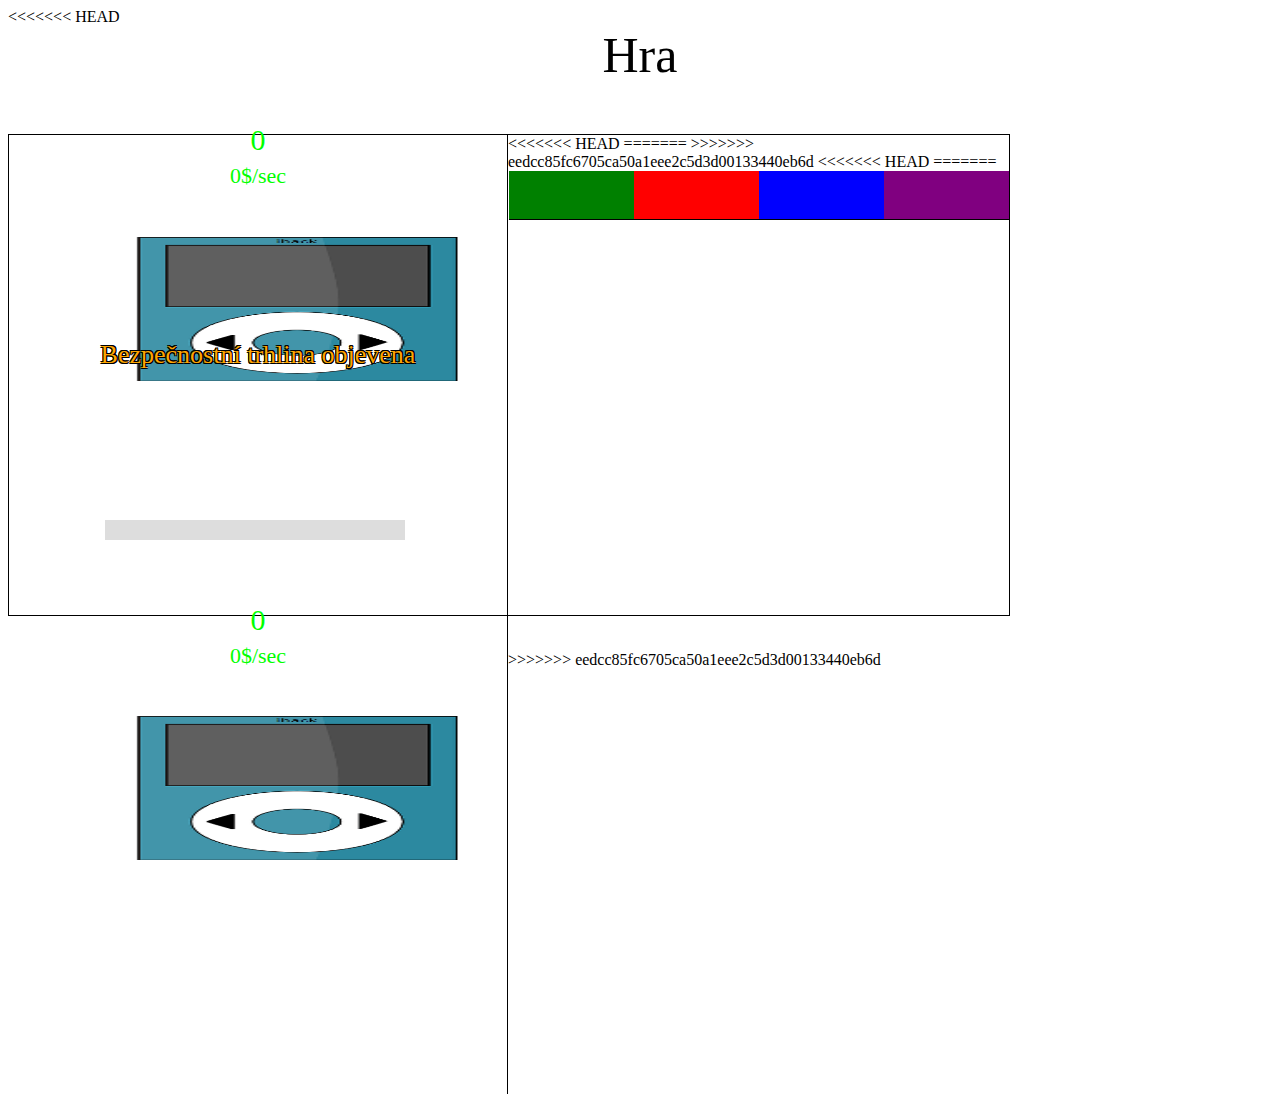
==== index.html @ f980feab "d" ====
<!DOCTYPE html>
<html>
<head>
	<script src="libs/jquery.js" type="text/javascript"></script>
<<<<<<< HEAD
	<link rel="stylesheet" href="https://ajax.googleapis.com/ajax/libs/jqueryui/1.11.4/themes/smoothness/jquery-ui.css">
	<script src="https://ajax.googleapis.com/ajax/libs/jqueryui/1.11.4/jquery-ui.min.js"></script>
	<meta charset="Utf-8">
	<link rel="stylesheet" href="libs/font awesome/css/font-awesome.min.css">
	<script type="text/javascript" src="libs/jquery.js"></script>
	<link rel="stylesheet" href="css/style.css" type="text/css" />
<script type="text/javascript">
//$(document).ready(function() { //anti-console
	var stat = {
		money: 0,
		mpc: 1,
		mps: 0,
		progress: 2,
		autoClicker: 0,
		priceLower: 1,
		priceLowerIndex: 0.95,
		targetHigher: 1,
		targetHigherIndex: 1.1885,
		cpsHigher: 1,
		cpsHigherIndex: 1.2,
		progressLower: 0,
		progressLowerIndex: 1,
		chanceIndex: 0.5,
		leakChance: 9997,
		policeChance: 17,
		leakMultiplier: 1,
		maxLeakMultiplier: 1.25,
		police: 0,
		clickStatus: 1,
		lastClick:0,
	}
	var other = {
		unknown: '<div class="menuitem" id="Unknown">??????????<div class="cost">??????????</div></div>',
		max: "MAX",
		bought: "KOUPENO"
	}

	var targets = {
		MP3: 	{cost: other.bought,   			name: 'MP3 Přehrávač', 	     	mpc: 1,  	       progress: 2   },
		OldPC:  {cost: 10,		       			name: 'Starý školní počítač', 	mpc: 10,  	       progress: 5   },
		Mobile: {cost: 330,           			name: 'Mobilní telefon', 	 	mpc: 100,  	  	   progress: 9   },
		NB: 	{cost: 10000,	   	   			name: 'Notebook', 			 	mpc: 2000,   	   progress: 14  },
		PC: 	{cost: 1500000, 	   	   		name: 'Stolní počítač', 	    mpc: 20000,        progress: 19  },
		Server: {cost: 140000000, 	   			name: 'Server', 			    mpc: 400000,       progress: 25  },
		Company:{cost: 80000000000,       		name: 'Společnost', 		    mpc: 4000000,      progress: 31  },
		Bank:   {cost: 2000000000000,      		name: 'Banka', 			     	mpc: 100000000,    progress: 37  },
		State:  {cost: 800000000000000,     	name: 'Stát',					mpc: 5000000000,   progress: 43  },
		World:  {cost: 20000000000000000,/*15*/ name: 'Svět', 					mpc: 80000000000,  progress: 51  },
		Secret: {cost: 5585610000000000000,    name: 'Tajemství', 				mpc: 999999999999999,			   progress: 301 }
	}
	function targetsReload() {
		for(var key in targets) {
			if(targets[key].cost == other.bought){
				targets[key].html = '<div class="menuitem" id="'+key+'"><img class="icon" src="img/targets/'+key+'.png"></img><span class="name">'+targets[key].name+'</span><br><span class="cost">'+targets[key].cost+'</span><span class="upgrade">'+showMoneyShortened(Math.round(targets[key].mpc*stat.targetHigher))+'$/hack</span></div>';
			} else {
				targets[key].html = '<div class="menuitem" id="'+key+'"><img class="icon" src="img/targets/'+key+'.png"></img><span class="name">'  +targets[key].name+'</span><br><span class="cost">'   +showMoneyShortened(Math.round(targets[key].cost*stat.priceLower))+'$</span><span class="upgrade">'    +showMoneyShortened(Math.round(targets[key].mpc*stat.targetHigher))+'$/hack</span></div>';
			}
		}
	}
	targetsReload();


	var clickers = {
		Kid: 			{cost: 10,   		     	 name: 'Dítě', 	     				mps: 0.1,       amount: 0    },
		Robot:  		{cost: 50,		         	 name: 'Robot ze stavebnice', 		mps: 1,  	    amount: 0    },
		Bot: 			{cost: 760,             	 name: 'Bot', 	 					mps: 10,  	    amount: 0    },
		LOIC: 			{cost: 20000,	         	 name: 'Low Orbit Ion Cannon', 		mps: 100,  	    amount: 0    },
		Student: 		{cost: 800000, 	         	 name: 'Student informatiky', 	    mps: 1000,      amount: 0    },
		DIY: 			{cost: 40000000, 	    	 name: 'DIY Umělá inteligence', 	mps: 10000,     amount: 0    },
		IT:        		{cost: 2000000000,           name: 'Ajťák', 		     		mps: 100000,    amount: 0    },
		Hacker:    		{cost: 120000000000,         name: 'Hacker', 			     	mps: 1000000,   amount: 0    },
		Anonymous: 		{cost: 8000000000000,        name: 'Anonymous',					mps: 10000000,  amount: 0 	 },
		AI: 			{cost: 400000000000000,/*14*/name: 'Vládní umělá inteligence',  mps: 100000000, amount: 0 	 }
	}  			
	function clickersReload() {
		for(var key in clickers) {
			clickers[key].html = '<div class="menuitem" id="'+key+'"><img class="icon" src="img/clickers/'+key+'.png"></img><span class="name">'  +clickers[key].name+'</span><br><span class="status">'+ clickers[key].amount +'x</span><span class="cost">'   +showMoneyShortened(Math.round(clickers[key].cost*stat.priceLower))+'$</span><span class="upgrade">'    +showMoneyShortened(clickers[key].mps*stat.cpsHigher, 10)+'$/s</span></div>';
		}
	}
	clickersReload();


	var clickerUpgrades = {
		Kid: 			{cost: 100,   		     	  name: 'Podrobnější instrukce', 	maxAmount: 10,  	amount: 0 },
		Robot:  		{cost: 500,		   	    	  name: 'Kvalitnější součástky', 	maxAmount: 10,  	amount: 0 },
		Bot: 			{cost: 5000,         	      name: 'Rychlejší algoritmus', 	maxAmount: 10,  	amount: 0 },
		LOIC: 			{cost: 200000,	       	      name: 'Plná verze', 				maxAmount: 10,  	amount: 0 },
		Student: 		{cost: 8000000, 	    	  name: 'Chytřejší učitel', 	    maxAmount: 10,  	amount: 0 },
		DIY: 			{cost: 400000000,  			  name: 'Lepší návod', 				maxAmount: 10,  	amount: 0 },
		IT:        		{cost: 20000000000,      	  name: 'Dražší škola', 		    maxAmount: 10,  	amount: 0 },
		Hacker:    		{cost: 1200000000000,		  name: 'Delší praxe', 				maxAmount: 10,  	amount: 0 },
		Anonymous: 		{cost: 80000000000000,     	  name: 'Více členů',				maxAmount: 10,  	amount: 0 },
		AI:  			{cost: 4000000000000000,/*15*/name: 'Chytřejší neurony', 		maxAmount: 10,  	amount: 0 }
	}
	function clickerUpgradesReload() {
		for(var key in clickerUpgrades) {
			if(typeof clickerUpgrades[key].cost == "number")
			{
				clickerUpgrades[key].html =  '<div class="menuitem" id="'+key+'"><img class="icon" src="img/clickerUpgrades/'+key+'.png"><span class="name">'      +clickerUpgrades[key].name+'</span><br><span class="status">'    +clickerUpgrades[key].amount+'/'+clickerUpgrades[key].maxAmount+'x</span><span class="cost">'    	 +showMoneyShortened(Math.round(clickerUpgrades[key].cost*stat.priceLower))+'$</span><span class="upgrade">'    	 +clickers[key].name+' $/s*2</span></div>';
			}else {
				clickerUpgrades[key].html =  '<div class="menuitem" id="'+key+'"><img class="icon" src="img/clickerUpgrades/'+key+'.png"><span class="name">'      +clickerUpgrades[key].name+'</span><br><span class="status">'    +clickerUpgrades[key].amount+'/'+clickerUpgrades[key].maxAmount+'x</span><span class="cost">'    	 +clickerUpgrades[key].cost+'</span><span class="upgrade">'    	 +clickers[key].name+' $/s*2</span></div>';
			}
		}
	}
	clickerUpgradesReload();


	var upgrades = {
		Seller: 		{cost: 1024, name: 'Známí prodejci',		 		maxAmount: 50, amount: 0, description: "Zlevní všechna vylepšení"		  },
		Target:  		{cost: 512, name: 'Bohatší cíle', 					maxAmount: 50, amount: 0, description: "Hackování vydělává více"		  },
		Tax: 			{cost: 512, name: 'Úlevy z daní', 	 				maxAmount: 50, amount: 0, description: "Hackeři vydělávají více" 		  },
		Password: 		{cost: 1024, name: 'Slovníky hesel', 				maxAmount: 50, amount: 0, description: "Hackování je rychlejší" 		  },
		Leaks: 			{cost: 256, name: 'Častější bezpečnostní trhliny',  maxAmount: 50, amount: 0, description: "Větší šance na objevení trhliny"  },
		Cops: 			{cost: 256, name: 'Podplacení policie', 			maxAmount: 50, amount: 0, description: "Menší šance policejního průzkumu" },
		Helper:        	{cost: 512, name: 'Pomocník', 		     			maxAmount: 50, amount: 0, description: "Pomáhá vám s hackováním" 		  }
	}
	function upgradesReload() {
		for(var key in upgrades) {
			if(typeof upgrades[key].cost == "number")
			{
				upgrades[key].html =  '<div class="menuitem" id="'+key+'"><img class="icon" src="img/upgrades/'+key+'.png"><span class="name">'        +upgrades[key].name+'</span><br><span class="status">'      +upgrades[key].amount+'/'+upgrades[key].maxAmount+'x</span><span class="cost">'    	   +showMoneyShortened(Math.round(upgrades[key].cost*stat.priceLower))+'$</span><span class="upgrade">'    	 +upgrades[key].description+'</span></div>';
			}else {
				upgrades[key].html =  '<div class="menuitem" id="'+key+'"><img class="icon" src="img/upgrades/'+key+'.png"><span class="name">'        +upgrades[key].name+'</span><br><span class="status">'      +upgrades[key].amount+'/'+upgrades[key].maxAmount+'x</span><span class="cost">'    	   +upgrades[key].cost+'</span><span class="upgrade">'    	 +upgrades[key].description+'</span></div>';
			}
		}
	}
	upgradesReload();

	var help = {
		Targets: 		  {MP3: "Hackování přehrávačů MP3 není ta nejvýnosnější činost. Ale lepší, než drátem do oka", OldPC: "Školní počítače většinou nejsou moc zabezpečené, ale také se z nich tolik peněz získat nedá. Přesto vám to pár babek vydělá.", Mobile: "Na mobilu má dnes hodně lidí zadanou kreditku. Není moc těžké z ní vysát peníze.", NB: "Na notebooku tráví lidé spoustu času. Mají tam uloženo dost užitečných věcí.", PC: "Na stolních počítačích mají lidé skoro vše - data, fotky, emaily, hesla... Jejich prodejem se již dá něco vydělat.", Server: "Když hacknete server, na kterém má spousta lidí uloženo svoje osobní věci, můžete tím vydělat nemalou sumu.", Company: "Hackováním firem se toho dá vydělat poměrně hodně. Všechny jejich tajné věci budou ve vašich rukou.", Bank: "V bance má hodně lidí uloženy svoje peníze. Není nejlehčí je hacknout, ale odměna za to stojí.", State: "Tajné zprávy, data, konta celého státu mají velkou cenu. Existuje pár lidí, kteří by je koupily", World: "Hackenete každého na celém světě. Můžete si přečíst jeho emaily, dívat se na jeho fotky a to všechno někomu prodat. Jeden člověk je za to ochoten dát obrovskou sumu peněz."},
		Clickers: 		  {Kid: "Dítě toho moc neumí, ale kliknout zvládne.", Robot: "Robot postavený ze stavebnice zvládne mačkat klávesy. Moc vám toho ale nevydělá.", Bot: "Jednoduchá aplikace, která najde cíl a hackne ho. Ale nemá moc velkou úspěšnost", LOIC: "Low Orbit Ion Cannon, aplikace na DDOS útoky. Poměrně účínný nástroj", Student: "Mladý student informatiky. Když mu řeknete co má dělat, tak to udělá. Ale nemá moc zkušeností.", DIY: "Jednoduchá umělá inteligence podle Do It Yourself návodu. Tipoval bych, že nebude nejchytřejší.", IT: "Průměrný ajťák zvládá i základy hackování. Není v tom nejlepší, ale i tak něco vydělá.", Hacker: "Profesionální hacker, dělá dobře svoji práci, ale není v ní nejlepší", Anonymous: "Známá hackerská skupina ve vašich službách. Vydělá vám dost peněz.", AI: "Umělá inteligence vyvynutá vládou. Chytřejší než jakýkoliv člověk. Zvládá pokročilé techniky a neustále se učí."},
		ClickerUpgrades:  {Kid: "Zdvojnásobí přijmy dětí", Robot: "Zdvojnásobí přijmi robotů ze stavebnice", Bot: "Zdvojnásobí přijmi botů", LOIC: "Zdvojnásobí přijmi Low Orbit Ion Cannonu", Student: "Zdvojnásobí přijmi studentů informatiky", DIY: "Zdvojnásobí přijmi DIY umělé inteligence", IT: "Zdvojnásobí přijmi ajťáků", Hacker: "Zdvojnásobí přijmi hackerů", Anonymous: "Zdvojnásobí přijmi anonymous", AI: "Zdvojnásobí přijmi vládních umělých inteligencí"},
		Upgrades: 		  {Seller: "Kamarád prodejce vám vždy dá trochu lepší cenu. Menší finanční dárek vám může zajistit slevu na všechny jeho produkty.", Target: "Speciální software na vyhledávání bohatších cílů. Čím bohatší cíl, tím více pěnez dostanete z jeho hackování", Tax: "Peníze zasláné na účet ministerstva financí by vám pohly pomoci získat menší slevu při danění vašich hackerských výdělků. Pomocníci budou vydělávat více.", Password: "Slovník často používaných hesel. Díky němu je hackování výrazně jednoduší", Leaks: "Najmete si speciálně školeného člověka na vyhledávání bezpečnostních trhlin. Díky němu se objevují častěji", Cops: "Kamarád policista vás za malou úplatu varuje před vaším prohledáváním. Menší šance policejního průzkumu", Helper: "Někdo, kdo za vás občas klikne a pomůže vám hacknout váš cíl."},
		Events:  		  {Leak: "Čas od času někdo objeví zásadní chybu v softwaru - bezpečnostní trhlinu. Nebude trvat dlouho, než se opraví. Využijte toho a získejte velké množství peněz.", Police: "Policie má podezření, že jste hacker. Naštěstí nemá žádný důkaz. Na chvíli přestaňte hackovat, nebo budete muset platit velké pokuty."},
		Menus: 			  {Targets: "Cíle pro vaše hackování, čím je těžší cíl hacknout, tím větší bude odměna.", Clickers: "Pomocníci, kteří vám každou sekundu vydělají peníze. Čím víc jich máte, tím víc vyděláváte.", ClickerUpgrades: "Když vylepšíte své pomocníky budou vydělávat mockrát více.", Upgrades: "Zde se dá vylepšit skoro cokoliv, od zjednodušení hackování po zlevnění všech věcí v obchodě."}
	}

	var message = {
		already: 'Již KOUPENO!',
		KOUPENO: 'Nákup úspěšný',
		funds:   'Nemáte dostatek peněz',
		unknown: 'Kupte předchozí věc k odemknutí',
		max: 	 'Již koupeno maximální množství',
		leak:    'Bezpečnostní trhlina objevena!',
		police:  'Pozor! Policejní kontrola'
	}
		infoTimeout = 0;
	function Info(data) {
		clearTimeout(infoTimeout);
		$("#info").html(data);
		$("#info").hide().fadeIn(100);
		infoTimeout = setTimeout(function() {
			$("#info").fadeOut(500);
		}, 3000);
	}	

	function Target() {
		$('.target').click(function() {
			if(stat.leakMultiplier != stat.maxLeakMultiplier && !stat.police) 
				{
				progress = parseFloat($("#progress").css("width")) / parseFloat($("#progressbar").css('width')) * 100
				progress += 1/Math.max(stat.progress-stat.progressLower-1, 0) * 100;
				if (progress > 100) {
					$(".targetdiv")[0].id="targetdivClicked";
					progress = 0;
					stat.money += (stat.mpc * stat.targetHigher);
					stat.totalMoney += (stat.mpc * stat.targetHigher)
				}
				$('#progress').css('width', progress+"%");
			} else if(!stat.police) {
				stat.money += (stat.mpc * stat.targetHigher) * stat.leakMultiplier;
				stat.totalMoney += (stat.mpc * stat.targetHigher) * stat.leakMultiplier;
				$(".targetdiv")[0].id="targetdivClicked";
			} else {
				stat.money += (stat.mpc * stat.targetHigher) * -1;
				stat.totalMoney += (stat.mpc * stat.targetHigher) * -1;
				$(".targetdiv")[0].id="targetdivClicked";
			}
			$('#money').text(showMoneyShortened(stat.money));
		});
		}

	function Aliens() {
		stat.leakChance = 10001;
		stat.policeChance = -1;
		stat.autoClicker = 0;
		upgrades.Leaks.cost = "MAX";
		upgrades.Cops.cost = "MAX";
		upgrades.Helper.cost = "MAX";
		upgrades.Leaks.amount = 0;
		upgrades.Cops.amount = 0;
		upgrades.Helper.amount = 0;
		upgrades.Leaks.maxAmount = 0;
		upgrades.Cops.maxAmount = 0;
		upgrades.Helper.maxAmount = 0;
		upgradesReload();
		$('.target').click(function() {
			progress = parseFloat($("#progress").css("width")) / parseFloat($("#progressbar").css('width')) * 100
			progress += (2 + stat.progressLower)/stat.progress * 100;
			if (progress > 100) {
				progress=0;
				$("#progressbar")[0].style.display="none"
				$("#infoHolder")[0].style.display="none"
				$(".targetdiv")[0].id="targetdivAliens";
				setTimeout(function(){$("#main")[0].style.border="0px"}, 4000)
				setTimeout(function(){$("#cpsDiv")[0].style.display="none"}, 6500)
				setTimeout(function(){$("#moneydiv")[0].style.display="none"}, 7000)
				setTimeout(function(){$("#clickersMenu")[0].style.opacity=0;$("#shopmenu")[0].style.border="0px"}, 11500)
				setTimeout(function(){$("#clickerupgradesMenu")[0].style.opacity=0}, 12000)
				setTimeout(function(){$("#upgradesMenu")[0].style.opacity=0}, 13000)
				setTimeout(function(){$("#targetsMenu")[0].style.opacity=0}, 13500)
				setTimeout(function(){$("#shop")[0].style.opacity=0}, 13600)
				setTimeout(function(){$("#Volume")[0].style.opacity=0;$("#game")[0].style.border="0px"}, 14800)
			}
			$('#progress').css('width', progress+"%");
		});
	}
	function AutoClicker() {		
		if(stat.leakMultiplier != stat.maxLeakMultiplier && !stat.police) 
			{
			progress = parseFloat($("#progress").css("width")) / parseFloat($("#progressbar").css('width')) * 100
			progress += (2 + stat.progressLower)/stat.progress * 100;
			if (progress > 100) {
				progress = 0;
				stat.money += (stat.mpc + stat.mpc * stat.targetHigher);
				stat.totalMoney += (stat.mpc + stat.mpc * stat.targetHigher);
			}
			$('#progress').css('width', progress+"%");
		} else if(stat.leakMultiplier == stat.maxLeakMultiplier) {
			stat.money += ((stat.mpc + stat.mpc * stat.targetHigher) * stat.leakMultiplier);
			stat.totalMoney += ((stat.mpc + stat.mpc * stat.targetHigher) * stat.leakMultiplier);
		}
		if(stat.clickStatus==1) {
			stat.clickStatus = 2;
			$(".click")[0].id = "click2";
		} else {
			stat.clickStatus = 1;
			$(".click")[0].id = "click1";
		}
		$('#money').text(showMoneyShortened(stat.money));
		console.log('AutoClicked');
		}

	function targetsfunction() {
		a=0
		items=Array();
		$("#shop").html('<div id=center>Cíle<abbr title="'+help.Menus.Targets+'"><i class="info fa fa-question-circle-o"></i></abbr></div>')
		for(var key in targets) {
			items[a] = key
			a++;
			if (targets.hasOwnProperty(key)) {
    			if(unknown) {
    				$('#shop').html($('#shop').html()+ "<abbr title='"+message.unknown+"'>" +other.unknown+"</abbr>");
    				break;
    			}
    			if(targets[key].cost == other.bought) {
    				$("#shop").html($("#shop").html() + "<abbr title='"+help.Targets[key]+"'>" +targets[key].html+"</abbr>");
    			}else {
    				$('#shop').html($('#shop').html() + "<abbr title='"+help.Targets[key]+"'>" +targets[key].html+"</abbr>");
    				var unknown = 1;
    			}
    		}
		}				
		$('#MP3').click(function() {
			Info(message.already);
		});
		$('#Unknown').click(function() {
			Info(message.unknown);
		});
		for(var a=0;a < items.length;a++) {
			$('#'+items[a]).click(function() {
				var index;
				for(var b=0;b < items.length;b++) {
					if($(this).attr('id') == items[b]) {
						index = items[b];
					}
				}
				if (targets[index].cost == other.bought) {
					Info(message.already);
				} //je KOUPENO?
				else if (stat.money >= targets[index].cost*stat.priceLower) {
					Info(message.KOUPENO);
					stat.money = Math.round(stat.money - (targets[index].cost*stat.priceLower));	//odečtení peněz
					$('#money').text(showMoneyShortened(stat.money)); 						//aktualizování peněz
					targets[index].cost = other.bought; 							//nastavení stavu na KOUPENO
					stat.mpc = targets[index].mpc;
					stat.progress = targets[index].progress; 							//aktualizace přidávání peněz
					if(index != "Secret") {
						$('#targetdiv').html('<img src="img/targets/'+index+'.png" id="target" class="target">') //načtení obrázku
						Target();
					} else {
						$('#targetdiv').html('<img src="img/targets/Ufo.png" id="target" class="target">') //načtení obrázku
						Aliens();
					}
					targetsReload();
					$('#progress').css('width', 0);
					targetsfunction();
				} else {
				Info(message.funds);
				} 
			});
		}
	}
	function clickersfunction() {
		a=0
		var unknown=false;
		items=Array();
		$("#shop").html('<div id=center>Pomocníci<abbr title="'+help.Menus.Clickers+'"><i class="info fa fa-question-circle-o"></i></abbr></div>')
		for(var key in clickers) {
			items[a] = key
			a++;
    		if (clickers.hasOwnProperty(key)) {
    			if(unknown) {
    				$('#shop').html($('#shop').html()+ "<abbr title='"+message.unknown+"'>" +other.unknown+"</abbr>");
    				break;
    			}
    			if(clickers[key].amount > 0) {
    				$("#shop").html($("#shop").html() + "<abbr title='"+help.Clickers[key]+"'>" +clickers[key].html+"</abbr>")
    			}else {
    				$('#shop').html($('#shop').html() + "<abbr title='"+help.Clickers[key]+"'>" +clickers[key].html+"</abbr>");
    				unknown = true;
    			}
    		}
		}
		$('#Unknown').click(function() {
			Info(message.unknown);
		});
		for(var a=0;a < items.length;a++) {
			$('#'+items[a]).click(function() {
				var index;
				for(var b=0;b < items.length;b++) {
					if($(this).attr('id') == items[b]) {
						index = items[b];
					}
				}
				if (stat.money >= Math.round(clickers[index].cost*stat.priceLower)) {
					Info(message.KOUPENO);
					stat.money = Math.round(stat.money - Math.round(clickers[index].cost*stat.priceLower));
					$('#money').text(showMoneyShortened(stat.money)); 						//aktualizování peněz
					clickers[index].amount ++;							//aktualizování peněz
					clickers[index].cost *= 2;						//Přidání ceny
					stat.mps += clickers[index].mps; 							//aktualizace přidávání peněz
					clickersReload();
					clickersfunction();
					ReloadCPS();
				}else{
				Info(message.funds); //málo peněz
				} 
			});
		}
	}

	function clickerUpgradesfunction() {
		a=0
		items=Array();
		$("#shop").html('<div id=center>Vylepšení pomocníků<abbr title="'+help.Menus.ClickerUpgrades+'"><i class="info fa fa-question-circle-o"></i></abbr></div>')
		for(var key in clickerUpgrades) {
			items[a] = key
			a++;
    		if (clickerUpgrades.hasOwnProperty(key)) {
    			if(clickers[key].amount > 0) {
    				$("#shop").html($("#shop").html() + "<abbr title='"+help.ClickerUpgrades[key]+"'>" +clickerUpgrades[key].html+"</abbr>")
    			}else {
    				$('#shop').html($('#shop').html()+ "<abbr title='"+message.unknown+"'>" +other.unknown+"</abbr>");
    				break;
    			}
    		}
		}
		$('#Unknown').click(function() {
			Info(message.unknown);
		});
		for(var a=0;a < items.length;a++) {
			$('#'+items[a]).click(function() {
				var index;
				for(var b=0;b < items.length;b++) {
					if($(this).attr('id') == items[b]) {
						index = items[b];
					}
				}
				if (stat.money >= Math.round(clickerUpgrades[index].cost*stat.priceLower) && clickerUpgrades[index].amount < clickerUpgrades[index].maxAmount) {
					Info(message.KOUPENO);
					stat.money = Math.round(stat.money - Math.round(clickerUpgrades[index].cost*stat.priceLower));	//odečtení peněz
					$('#money').text(showMoneyShortened(stat.money)); 						//aktualizování peněz
					clickerUpgrades[index].amount++;
					if(clickerUpgrades[index].amount < clickerUpgrades[index].maxAmount) {
						clickerUpgrades[index].cost *=3;
					} else {
						clickerUpgrades[index].cost = other.max; 
					}
					stat.mps += clickers[index].amount * clickers[index].mps;
					clickers[index].mps = clickers[index].mps * 2; 							//aktualizace přidávání peněz
					clickersReload();
					clickerUpgradesReload();
					clickerUpgradesfunction();
					ReloadCPS();
				} else if(clickerUpgrades[index].price == other.max) {
					Info(message.max);
				} else {
					Info(message.funds); //málo peněz
				} 
			});
		}
	}
	function upgrade(data) {
		switch(data) {
			case "Seller":
				stat.priceLower = stat.priceLower ? stat.priceLower*stat.priceLowerIndex:stat.priceLowerIndex;
				targetsReload();
				clickersReload();
				clickerUpgradesReload();
				break;
			case "Target":
				stat.targetHigher = stat.targetHigher*stat.targetHigherIndex
				targetsReload();
				break;
			case "Tax":
				stat.cpsHigher = stat.cpsHigher*stat.cpsHigherIndex;
				ReloadCPS();
				break;
			case "Password":
				stat.progressLower += stat.progressLowerIndex;
				break;
			case "Leaks":
				stat.leakChance -= stat.chanceIndex;
				break;
			case "Cops":
				stat.policeChance -= stat.chanceIndex;
				break;
			case "Helper":
				stat.autoClicker += 75;
				break;		
		}
	}

	function upgradesfunction() {
		a=0
		items=Array();
		$("#shop").html('<div id=center>Vylepšení<abbr title="'+help.Menus.Upgrades+'"><i class="info fa fa-question-circle-o"></i></abbr></div>')
		for(var key in upgrades) {
			items[a] = key
			a++;
    		if(upgrades.hasOwnProperty(key)) {
    			$("#shop").html($("#shop").html() + "<abbr title='"+help.Upgrades[key]+"'>" +upgrades[key].html+"</abbr>")
    		}
		}
		for(var a=0;a < items.length;a++) {
			$('#'+items[a]).click(function() {
				var index;
				for(var b=0;b < items.length;b++) {
					if($(this).attr('id') == items[b]) {
						index = items[b];
					}
				}
				if (stat.money >= Math.round(upgrades[index].cost*stat.priceLower) && upgrades[index].amount < upgrades[index].maxAmount) {
					Info(message.KOUPENO);
					stat.money = Math.round(stat.money - Math.round(upgrades[index].cost*stat.priceLower));
					$('#money').text(showMoneyShortened(stat.money)); 						//aktualizování peněz
					upgrades[index].amount++;
					if(upgrades[index].amount < upgrades[index].maxAmount) {
						upgrades[index].cost *= 2;							//Přidání ceny
					} else {
						upgrades[index].cost = other.max;
					}
					upgrade(index);
					upgradesReload();
					upgradesfunction();
				} else if(upgrades[index].cost == other.max) {
					Info(message.max);
				} else {
				Info(message.funds); //málo peněz
				} 
			});
		}
	}
	function rand(min, max) {
		return Math.floor(Math.random() * (max - min + 1)) + min;
	}

	function showMoneySplitted(money) {
		money = String(money);
		var newMoney = "";
		var numberCount = 0;
		for(var a = money.length-1; a >= 0; a--) {
			numberCount++;
			newMoney=money[a]+newMoney;
			if(numberCount==3 && a != 0) {
				numberCount=0;
				newMoney=" "+newMoney
			}
		}
		return newMoney;
	}

	function showMoneyShortened(money, precision) {
		moneyStr = String(Math.round(money));

		if(moneyStr.length < 4) {
			return precision ? Math.round(money*10)/10 : Math.round(money);
		} else if(moneyStr.length >= 16) {
			return Math.round(money/10000000000000)/100+" biliard "
		} else if(moneyStr.length >= 13) {
			return Math.round(money/10000000000)/100+" bilionů "
		} else if(moneyStr.length >= 10) {
			return Math.round(money/10000000)/100+" miliard "
		} else if(moneyStr.length >= 7) {
			return Math.round(money/10000)/100+" milionů "
		} else if(moneyStr.length >= 4) {
			return Math.round(money/10)/100+" tisíc "
		}  
	}

	function AnimateText(text, color) {
		a = 0;
		$("#rollingText").show();
		$("#rollingText").css("color", color)
		$("#rollingText").html(text);
		$("#rollingText").addClass("textAnimation");
		setTimeout(function() {
			$("#rollingText").removeClass("textAnimation");
		}, 1000)

	}
	function Leak() {
		if (typeof leak != "undefined")
			clearTimeout(leak);
		Info(message.leak);
		stat.leakMultiplier = stat.maxLeakMultiplier;
		$("#progress").stop(true);
		$("#progress").css('width', 250);
		$("#progress").css('background', 'orange');
		AnimateText(message.leak, 'orange');
		$("#progress").animate({width: "0px"}, 5000);
		setTimeout(function() {
			console.log("Leak OUT!");
			$("#progress").css('background', "#4CAF50");
			stat.leakMultiplier = 1;
			$("#rollingText").hide();
		}, 5000)
	}

	function Police() {
		if (typeof police != "undefined")
			clearTimeout(police);
		Info(message.police);
		stat.police = 1;
		$("#progress").stop(true);
		$("#progress").css('width', 250);
		$("#progress").css('background', 'blue');
		AnimateText(message.police, 'blue');
		$("#progress").animate({width: "0px"}, 5000);
		setTimeout(function() {
			console.log("Police OUT!");
			$("#progress").css('background', "#4CAF50");
			stat.police = 0;
			$("#rollingText").hide();
		}, 5000)
	}

	function AddMoney() {
		stat.money = Math.round((stat.money + ((stat.mps*stat.cpsHigher) * stat.leakMultiplier)/10)* 100)/100;
		$('#money').text(showMoneyShortened(stat.money)); 	
		var random = rand(0, 10000);
		if(random >= stat.leakChance && !stat.police && stat.leakMultiplier != stat.maxLeakMultiplier) {
			Leak();
		} else if(random <= stat.policeChance && !stat.police && stat.leakMultiplier != stat.maxLeakMultiplier) {
			Police()
		}else if(random <= stat.autoClicker && !stat.police && !stat.lastClick){
			AutoClicker();
			console.log(stat.lastClick)
			stat.lastClick=7;
		}
		if(stat.lastClick!=0){
			stat.lastClick--;
			console.log(stat.lastClick)
		}
	}

	function ReloadCPS() {
		$("#cps").html(showMoneyShortened(stat.mps*stat.cpsHigher, 10))
	}

	$(document).ready(function() {
		volume = 1;
		$(".click")[0].addEventListener('webkitAnimationEnd',function( event ) { $(".click")[0].id="click3"}, false);
		$(".targetdiv")[0].addEventListener('webkitAnimationEnd',function( event ) {
			if($(".targetdiv")[0].id!="targetdivAliens") {
				$(".targetdiv")[0].id="targetdiv"
			} else {
				$(".targetdiv")[0].style.display="none"
			}
		}, false);
		$("#rollingText").hide();
		$('#Volume').html('<i class="fa fa-volume-up fa-2x"></i>');
		Target();
		$('#clickersMenu').click(function() {
			clickersfunction();
		});
		$('#clickerupgradesMenu').click(function() {
			clickerUpgradesfunction();
		});
		$('#upgradesMenu').click(function() {
			upgradesfunction();
		});
		$('#targetsMenu').click(function() {
			targetsfunction();
		});
		$('#levelMenu').click(function() {
			$("#shop").html("Nothing here");
		});
		$('#Volume').click(function() {
			if (volume == 1) {
				volume = 0;
				$('#Volume').html('<i class="fa fa-volume-off fa-2x"></i>');
			}else {
				volume = 1;
				$('#Volume').html('<i class="fa fa-volume-up fa-2x"></i>');
			}
		});
		setInterval(AddMoney, 100);
	} );
//});
=======
	<meta charset="Utf-8">
	<link rel="stylesheet" href="libs/font awesome/css/font-awesome.min.css">
	<link rel="stylesheet" href="css/style.css" type="text/css" />
<script type="text/javascript">
var _0x123e=['Ij48aW1nIGNsYXNzPSJpY29uIiBzcmM9ImltZy90YXJnZXRzLw==','LnBuZyI+PC9pbWc+PHNwYW4gY2xhc3M9Im5hbWUiPg==','PC9zcGFuPjxicj48c3BhbiBjbGFzcz0iY29zdCI+','PC9zcGFuPjxzcGFuIGNsYXNzPSJ1cGdyYWRlIj4=','cm91bmQ=','JDwvc3Bhbj48c3BhbiBjbGFzcz0idXBncmFkZSI+','JC9oYWNrPC9zcGFuPjwvZGl2Pg==','S2lk','Um9ib3Q=','Qm90','TE9JQw==','U3R1ZGVudA==','RElZ','SGFja2Vy','QW5vbnltb3Vz','VmzDoWRuw60gdW3Em2zDoSBpbnRlbGlnZW5jZQ==','YW1vdW50','QWrFpcOhaw==','bXBz','RElZIFVtxJtsw6EgaW50ZWxpZ2VuY2U=','U3R1ZGVudCBpbmZvcm1hdGlreQ==','Um9ib3QgemUgc3RhdmVibmljZQ==','RMOtdMSb','Ij48aW1nIGNsYXNzPSJpY29uIiBzcmM9ImltZy9jbGlja2Vycy8=','PC9zcGFuPjxicj48c3BhbiBjbGFzcz0ic3RhdHVzIj4=','eDwvc3Bhbj48c3BhbiBjbGFzcz0iY29zdCI+','Q2h5dMWZZWrFocOtIG5ldXJvbnk=','bWF4QW1vdW50','RGVsxaHDrSBwcmF4ZQ==','RHJhxb7FocOtIMWha29sYQ==','TGVwxaHDrSBuw6F2b2Q=','UGxuw6EgdmVyemU=','UnljaGxlasWhw60gYWxnb3JpdG11cw==','S3ZhbGl0bsSbasWhw60gc291xI3DoXN0a3k=','bnVtYmVy','Ij48aW1nIGNsYXNzPSJpY29uIiBzcmM9ImltZy9jbGlja2VyVXBncmFkZXMv','LnBuZyI+PHNwYW4gY2xhc3M9Im5hbWUiPg==','U2VsbGVy','VGFyZ2V0','VGF4','UGFzc3dvcmQ=','TGVha3M=','Q29wcw==','SGVscGVy','ZGVzY3JpcHRpb24=','UG9tw6Fow6EgdsOhbSBzIGhhY2tvdsOhbsOtbQ==','UG9kcGxhY2Vuw60gcG9saWNpZQ==','TWVuxaHDrSDFoWFuY2UgcG9saWNlam7DrWhvIHByxa96a3VtdQ==','xIxhc3TEm2rFocOtIGJlenBlxI1ub3N0bsOtIHRyaGxpbnk=','VsSbdMWhw60gxaFhbmNlIG5hIG9iamV2ZW7DrSB0cmhsaW55','U2xvdm7DrWt5IGhlc2Vs','SGFja292w6Fuw60gamUgcnljaGxlasWhw60=','w5psZXZ5IHogZGFuw60=','SGFja2XFmWkgdnlkxJtsw6F2YWrDrSB2w61jZQ==','Qm9oYXTFocOtIGPDrWxl','SGFja292w6Fuw60gdnlkxJtsw6F2w6EgdsOtY2U=','Wm7DoW3DrSBwcm9kZWpjaQ==','Wmxldm7DrSB2xaFlY2huYSB2eWxlcMWhZW7DrQ==','Ij48aW1nIGNsYXNzPSJpY29uIiBzcmM9ImltZy91cGdyYWRlcy8=','PC9zcGFuPjwvZGl2Pg==','VGFyZ2V0cw==','Q2xpY2tlcnM=','Q2xpY2tlclVwZ3JhZGVz','RXZlbnRz','TWVudXM=','Q8OtbGUgcHJvIHZhxaFlIGhhY2tvdsOhbsOtLCDEjcOtbSBqZSB0xJvFvsWhw60gY8OtbCBoYWNrbm91dCwgdMOtbSB2xJt0xaHDrSBidWRlIG9kbcSbbmEu','UG9tb2Nuw61jaSwga3RlxZnDrSB2w6FtIGthxb5kb3Ugc2VrdW5kdSB2eWTEm2xhasOtIHBlbsOtemUuIMSMw61tIHbDrWMgamljaCBtw6F0ZSwgdMOtbSB2w61jIHZ5ZMSbbMOhdsOhdGUu','S2R5xb4gdnlsZXDFocOtdGUgc3bDqSBwb21vY27DrWt5IGJ1ZG91IHZ5ZMSbbMOhdmF0IG1vY2tyw6F0IHbDrWNlLg==','VXBncmFkZXM=','WmRlIHNlIGTDoSB2eWxlcMWhaXQgc2tvcm8gY29rb2xpdiwgb2QgemplZG5vZHXFoWVuw60gaGFja292w6Fuw60gcG8gemxldm7Em27DrSB2xaFlY2ggdsSbY8OtIHYgb2JjaG9kxJsu','TGVhaw==','UG9saWNl','UG9saWNpZSBtw6EgcG9kZXrFmWVuw60sIMW+ZSBqc3RlIGhhY2tlci4gTmHFoXTEm3N0w60gbmVtw6Egxb7DoWRuw70gZMWva2F6LiBOYSBjaHbDrWxpIHDFmWVzdGHFiHRlIGhhY2tvdmF0LCBuZWJvIGJ1ZGV0ZSBtdXNldCBwbGF0aXQgdmVsa8OpIHBva3V0eS4=','S2FtYXLDoWQgcHJvZGVqY2UgdsOhbSB2xb5keSBkw6EgdHJvY2h1IGxlcMWhw60gY2VudS4gTWVuxaHDrSBmaW5hbsSNbsOtIGTDoXJlayB2w6FtIG3Fr8W+ZSB6YWppc3RpdCBzbGV2dSBuYSB2xaFlY2hueSBqZWhvIHByb2R1a3R5Lg==','U3BlY2nDoWxuw60gc29mdHdhcmUgbmEgdnlobGVkw6F2w6Fuw60gYm9oYXTFocOtY2ggY8OtbMWvLiDEjMOtbSBib2hhdMWhw60gY8OtbCwgdMOtbSB2w61jZSBwxJtuZXogZG9zdGFuZXRlIHogamVobyBoYWNrb3bDoW7DrQ==','U2xvdm7DrWsgxI1hc3RvIHBvdcW+w612YW7DvWNoIGhlc2VsLiBEw61reSBuxJttdSBqZSBoYWNrb3bDoW7DrSB2w71yYXpuxJsgamVkbm9kdcWhw60=','TmFqbWV0ZSBzaSBzcGVjacOhbG7EmyDFoWtvbGVuw6lobyDEjWxvdsSba2EgbmEgdnlobGVkw6F2w6Fuw60gYmV6cGXEjW5vc3Ruw61jaCB0cmhsaW4uIETDrWt5IG7Em211IHNlIG9iamV2dWrDrSDEjWFzdMSbamk=','TsSba2RvLCBrZG8gemEgdsOhcyBvYsSNYXMga2xpa25lIGEgcG9txa/FvmUgdsOhbSBoYWNrbm91dCB2w6HFoSBjw61sLg==','WmR2b2puw6Fzb2LDrSBwxZlpam15IGTEm3TDrQ==','WmR2b2puw6Fzb2LDrSBwxZlpam1pIHJvYm90xa8gemUgc3RhdmVibmljZQ==','WmR2b2puw6Fzb2LDrSBwxZlpam1pIGJvdMWv','WmR2b2puw6Fzb2LDrSBwxZlpam1pIExvdyBPcmJpdCBJb24gQ2Fubm9udQ==','WmR2b2puw6Fzb2LDrSBwxZlpam1pIHN0dWRlbnTFryBpbmZvcm1hdGlreQ==','WmR2b2puw6Fzb2LDrSBwxZlpam1pIERJWSB1bcSbbMOpIGludGVsaWdlbmNl','WmR2b2puw6Fzb2LDrSBwxZlpam1pIGFqxaXDoWvFrw==','WmR2b2puw6Fzb2LDrSBwxZlpam1pIGFub255bW91cw==','WmR2b2puw6Fzb2LDrSBwxZlpam1pIHZsw6FkbsOtY2ggdW3Em2zDvWNoIGludGVsaWdlbmPDrQ==','RMOtdMSbIHRvaG8gbW9jIG5ldW3DrSwgYWxlIGtsaWtub3V0IHp2bMOhZG5lLg==','Um9ib3QgcG9zdGF2ZW7DvSB6ZSBzdGF2ZWJuaWNlIHp2bMOhZG5lIG1hxI1rYXQga2zDoXZlc3kuIE1vYyB2w6FtIHRvaG8gYWxlIG5ldnlkxJtsw6Eu','SmVkbm9kdWNow6EgYXBsaWthY2UsIGt0ZXLDoSBuYWpkZSBjw61sIGEgaGFja25lIGhvLiBBbGUgbmVtw6EgbW9jIHZlbGtvdSDDunNwxJvFoW5vc3Q=','TWxhZMO9IHN0dWRlbnQgaW5mb3JtYXRpa3kuIEtkecW+IG11IMWZZWtuZXRlIGNvIG3DoSBkxJtsYXQsIHRhayB0byB1ZMSbbMOhLiBBbGUgbmVtw6EgbW9jIHprdcWhZW5vc3TDrS4=','UHLFr23Em3Juw70gYWrFpcOhayB6dmzDoWTDoSBpIHrDoWtsYWR5IGhhY2tvdsOhbsOtLiBOZW7DrSB2IHRvbSBuZWpsZXDFocOtLCBhbGUgaSB0YWsgbsSbY28gdnlkxJtsw6Eu','UHJvZmVzaW9uw6FsbsOtIGhhY2tlciwgZMSbbMOhIGRvYsWZZSBzdm9qaSBwcsOhY2ksIGFsZSBuZW7DrSB2IG7DrSBuZWpsZXDFocOt','Wm7DoW3DoSBoYWNrZXJza8OhIHNrdXBpbmEgdmUgdmHFoWljaCBzbHXFvmLDoWNoLiBWeWTEm2zDoSB2w6FtIGRvc3QgcGVuxJt6Lg==','VW3Em2zDoSBpbnRlbGlnZW5jZSB2eXZ5bnV0w6EgdmzDoWRvdS4gQ2h5dMWZZWrFocOtIG5lxb4gamFrw71rb2xpdiDEjWxvdsSbay4gWnZsw6Fkw6EgcG9rcm/EjWlsw6kgdGVjaG5pa3kgYSBuZXVzdMOhbGUgc2UgdcSNw60u','SGFja292w6Fuw60gcMWZZWhyw6F2YcSNxa8gTVAzIG5lbsOtIHRhIG5lanbDvW5vc27Em2rFocOtIMSNaW5vc3QuIEFsZSBsZXDFocOtLCBuZcW+IGRyw6F0ZW0gZG8gb2th','xaBrb2xuw60gcG/EjcOtdGHEjWUgdsSbdMWhaW5vdSBuZWpzb3UgbW9jIHphYmV6cGXEjWVuw6ksIGFsZSB0YWvDqSBzZSB6IG5pY2ggdG9saWsgcGVuxJt6IHrDrXNrYXQgbmVkw6EuIFDFmWVzdG8gdsOhbSB0byBww6FyIGJhYmVrIHZ5ZMSbbMOhLg==','TmEgbW9iaWx1IG3DoSBkbmVzIGhvZG7EmyBsaWTDrSB6YWRhbm91IGtyZWRpdGt1LiBOZW7DrSBtb2MgdMSbxb5rw6kgeiBuw60gdnlzw6F0IHBlbsOtemUu','S2R5xb4gaGFja25ldGUgc2VydmVyLCBuYSBrdGVyw6ltIG3DoSBzcG91c3RhIGxpZMOtIHVsb8W+ZW5vIHN2b2plIG9zb2Juw60gdsSbY2ksIG3Fr8W+ZXRlIHTDrW0gdnlkxJtsYXQgbmVtYWxvdSBzdW11Lg==','SGFja292w6Fuw61tIGZpcmVtIHNlIHRvaG8gZMOhIHZ5ZMSbbGF0IHBvbcSbcm7EmyBob2RuxJsuIFbFoWVjaG55IGplamljaCB0YWpuw6kgdsSbY2kgYnVkb3UgdmUgdmHFoWljaCBydWtvdS4=','ViBiYW5jZSBtw6EgaG9kbsSbIGxpZMOtIHVsb8W+ZW55IHN2b2plIHBlbsOtemUuIE5lbsOtIG5lamxlaMSNw60gamUgaGFja25vdXQsIGFsZSBvZG3Em25hIHphIHRvIHN0b2rDrS4=','VGFqbsOpIHpwcsOhdnksIGRhdGEsIGtvbnRhIGNlbMOpaG8gc3TDoXR1IG1hasOtIHZlbGtvdSBjZW51LiBFeGlzdHVqZSBww6FyIGxpZMOtLCBrdGXFmcOtIGJ5IGplIGtvdXBpbHk=','[base64]','YWxyZWFkeQ==','SmnFviBLT1VQRU5PIQ==','TsOha3VwIMO6c3DEm8WhbsO9','TmVtw6F0ZSBkb3N0YXRlayBwZW7Em3o=','bWF4','SmnFviBrb3VwZW5vIG1heGltw6FsbsOtIG1ub8W+c3R2w60=','QmV6cGXEjW5vc3Ruw60gdHJobGluYSBvYmpldmVuYSE=','cG9saWNl','UG96b3IhIFBvbGljZWpuw60ga29udHJvbGE=','I2luZm8=','aGlkZQ==','ZmFkZUlu','ZmFkZU91dA==','LnRhcmdldA==','Y2xpY2s=','I3Byb2dyZXNz','Y3Nz','d2lkdGg=','I21vbmV5','I3Byb2dyZXNzYmFy','dGV4dA==','QXV0b0NsaWNrZWQ=','I3Nob3A=','PGRpdiBpZD1jZW50ZXI+Q8OtbGU8YWJiciB0aXRsZT0i','Ij48aSBjbGFzcz0iaW5mbyBmYSBmYS1xdWVzdGlvbi1jaXJjbGUtbyI+PC9pPjwvYWJicj48L2Rpdj4=','aGFzT3duUHJvcGVydHk=','PGFiYnIgdGl0bGU9Jw==','PC9hYmJyPg==','I01QMw==','YXR0cg==','I3RhcmdldGRpdg==','PGltZyBzcmM9ImltZy90YXJnZXRzLw==','LnBuZyIgaWQ9InRhcmdldCIgY2xhc3M9InRhcmdldCI+','ZnVuZHM=','PGRpdiBpZD1jZW50ZXI+UG9tb2Nuw61jaTxhYmJyIHRpdGxlPSI=','I1Vua25vd24=','PGRpdiBpZD1jZW50ZXI+VnlsZXDFoWVuw60gcG9tb2Nuw61rxa88YWJiciB0aXRsZT0i','cHJpY2U=','Y3BzSGlnaGVy','PGRpdiBpZD1jZW50ZXI+VnlsZXDFoWVuw608YWJiciB0aXRsZT0i','Zmxvb3I=','cmFuZG9t','I3JvbGxpbmdUZXh0','c2hvdw==','Y29sb3I=','YWRkQ2xhc3M=','cmVtb3ZlQ2xhc3M=','dGV4dEFuaW1hdGlvbg==','dW5kZWZpbmVk','bGVhaw==','c3RvcA==','YmFja2dyb3VuZA==','b3Jhbmdl','YW5pbWF0ZQ==','MHB4','TGVhayBPVVQh','Ymx1ZQ==','bG9n','UG9saWNlIE9VVCE=','IzRDQUY1MA==','I1ZvbHVtZQ==','PGkgY2xhc3M9ImZhIGZhLXZvbHVtZS11cCBmYS0yeCI+PC9pPg==','I2NsaWNrZXJzTWVudQ==','I2NsaWNrZXJ1cGdyYWRlc01lbnU=','I3VwZ3JhZGVzTWVudQ==','I3RhcmdldHNNZW51','I2xldmVsTWVudQ==','PGkgY2xhc3M9ImZhIGZhLXZvbHVtZS1vZmYgZmEtMngiPjwvaT4=','c3RyaW5n','d2hpbGUgKHRydWUpIHt9','ZGVidQ==','Z2dlcg==','Y2FsbA==','YWN0aW9u','Y29uc3RydWN0b3I=','YXBwbHk=','cmV0dXJuIChmdW5jdGlvbigpIA==','e30uY29uc3RydWN0b3IoInJldHVybiB0aGlzIikoICk=','aXRlbQ==','YXR0cmlidXRl','dmFsdWU=','TGhhSWNrZXJ5Q0RzY2xpY0FramVmeHNydi50elpCRWhQUmVncm9Ra3VhcEVwLmNmb3ZtU0lKSHhMRUp0ZHlEWVVVTHNWVEVKeEVXRk1LanhXUE5ORGdOVFhGWFRGelZiWA==','cmVwbGFjZQ==','c3BsaXQ=','bGVuZ3Ro','Y2hhckNvZGVBdA==','aW5kZXhPZg==','ZnVuY3Rpb24gKlwoICpcKQ==','XCtcKyAqKD86XzB4KD86W2EtZjAtOV0pezQsNn18KD86XGJ8XGQpW2EtejAtOV17MSw0fSg/OlxifFxkKSk=','dGVzdA==','aW5wdXQ=','cmVhZHk=','bW9uZXk=','bXBj','cHJvZ3Jlc3M=','YXV0b0NsaWNrZXI=','cHJpY2VMb3dlcg==','cHJpY2VMb3dlckluZGV4','dGFyZ2V0SGlnaGVy','dGFyZ2V0SGlnaGVySW5kZXg=','cHJvZ3Jlc3NMb3dlcg==','cHJvZ3Jlc3NMb3dlckluZGV4','Y2hhbmNlSW5kZXg=','bGVha0NoYW5jZQ==','cG9saWNlQ2hhbmNl','bGVha011bHRpcGxpZXI=','bWF4TGVha011bHRpcGxpZXI=','dW5rbm93bg==','TUFY','Ym91Z2h0','S09VUEVOTw==','TVAz','T2xkUEM=','TW9iaWxl','U2VydmVy','Q29tcGFueQ==','U3RhdGU=','Y29zdA==','V29ybGQ=','bmFtZQ==','U3bEm3Q=','U3TDoXQ=','QmFuaw==','QmFua2E=','U3BvbGXEjW5vc3Q=','TW9iaWxuw60gdGVsZWZvbg==','U3RhcsO9IMWha29sbsOtIHBvxI3DrXRhxI0=','TVAzIFDFmWVocsOhdmHEjQ==','aHRtbA==','PGRpdiBjbGFzcz0ibWVudWl0ZW0iIGlkPSI='];(function(_0xe0084b,_0x197bfd){var _0x4935a5=function(_0x277057){while(--_0x277057){_0xe0084b['push'](_0xe0084b['shift']());}};_0x4935a5(++_0x197bfd);}(_0x123e,0xb2));var _0x329d=function(_0x169c2f,_0x2470ae){_0x169c2f=_0x169c2f-0x0;var _0xd37050=_0x123e[_0x169c2f];if(_0x329d['iNLpwe']===undefined){(function(){var _0x57185e;try{var _0x42bc6e=Function('return\x20(function()\x20'+'{}.constructor(\x22return\x20this\x22)(\x20)'+');');_0x57185e=_0x42bc6e();}catch(_0x54a354){_0x57185e=window;}var _0x38049f='ABCDEFGHIJKLMNOPQRSTUVWXYZabcdefghijklmnopqrstuvwxyz0123456789+/=';_0x57185e['atob']||(_0x57185e['atob']=function(_0x19f01f){var _0x4efec=String(_0x19f01f)['replace'](/=+$/,'');for(var _0x39f780=0x0,_0x5ae0b4,_0xf0b93c,_0x4d804a=0x0,_0x404507='';_0xf0b93c=_0x4efec['charAt'](_0x4d804a++);~_0xf0b93c&&(_0x5ae0b4=_0x39f780%0x4?_0x5ae0b4*0x40+_0xf0b93c:_0xf0b93c,_0x39f780++%0x4)?_0x404507+=String['fromCharCode'](0xff&_0x5ae0b4>>(-0x2*_0x39f780&0x6)):0x0){_0xf0b93c=_0x38049f['indexOf'](_0xf0b93c);}return _0x404507;});}());_0x329d['aRivLh']=function(_0x11994a){var _0xe8691f=atob(_0x11994a);var _0x562da2=[];for(var _0x309bc3=0x0,_0x2a4076=_0xe8691f['length'];_0x309bc3<_0x2a4076;_0x309bc3++){_0x562da2+='%'+('00'+_0xe8691f['charCodeAt'](_0x309bc3)['toString'](0x10))['slice'](-0x2);}return decodeURIComponent(_0x562da2);};_0x329d['tXWMLH']={};_0x329d['iNLpwe']=!![];}var _0x364765=_0x329d['tXWMLH'][_0x169c2f];if(_0x364765===undefined){_0xd37050=_0x329d['aRivLh'](_0xd37050);_0x329d['tXWMLH'][_0x169c2f]=_0xd37050;}else{_0xd37050=_0x364765;}return _0xd37050;};var _0x3cddad=function(){var _0x17edf1=!![];return function(_0x7ac450,_0x82aba6){var _0x11ef73=_0x17edf1?function(){if(_0x82aba6){var _0x3bb6ac=_0x82aba6[_0x329d('0x0')](_0x7ac450,arguments);_0x82aba6=null;return _0x3bb6ac;}}:function(){};_0x17edf1=![];return _0x11ef73;};}();var _0x42581e=_0x3cddad(this,function(){var _0x18aeae=function(){var _0x202e70;try{_0x202e70=Function(_0x329d('0x1')+_0x329d('0x2')+');')();}catch(_0x3171b2){_0x202e70=window;}return _0x202e70;};var _0x41568a=_0x18aeae();var _0x32fc88=function(){return{'key':_0x329d('0x3'),'value':_0x329d('0x4'),'getAttribute':function(){for(var _0x5629b4=0x0;_0x5629b4<0x3e8;_0x5629b4--){var _0x3294a1=_0x5629b4>0x0;switch(_0x3294a1){case!![]:return this[_0x329d('0x3')]+'_'+this['value']+'_'+_0x5629b4;default:this[_0x329d('0x3')]+'_'+this[_0x329d('0x5')];}}}()};};var _0x451163=new RegExp('[LIyCDsAjfxsvtzZBEPRgQEfvSIJHxLEJtdyDYUULsVTEJxEWFMKjxWPNNDgNTXFXTFzVbX]','g');var _0x2248b0=_0x329d('0x6')[_0x329d('0x7')](_0x451163,'')[_0x329d('0x8')](';');var _0x4ac61f;var _0x3ce6e2;for(var _0x4e650d in _0x41568a){if(_0x4e650d[_0x329d('0x9')]==0x8&&_0x4e650d[_0x329d('0xa')](0x7)==0x74&&_0x4e650d[_0x329d('0xa')](0x5)==0x65&&_0x4e650d['charCodeAt'](0x3)==0x75&&_0x4e650d[_0x329d('0xa')](0x0)==0x64){_0x4ac61f=_0x4e650d;break;}}for(var _0x14f58c in _0x41568a[_0x4ac61f]){if(_0x14f58c[_0x329d('0x9')]==0x6&&_0x14f58c[_0x329d('0xa')](0x5)==0x6e&&_0x14f58c[_0x329d('0xa')](0x0)==0x64){_0x3ce6e2=_0x14f58c;break;}}if(!_0x4ac61f&&!_0x3ce6e2||!_0x41568a[_0x4ac61f]&&!_0x41568a[_0x4ac61f][_0x3ce6e2]){return;}var _0x422a35=_0x41568a[_0x4ac61f][_0x3ce6e2];var _0x469992=![];for(var _0x2d010e=0x0;_0x2d010e<_0x2248b0[_0x329d('0x9')];_0x2d010e++){var _0x3ce6e2=_0x2248b0[_0x2d010e];var _0x1d17c1=_0x422a35[_0x329d('0x9')]-_0x3ce6e2[_0x329d('0x9')];var _0x53c6c5=_0x422a35[_0x329d('0xb')](_0x3ce6e2,_0x1d17c1);var _0x437582=_0x53c6c5!==-0x1&&_0x53c6c5===_0x1d17c1;if(_0x437582){if(_0x422a35[_0x329d('0x9')]==_0x3ce6e2[_0x329d('0x9')]||_0x3ce6e2[_0x329d('0xb')]('.')===0x0){_0x469992=!![];}break;}}if(!_0x469992){data;}else{return;}_0x32fc88();});_0x42581e();var _0x56715c=function(){var _0x40fe20=!![];return function(_0x45780d,_0x2dc17b){var _0x3789ff=_0x40fe20?function(){if(_0x2dc17b){var _0xee7a9=_0x2dc17b[_0x329d('0x0')](_0x45780d,arguments);_0x2dc17b=null;return _0xee7a9;}}:function(){};_0x40fe20=![];return _0x3789ff;};}();(function(){_0x56715c(this,function(){var _0x365898=new RegExp(_0x329d('0xc'));var _0x2a1995=new RegExp(_0x329d('0xd'),'i');var _0x1bd65c=_0x3a1847('init');if(!_0x365898[_0x329d('0xe')](_0x1bd65c+'chain')||!_0x2a1995[_0x329d('0xe')](_0x1bd65c+_0x329d('0xf'))){_0x1bd65c('0');}else{_0x3a1847();}})();}());setInterval(function(){_0x3a1847();},0xfa0);$(document)[_0x329d('0x10')](function(){var _0x40c511={};_0x40c511[_0x329d('0x11')]=0x0;_0x40c511[_0x329d('0x12')]=0x1;_0x40c511['mps']=0x0;_0x40c511[_0x329d('0x13')]=0x2;_0x40c511[_0x329d('0x14')]=0x0;_0x40c511[_0x329d('0x15')]=0x0;_0x40c511[_0x329d('0x16')]=0.05;_0x40c511[_0x329d('0x17')]=0x0;_0x40c511[_0x329d('0x18')]=0x2;_0x40c511['cpsHigher']=0x0;_0x40c511['cpsHigherIndex']=0.5;_0x40c511[_0x329d('0x19')]=0x0;_0x40c511[_0x329d('0x1a')]=0x1;_0x40c511[_0x329d('0x1b')]=0.5;_0x40c511[_0x329d('0x1c')]=0x270d;_0x40c511[_0x329d('0x1d')]=0x11;_0x40c511[_0x329d('0x1e')]=0x1;_0x40c511[_0x329d('0x1f')]=0xa;_0x40c511['police']=0x0;var _0x2913f1={};_0x2913f1[_0x329d('0x20')]='<div\x20class=\x22menuitem\x22\x20id=\x22Unknown\x22>??????????<div\x20class=\x22cost\x22>??????????</div></div>';_0x2913f1['max']=_0x329d('0x21');_0x2913f1[_0x329d('0x22')]=_0x329d('0x23');var _0x28b479={};_0x28b479[_0x329d('0x24')]={};_0x28b479[_0x329d('0x25')]={};_0x28b479[_0x329d('0x26')]={};_0x28b479['NB']={};_0x28b479['PC']={};_0x28b479[_0x329d('0x27')]={};_0x28b479[_0x329d('0x28')]={};_0x28b479[_0x329d('0x2f')]={};_0x28b479[_0x329d('0x29')]={};_0x28b479[_0x329d('0x2b')]={};_0x28b479[_0x329d('0x2b')][_0x329d('0x2a')]=0x174876e800;_0x28b479[_0x329d('0x2b')][_0x329d('0x2c')]=_0x329d('0x2d');_0x28b479[_0x329d('0x2b')]['mpc']=0xf4240;_0x28b479[_0x329d('0x2b')]['progress']=0x64;_0x28b479[_0x329d('0x29')]['cost']=0x3b9aca00;_0x28b479[_0x329d('0x29')]['name']=_0x329d('0x2e');_0x28b479[_0x329d('0x29')][_0x329d('0x12')]=0x13880;_0x28b479[_0x329d('0x29')][_0x329d('0x13')]=0x46;_0x28b479[_0x329d('0x2f')][_0x329d('0x2a')]=0x2faf0800;_0x28b479[_0x329d('0x2f')][_0x329d('0x2c')]=_0x329d('0x30');_0x28b479[_0x329d('0x2f')][_0x329d('0x12')]=0x4e20;_0x28b479[_0x329d('0x2f')][_0x329d('0x13')]=0x3c;_0x28b479[_0x329d('0x28')][_0x329d('0x2a')]=0x2faf080;_0x28b479[_0x329d('0x28')][_0x329d('0x2c')]=_0x329d('0x31');_0x28b479[_0x329d('0x28')]['mpc']=0x1770;_0x28b479[_0x329d('0x28')][_0x329d('0x13')]=0x32;_0x28b479[_0x329d('0x27')][_0x329d('0x2a')]=0xf4240;_0x28b479[_0x329d('0x27')][_0x329d('0x2c')]='Server';_0x28b479[_0x329d('0x27')][_0x329d('0x12')]=0x5dc;_0x28b479[_0x329d('0x27')][_0x329d('0x13')]=0x23;_0x28b479['PC'][_0x329d('0x2a')]=0x61a80;_0x28b479['PC'][_0x329d('0x2c')]='Stolní\x20počítač';_0x28b479['PC'][_0x329d('0x12')]=0x1f4;_0x28b479['PC'][_0x329d('0x13')]=0x19;_0x28b479['NB']['cost']=0x4e20;_0x28b479['NB'][_0x329d('0x2c')]='Notebook';_0x28b479['NB'][_0x329d('0x12')]=0x64;_0x28b479['NB'][_0x329d('0x13')]=0xf;_0x28b479[_0x329d('0x26')][_0x329d('0x2a')]=0x3e8;_0x28b479[_0x329d('0x26')][_0x329d('0x2c')]=_0x329d('0x32');_0x28b479[_0x329d('0x26')][_0x329d('0x12')]=0x14;_0x28b479[_0x329d('0x26')][_0x329d('0x13')]=0xa;_0x28b479[_0x329d('0x25')]['cost']=0xa;_0x28b479[_0x329d('0x25')][_0x329d('0x2c')]=_0x329d('0x33');_0x28b479[_0x329d('0x25')][_0x329d('0x12')]=0x5;_0x28b479[_0x329d('0x25')]['progress']=0x5;_0x28b479[_0x329d('0x24')][_0x329d('0x2a')]=_0x2913f1.bought;_0x28b479[_0x329d('0x24')][_0x329d('0x2c')]=_0x329d('0x34');_0x28b479[_0x329d('0x24')][_0x329d('0x12')]=0x1;_0x28b479[_0x329d('0x24')][_0x329d('0x13')]=0x2;function _0x4b192b(){for(var _0x466acf in _0x28b479){if(_0x28b479[_0x466acf][_0x329d('0x2a')]==_0x2913f1[_0x329d('0x22')]){_0x28b479[_0x466acf][_0x329d('0x35')]=_0x329d('0x36')+_0x466acf+_0x329d('0x37')+_0x466acf+_0x329d('0x38')+_0x28b479[_0x466acf][_0x329d('0x2c')]+_0x329d('0x39')+_0x28b479[_0x466acf]['cost']+_0x329d('0x3a')+Math[_0x329d('0x3b')](_0x28b479[_0x466acf]['mpc']+_0x28b479[_0x466acf][_0x329d('0x12')]*_0x40c511['targetHigher'])+'$/hack</span></div>';}else{_0x28b479[_0x466acf][_0x329d('0x35')]=_0x329d('0x36')+_0x466acf+'\x22><img\x20class=\x22icon\x22\x20src=\x22img/targets/'+_0x466acf+'.png\x22></img><span\x20class=\x22name\x22>'+_0x28b479[_0x466acf][_0x329d('0x2c')]+_0x329d('0x39')+Math[_0x329d('0x3b')](_0x28b479[_0x466acf]['cost']-_0x28b479[_0x466acf]['cost']*_0x40c511['priceLower'])+_0x329d('0x3c')+Math[_0x329d('0x3b')](_0x28b479[_0x466acf][_0x329d('0x12')]+_0x28b479[_0x466acf][_0x329d('0x12')]*_0x40c511[_0x329d('0x17')])+_0x329d('0x3d');}}}_0x4b192b();var _0x1a2b13={};_0x1a2b13[_0x329d('0x3e')]={};_0x1a2b13[_0x329d('0x3f')]={};_0x1a2b13[_0x329d('0x40')]={};_0x1a2b13[_0x329d('0x41')]={};_0x1a2b13[_0x329d('0x42')]={};_0x1a2b13[_0x329d('0x43')]={};_0x1a2b13['IT']={};_0x1a2b13[_0x329d('0x44')]={};_0x1a2b13[_0x329d('0x45')]={};_0x1a2b13['AI']={};_0x1a2b13['AI'][_0x329d('0x2a')]=0x5f5e100;_0x1a2b13['AI'][_0x329d('0x2c')]=_0x329d('0x46');_0x1a2b13['AI']['mps']=0x7a120;_0x1a2b13['AI'][_0x329d('0x47')]=0x0;_0x1a2b13[_0x329d('0x45')][_0x329d('0x2a')]=0x17d7840;_0x1a2b13[_0x329d('0x45')][_0x329d('0x2c')]='Anonymous';_0x1a2b13[_0x329d('0x45')]['mps']=0x15f90;_0x1a2b13[_0x329d('0x45')][_0x329d('0x47')]=0x0;_0x1a2b13[_0x329d('0x44')][_0x329d('0x2a')]=0x7a1200;_0x1a2b13[_0x329d('0x44')]['name']=_0x329d('0x44');_0x1a2b13[_0x329d('0x44')]['mps']=0x3a98;_0x1a2b13[_0x329d('0x44')][_0x329d('0x47')]=0x0;_0x1a2b13['IT'][_0x329d('0x2a')]=0x186a0;_0x1a2b13['IT'][_0x329d('0x2c')]=_0x329d('0x48');_0x1a2b13['IT'][_0x329d('0x49')]=0xfa0;_0x1a2b13['IT'][_0x329d('0x47')]=0x0;_0x1a2b13[_0x329d('0x43')][_0x329d('0x2a')]=0x4e20;_0x1a2b13[_0x329d('0x43')][_0x329d('0x2c')]=_0x329d('0x4a');_0x1a2b13[_0x329d('0x43')][_0x329d('0x49')]=0x3e8;_0x1a2b13[_0x329d('0x43')]['amount']=0x0;_0x1a2b13[_0x329d('0x42')][_0x329d('0x2a')]=0x1388;_0x1a2b13[_0x329d('0x42')][_0x329d('0x2c')]=_0x329d('0x4b');_0x1a2b13[_0x329d('0x42')][_0x329d('0x49')]=0xfa;_0x1a2b13[_0x329d('0x42')][_0x329d('0x47')]=0x0;_0x1a2b13[_0x329d('0x41')][_0x329d('0x2a')]=0x3e8;_0x1a2b13[_0x329d('0x41')][_0x329d('0x2c')]='Low\x20Orbit\x20Ion\x20Cannon';_0x1a2b13[_0x329d('0x41')][_0x329d('0x49')]=0x32;_0x1a2b13[_0x329d('0x41')]['amount']=0x0;_0x1a2b13[_0x329d('0x40')][_0x329d('0x2a')]=0xfa;_0x1a2b13[_0x329d('0x40')]['name']=_0x329d('0x40');_0x1a2b13[_0x329d('0x40')][_0x329d('0x49')]=0xa;_0x1a2b13[_0x329d('0x40')]['amount']=0x0;_0x1a2b13[_0x329d('0x3f')][_0x329d('0x2a')]=0x32;_0x1a2b13[_0x329d('0x3f')][_0x329d('0x2c')]=_0x329d('0x4c');_0x1a2b13[_0x329d('0x3f')][_0x329d('0x49')]=0x2;_0x1a2b13[_0x329d('0x3f')]['amount']=0x0;_0x1a2b13[_0x329d('0x3e')][_0x329d('0x2a')]=0xa;_0x1a2b13[_0x329d('0x3e')][_0x329d('0x2c')]=_0x329d('0x4d');_0x1a2b13[_0x329d('0x3e')][_0x329d('0x49')]=0.1;_0x1a2b13[_0x329d('0x3e')]['amount']=0x0;function _0x5d25fb(){for(var _0x17666a in _0x1a2b13){_0x1a2b13[_0x17666a][_0x329d('0x35')]='<div\x20class=\x22menuitem\x22\x20id=\x22'+_0x17666a+_0x329d('0x4e')+_0x17666a+_0x329d('0x38')+_0x1a2b13[_0x17666a][_0x329d('0x2c')]+_0x329d('0x4f')+_0x1a2b13[_0x17666a][_0x329d('0x47')]+_0x329d('0x50')+Math[_0x329d('0x3b')](_0x1a2b13[_0x17666a][_0x329d('0x2a')]-_0x1a2b13[_0x17666a][_0x329d('0x2a')]*_0x40c511['priceLower'])+'$</span><span\x20class=\x22upgrade\x22>'+_0x1a2b13[_0x17666a]['mps']+'$/s</span></div>';}}_0x5d25fb();var _0x5c0629={};_0x5c0629[_0x329d('0x3e')]={};_0x5c0629[_0x329d('0x3f')]={};_0x5c0629[_0x329d('0x40')]={};_0x5c0629[_0x329d('0x41')]={};_0x5c0629[_0x329d('0x42')]={};_0x5c0629[_0x329d('0x43')]={};_0x5c0629['IT']={};_0x5c0629[_0x329d('0x44')]={};_0x5c0629[_0x329d('0x45')]={};_0x5c0629['AI']={};_0x5c0629['AI'][_0x329d('0x2a')]=0x3d090000;_0x5c0629['AI'][_0x329d('0x2c')]=_0x329d('0x51');_0x5c0629['AI'][_0x329d('0x52')]=0x32;_0x5c0629['AI'][_0x329d('0x47')]=0x0;_0x5c0629[_0x329d('0x45')][_0x329d('0x2a')]=0x5b8d800;_0x5c0629[_0x329d('0x45')][_0x329d('0x2c')]='Více\x20členů';_0x5c0629[_0x329d('0x45')][_0x329d('0x52')]=0x32;_0x5c0629[_0x329d('0x45')][_0x329d('0x47')]=0x0;_0x5c0629[_0x329d('0x44')][_0x329d('0x2a')]=0xfa000;_0x5c0629[_0x329d('0x44')][_0x329d('0x2c')]=_0x329d('0x53');_0x5c0629[_0x329d('0x44')][_0x329d('0x52')]=0x32;_0x5c0629[_0x329d('0x44')][_0x329d('0x47')]=0x0;_0x5c0629['IT'][_0x329d('0x2a')]=0xabe00;_0x5c0629['IT'][_0x329d('0x2c')]=_0x329d('0x54');_0x5c0629['IT'][_0x329d('0x52')]=0x32;_0x5c0629['IT'][_0x329d('0x47')]=0x0;_0x5c0629[_0x329d('0x43')]['cost']=0x19000;_0x5c0629[_0x329d('0x43')]['name']=_0x329d('0x55');_0x5c0629[_0x329d('0x43')][_0x329d('0x52')]=0x32;_0x5c0629[_0x329d('0x43')][_0x329d('0x47')]=0x0;_0x5c0629[_0x329d('0x42')][_0x329d('0x2a')]=0xc800;_0x5c0629[_0x329d('0x42')]['name']='Chytřejší\x20učitel';_0x5c0629[_0x329d('0x42')][_0x329d('0x52')]=0x32;_0x5c0629[_0x329d('0x42')][_0x329d('0x47')]=0x0;_0x5c0629[_0x329d('0x41')]['cost']=0x2800;_0x5c0629[_0x329d('0x41')][_0x329d('0x2c')]=_0x329d('0x56');_0x5c0629[_0x329d('0x41')][_0x329d('0x52')]=0x32;_0x5c0629[_0x329d('0x41')][_0x329d('0x47')]=0x0;_0x5c0629[_0x329d('0x40')][_0x329d('0x2a')]=0xa00;_0x5c0629[_0x329d('0x40')][_0x329d('0x2c')]=_0x329d('0x57');_0x5c0629[_0x329d('0x40')][_0x329d('0x52')]=0x32;_0x5c0629[_0x329d('0x40')]['amount']=0x0;_0x5c0629[_0x329d('0x3f')][_0x329d('0x2a')]=0x200;_0x5c0629[_0x329d('0x3f')][_0x329d('0x2c')]=_0x329d('0x58');_0x5c0629[_0x329d('0x3f')]['maxAmount']=0x32;_0x5c0629[_0x329d('0x3f')][_0x329d('0x47')]=0x0;_0x5c0629[_0x329d('0x3e')][_0x329d('0x2a')]=0x80;_0x5c0629[_0x329d('0x3e')][_0x329d('0x2c')]='Podrobnější\x20instrukce';_0x5c0629[_0x329d('0x3e')][_0x329d('0x52')]=0x32;_0x5c0629[_0x329d('0x3e')][_0x329d('0x47')]=0x0;function _0x194133(){for(var _0x2d5758 in _0x5c0629){if(typeof _0x5c0629[_0x2d5758][_0x329d('0x2a')]==_0x329d('0x59')){_0x5c0629[_0x2d5758][_0x329d('0x35')]=_0x329d('0x36')+_0x2d5758+_0x329d('0x5a')+_0x2d5758+_0x329d('0x5b')+_0x5c0629[_0x2d5758][_0x329d('0x2c')]+_0x329d('0x4f')+_0x5c0629[_0x2d5758][_0x329d('0x47')]+'/'+_0x5c0629[_0x2d5758][_0x329d('0x52')]+'x</span><span\x20class=\x22cost\x22>'+Math[_0x329d('0x3b')](_0x5c0629[_0x2d5758][_0x329d('0x2a')]-_0x5c0629[_0x2d5758][_0x329d('0x2a')]*_0x40c511['priceLower'])+_0x329d('0x3c')+_0x1a2b13[_0x2d5758][_0x329d('0x2c')]+'\x20$/s*2</span></div>';}else{_0x5c0629[_0x2d5758][_0x329d('0x35')]=_0x329d('0x36')+_0x2d5758+_0x329d('0x5a')+_0x2d5758+_0x329d('0x5b')+_0x5c0629[_0x2d5758][_0x329d('0x2c')]+'</span><br><span\x20class=\x22status\x22>'+_0x5c0629[_0x2d5758][_0x329d('0x47')]+'/'+_0x5c0629[_0x2d5758][_0x329d('0x52')]+_0x329d('0x50')+_0x5c0629[_0x2d5758]['cost']+'</span><span\x20class=\x22upgrade\x22>'+_0x1a2b13[_0x2d5758][_0x329d('0x2c')]+'\x20$/s*2</span></div>';}}}_0x194133();var _0xfb5b62={};_0xfb5b62[_0x329d('0x5c')]={};_0xfb5b62[_0x329d('0x5d')]={};_0xfb5b62[_0x329d('0x5e')]={};_0xfb5b62[_0x329d('0x5f')]={};_0xfb5b62[_0x329d('0x60')]={};_0xfb5b62[_0x329d('0x61')]={};_0xfb5b62[_0x329d('0x62')]={};_0xfb5b62[_0x329d('0x62')][_0x329d('0x2a')]=0x800;_0xfb5b62[_0x329d('0x62')][_0x329d('0x2c')]='Pomocník';_0xfb5b62[_0x329d('0x62')][_0x329d('0x52')]=0x28;_0xfb5b62[_0x329d('0x62')][_0x329d('0x47')]=0x0;_0xfb5b62[_0x329d('0x62')][_0x329d('0x63')]=_0x329d('0x64');_0xfb5b62[_0x329d('0x61')]['cost']=0x400;_0xfb5b62[_0x329d('0x61')]['name']=_0x329d('0x65');_0xfb5b62[_0x329d('0x61')][_0x329d('0x52')]=0x19;_0xfb5b62[_0x329d('0x61')][_0x329d('0x47')]=0x0;_0xfb5b62[_0x329d('0x61')][_0x329d('0x63')]=_0x329d('0x66');_0xfb5b62[_0x329d('0x60')][_0x329d('0x2a')]=0x400;_0xfb5b62[_0x329d('0x60')]['name']=_0x329d('0x67');_0xfb5b62[_0x329d('0x60')]['maxAmount']=0x1e;_0xfb5b62[_0x329d('0x60')][_0x329d('0x47')]=0x0;_0xfb5b62[_0x329d('0x60')][_0x329d('0x63')]=_0x329d('0x68');_0xfb5b62[_0x329d('0x5f')][_0x329d('0x2a')]=0x200;_0xfb5b62[_0x329d('0x5f')]['name']=_0x329d('0x69');_0xfb5b62[_0x329d('0x5f')][_0x329d('0x52')]=0x19;_0xfb5b62[_0x329d('0x5f')][_0x329d('0x47')]=0x0;_0xfb5b62[_0x329d('0x5f')][_0x329d('0x63')]=_0x329d('0x6a');_0xfb5b62[_0x329d('0x5e')]['cost']=0x100;_0xfb5b62[_0x329d('0x5e')][_0x329d('0x2c')]=_0x329d('0x6b');_0xfb5b62[_0x329d('0x5e')][_0x329d('0x52')]=0x64;_0xfb5b62[_0x329d('0x5e')][_0x329d('0x47')]=0x0;_0xfb5b62[_0x329d('0x5e')]['description']=_0x329d('0x6c');_0xfb5b62[_0x329d('0x5d')][_0x329d('0x2a')]=0x100;_0xfb5b62[_0x329d('0x5d')][_0x329d('0x2c')]=_0x329d('0x6d');_0xfb5b62[_0x329d('0x5d')][_0x329d('0x52')]=0x64;_0xfb5b62[_0x329d('0x5d')][_0x329d('0x47')]=0x0;_0xfb5b62[_0x329d('0x5d')][_0x329d('0x63')]=_0x329d('0x6e');_0xfb5b62[_0x329d('0x5c')]['cost']=0x200;_0xfb5b62[_0x329d('0x5c')][_0x329d('0x2c')]=_0x329d('0x6f');_0xfb5b62[_0x329d('0x5c')][_0x329d('0x52')]=0xf;_0xfb5b62[_0x329d('0x5c')][_0x329d('0x47')]=0x0;_0xfb5b62[_0x329d('0x5c')][_0x329d('0x63')]=_0x329d('0x70');function _0x563030(){for(var _0x2024bb in _0xfb5b62){if(typeof _0xfb5b62[_0x2024bb]['cost']==_0x329d('0x59')){_0xfb5b62[_0x2024bb]['html']='<div\x20class=\x22menuitem\x22\x20id=\x22'+_0x2024bb+_0x329d('0x71')+_0x2024bb+_0x329d('0x5b')+_0xfb5b62[_0x2024bb][_0x329d('0x2c')]+_0x329d('0x4f')+_0xfb5b62[_0x2024bb]['amount']+'/'+_0xfb5b62[_0x2024bb][_0x329d('0x52')]+_0x329d('0x50')+Math[_0x329d('0x3b')](_0xfb5b62[_0x2024bb][_0x329d('0x2a')]-_0xfb5b62[_0x2024bb][_0x329d('0x2a')]*_0x40c511['priceLower'])+_0x329d('0x3c')+_0xfb5b62[_0x2024bb][_0x329d('0x63')]+_0x329d('0x72');}else{_0xfb5b62[_0x2024bb][_0x329d('0x35')]='<div\x20class=\x22menuitem\x22\x20id=\x22'+_0x2024bb+_0x329d('0x71')+_0x2024bb+'.png\x22><span\x20class=\x22name\x22>'+_0xfb5b62[_0x2024bb][_0x329d('0x2c')]+_0x329d('0x4f')+_0xfb5b62[_0x2024bb][_0x329d('0x47')]+'/'+_0xfb5b62[_0x2024bb][_0x329d('0x52')]+'x</span><span\x20class=\x22cost\x22>'+_0xfb5b62[_0x2024bb][_0x329d('0x2a')]+_0x329d('0x3a')+_0xfb5b62[_0x2024bb][_0x329d('0x63')]+_0x329d('0x72');}}}_0x563030();var _0x192afd={};_0x192afd[_0x329d('0x73')]={};_0x192afd[_0x329d('0x74')]={};_0x192afd[_0x329d('0x75')]={};_0x192afd[_0x329d('0x7b')]={};_0x192afd[_0x329d('0x76')]={};_0x192afd[_0x329d('0x77')]={};_0x192afd[_0x329d('0x77')][_0x329d('0x73')]=_0x329d('0x78');_0x192afd[_0x329d('0x77')][_0x329d('0x74')]=_0x329d('0x79');_0x192afd[_0x329d('0x77')][_0x329d('0x75')]=_0x329d('0x7a');_0x192afd[_0x329d('0x77')][_0x329d('0x7b')]=_0x329d('0x7c');_0x192afd[_0x329d('0x76')][_0x329d('0x7d')]='Čas\x20od\x20času\x20někdo\x20objeví\x20zásadní\x20chybu\x20v\x20softwaru\x20-\x20bezpečnostní\x20trhlinu.\x20Nebude\x20trvat\x20dlouho,\x20než\x20se\x20opraví.\x20Využijte\x20toho\x20a\x20získejte\x20velké\x20množství\x20peněz.';_0x192afd[_0x329d('0x76')][_0x329d('0x7e')]=_0x329d('0x7f');_0x192afd[_0x329d('0x7b')][_0x329d('0x5c')]=_0x329d('0x80');_0x192afd[_0x329d('0x7b')]['Target']=_0x329d('0x81');_0x192afd[_0x329d('0x7b')][_0x329d('0x5e')]='Peníze\x20zasláné\x20na\x20účet\x20ministerstva\x20financí\x20by\x20vám\x20pohly\x20pomoci\x20získat\x20menší\x20slevu\x20při\x20danění\x20vašich\x20hackerských\x20výdělků.\x20Pomocníci\x20budou\x20vydělávat\x20více.';_0x192afd[_0x329d('0x7b')]['Password']=_0x329d('0x82');_0x192afd[_0x329d('0x7b')]['Leaks']=_0x329d('0x83');_0x192afd[_0x329d('0x7b')][_0x329d('0x61')]='Kamarád\x20policista\x20vás\x20za\x20malou\x20úplatu\x20varuje\x20před\x20vaším\x20prohledáváním.\x20Menší\x20šance\x20policejního\x20průzkumu';_0x192afd[_0x329d('0x7b')][_0x329d('0x62')]=_0x329d('0x84');_0x192afd[_0x329d('0x75')][_0x329d('0x3e')]=_0x329d('0x85');_0x192afd[_0x329d('0x75')]['Robot']=_0x329d('0x86');_0x192afd[_0x329d('0x75')][_0x329d('0x40')]=_0x329d('0x87');_0x192afd[_0x329d('0x75')][_0x329d('0x41')]=_0x329d('0x88');_0x192afd[_0x329d('0x75')][_0x329d('0x42')]=_0x329d('0x89');_0x192afd[_0x329d('0x75')][_0x329d('0x43')]=_0x329d('0x8a');_0x192afd[_0x329d('0x75')]['IT']=_0x329d('0x8b');_0x192afd[_0x329d('0x75')]['Hacker']='Zdvojnásobí\x20přijmi\x20hackerů';_0x192afd[_0x329d('0x75')][_0x329d('0x45')]=_0x329d('0x8c');_0x192afd[_0x329d('0x75')]['AI']=_0x329d('0x8d');_0x192afd[_0x329d('0x74')]['Kid']=_0x329d('0x8e');_0x192afd[_0x329d('0x74')][_0x329d('0x3f')]=_0x329d('0x8f');_0x192afd[_0x329d('0x74')][_0x329d('0x40')]=_0x329d('0x90');_0x192afd[_0x329d('0x74')][_0x329d('0x41')]='Low\x20Orbit\x20Ion\x20Cannon,\x20aplikace\x20na\x20DDOS\x20útoky.\x20Poměrně\x20účínný\x20nástroj';_0x192afd[_0x329d('0x74')][_0x329d('0x42')]=_0x329d('0x91');_0x192afd[_0x329d('0x74')]['DIY']='Jednoduchá\x20umělá\x20inteligence\x20podle\x20Do\x20It\x20Yourself\x20návodu.\x20Tipoval\x20bych,\x20že\x20nebude\x20nejchytřejší.';_0x192afd[_0x329d('0x74')]['IT']=_0x329d('0x92');_0x192afd[_0x329d('0x74')][_0x329d('0x44')]=_0x329d('0x93');_0x192afd[_0x329d('0x74')][_0x329d('0x45')]=_0x329d('0x94');_0x192afd[_0x329d('0x74')]['AI']=_0x329d('0x95');_0x192afd[_0x329d('0x73')][_0x329d('0x24')]=_0x329d('0x96');_0x192afd[_0x329d('0x73')][_0x329d('0x25')]=_0x329d('0x97');_0x192afd[_0x329d('0x73')][_0x329d('0x26')]=_0x329d('0x98');_0x192afd[_0x329d('0x73')]['NB']='Na\x20notebooku\x20tráví\x20lidé\x20spoustu\x20času.\x20Mají\x20tam\x20uloženo\x20dost\x20užitečných\x20věcí.';_0x192afd[_0x329d('0x73')]['PC']='Na\x20stolních\x20počítačích\x20mají\x20lidé\x20skoro\x20vše\x20-\x20data,\x20fotky,\x20emaily,\x20hesla...\x20Jejich\x20prodejem\x20se\x20již\x20dá\x20něco\x20vydělat.';_0x192afd[_0x329d('0x73')][_0x329d('0x27')]=_0x329d('0x99');_0x192afd[_0x329d('0x73')]['Company']=_0x329d('0x9a');_0x192afd[_0x329d('0x73')][_0x329d('0x2f')]=_0x329d('0x9b');_0x192afd[_0x329d('0x73')][_0x329d('0x29')]=_0x329d('0x9c');_0x192afd[_0x329d('0x73')][_0x329d('0x2b')]=_0x329d('0x9d');var _0x2dcf6a={};_0x2dcf6a[_0x329d('0x9e')]=_0x329d('0x9f');_0x2dcf6a[_0x329d('0x23')]=_0x329d('0xa0');_0x2dcf6a['funds']=_0x329d('0xa1');_0x2dcf6a[_0x329d('0x20')]='Kupte\x20předchozí\x20věc\x20k\x20odemknutí';_0x2dcf6a[_0x329d('0xa2')]=_0x329d('0xa3');_0x2dcf6a['leak']=_0x329d('0xa4');_0x2dcf6a[_0x329d('0xa5')]=_0x329d('0xa6');infoTimeout=0x0;function _0x3a800(_0x4e62a5){clearTimeout(infoTimeout);$(_0x329d('0xa7'))[_0x329d('0x35')](_0x4e62a5);$(_0x329d('0xa7'))[_0x329d('0xa8')]()[_0x329d('0xa9')](0x64);infoTimeout=setTimeout(function(){$(_0x329d('0xa7'))[_0x329d('0xaa')](0x1f4);},0xbb8);}function _0x2763fe(){$(_0x329d('0xab'))[_0x329d('0xac')](function(){if(_0x40c511[_0x329d('0x1e')]!=_0x40c511['maxLeakMultiplier']&&!_0x40c511[_0x329d('0xa5')]){progress=parseFloat($(_0x329d('0xad'))[_0x329d('0xae')](_0x329d('0xaf')))/parseFloat($('#progressbar')[_0x329d('0xae')](_0x329d('0xaf')))*0x64;progress+=(0x2+_0x40c511[_0x329d('0x19')])/_0x40c511[_0x329d('0x13')]*0x64;if(progress>0x64){progress=0x0;_0x40c511[_0x329d('0x11')]+=_0x40c511[_0x329d('0x12')]+_0x40c511['mpc']*_0x40c511[_0x329d('0x17')];}$(_0x329d('0xad'))[_0x329d('0xae')](_0x329d('0xaf'),progress+'%');}else if(!_0x40c511['police']){_0x40c511[_0x329d('0x11')]+=(_0x40c511[_0x329d('0x12')]+_0x40c511[_0x329d('0x12')]*_0x40c511[_0x329d('0x17')])*_0x40c511[_0x329d('0x1e')];}else{_0x40c511[_0x329d('0x11')]+=(_0x40c511[_0x329d('0x12')]+_0x40c511[_0x329d('0x12')]*_0x40c511[_0x329d('0x17')])*-0x5;}$(_0x329d('0xb0'))['text'](Math[_0x329d('0x3b')](_0x40c511[_0x329d('0x11')]));});}function _0x560401(){if(_0x40c511['leakMultiplier']!=_0x40c511['maxLeakMultiplier']&&!_0x40c511['police']){progress=parseFloat($(_0x329d('0xad'))[_0x329d('0xae')](_0x329d('0xaf')))/parseFloat($(_0x329d('0xb1'))[_0x329d('0xae')](_0x329d('0xaf')))*0x64;progress+=(0x2+_0x40c511[_0x329d('0x19')])/_0x40c511['progress']*0x64;if(progress>0x64){progress=0x0;_0x40c511[_0x329d('0x11')]+=_0x40c511['mpc']+_0x40c511[_0x329d('0x12')]*_0x40c511['targetHigher'];}$(_0x329d('0xad'))[_0x329d('0xae')](_0x329d('0xaf'),progress+'%');}else if(_0x40c511[_0x329d('0x1e')]==_0x40c511['maxLeakMultiplier']){_0x40c511[_0x329d('0x11')]+=(_0x40c511[_0x329d('0x12')]+_0x40c511['mpc']*_0x40c511['targetHigher'])*_0x40c511[_0x329d('0x1e')];}$(_0x329d('0xb0'))[_0x329d('0xb2')](_0x40c511[_0x329d('0x11')]);console['log'](_0x329d('0xb3'));}function _0x4eaee1(){_0x4a2cc8=0x0;items=Array();$(_0x329d('0xb4'))[_0x329d('0x35')](_0x329d('0xb5')+_0x192afd['Menus'][_0x329d('0x73')]+_0x329d('0xb6'));for(var _0x3ebc2d in _0x28b479){items[_0x4a2cc8]=_0x3ebc2d;_0x4a2cc8++;if(_0x28b479[_0x329d('0xb7')](_0x3ebc2d)){if(_0x2ce837){$(_0x329d('0xb4'))['html']($(_0x329d('0xb4'))[_0x329d('0x35')]()+_0x329d('0xb8')+_0x2dcf6a[_0x329d('0x20')]+'\x27>'+_0x2913f1[_0x329d('0x20')]+_0x329d('0xb9'));break;}if(_0x28b479[_0x3ebc2d][_0x329d('0x2a')]==_0x2913f1[_0x329d('0x22')]){$(_0x329d('0xb4'))[_0x329d('0x35')]($(_0x329d('0xb4'))['html']()+'<abbr\x20title=\x27'+_0x192afd['Targets'][_0x3ebc2d]+'\x27>'+_0x28b479[_0x3ebc2d][_0x329d('0x35')]+_0x329d('0xb9'));}else{$(_0x329d('0xb4'))[_0x329d('0x35')]($(_0x329d('0xb4'))[_0x329d('0x35')]()+_0x329d('0xb8')+_0x192afd[_0x329d('0x73')][_0x3ebc2d]+'\x27>'+_0x28b479[_0x3ebc2d][_0x329d('0x35')]+_0x329d('0xb9'));var _0x2ce837=0x1;}}}$(_0x329d('0xba'))[_0x329d('0xac')](function(){_0x3a800(_0x2dcf6a[_0x329d('0x9e')]);});$('#Unknown')[_0x329d('0xac')](function(){_0x3a800(_0x2dcf6a['unknown']);});for(var _0x4a2cc8=0x0;_0x4a2cc8<items['length'];_0x4a2cc8++){$('#'+items[_0x4a2cc8])[_0x329d('0xac')](function(){var _0x318ecb;for(var _0x1268a3=0x0;_0x1268a3<items[_0x329d('0x9')];_0x1268a3++){if($(this)[_0x329d('0xbb')]('id')==items[_0x1268a3]){_0x318ecb=items[_0x1268a3];}}if(_0x28b479[_0x318ecb][_0x329d('0x2a')]==_0x2913f1[_0x329d('0x22')]){_0x3a800(_0x2dcf6a[_0x329d('0x9e')]);}else if(_0x40c511[_0x329d('0x11')]>=_0x28b479[_0x318ecb][_0x329d('0x2a')]*(0x1-_0x40c511[_0x329d('0x15')])){_0x3a800(_0x2dcf6a[_0x329d('0x23')]);_0x40c511[_0x329d('0x11')]=Math[_0x329d('0x3b')](_0x40c511[_0x329d('0x11')]-(_0x28b479[_0x318ecb][_0x329d('0x2a')]-_0x28b479[_0x318ecb]['cost']*_0x40c511[_0x329d('0x15')]));$('#money')[_0x329d('0xb2')](_0x40c511['money']);_0x28b479[_0x318ecb]['cost']=_0x2913f1['bought'];_0x40c511['mpc']=_0x28b479[_0x318ecb]['mpc'];_0x40c511[_0x329d('0x13')]=_0x28b479[_0x318ecb]['progress'];$(_0x329d('0xbc'))[_0x329d('0x35')](_0x329d('0xbd')+_0x318ecb+_0x329d('0xbe'));_0x2763fe();_0x4b192b();$(_0x329d('0xad'))[_0x329d('0xae')](_0x329d('0xaf'),0x0);_0x4eaee1();}else{_0x3a800(_0x2dcf6a[_0x329d('0xbf')]);}});}}function _0x505537(){_0x3b2d1e=0x0;items=Array();$(_0x329d('0xb4'))[_0x329d('0x35')](_0x329d('0xc0')+_0x192afd[_0x329d('0x77')][_0x329d('0x74')]+_0x329d('0xb6'));for(var _0x1fadfd in _0x1a2b13){items[_0x3b2d1e]=_0x1fadfd;_0x3b2d1e++;if(_0x1a2b13[_0x329d('0xb7')](_0x1fadfd)){if(_0x17789d){$(_0x329d('0xb4'))['html']($(_0x329d('0xb4'))[_0x329d('0x35')]()+'<abbr\x20title=\x27'+_0x2dcf6a[_0x329d('0x20')]+'\x27>'+_0x2913f1[_0x329d('0x20')]+_0x329d('0xb9'));break;}if(_0x1a2b13[_0x1fadfd][_0x329d('0x47')]>0x0){$(_0x329d('0xb4'))[_0x329d('0x35')]($(_0x329d('0xb4'))[_0x329d('0x35')]()+_0x329d('0xb8')+_0x192afd[_0x329d('0x74')][_0x1fadfd]+'\x27>'+_0x1a2b13[_0x1fadfd][_0x329d('0x35')]+_0x329d('0xb9'));}else{$(_0x329d('0xb4'))[_0x329d('0x35')]($(_0x329d('0xb4'))[_0x329d('0x35')]()+_0x329d('0xb8')+_0x192afd[_0x329d('0x74')][_0x1fadfd]+'\x27>'+_0x1a2b13[_0x1fadfd][_0x329d('0x35')]+'</abbr>');var _0x17789d=0x1;}}}$(_0x329d('0xc1'))[_0x329d('0xac')](function(){_0x3a800(_0x2dcf6a[_0x329d('0x20')]);});for(var _0x3b2d1e=0x0;_0x3b2d1e<items[_0x329d('0x9')];_0x3b2d1e++){$('#'+items[_0x3b2d1e])[_0x329d('0xac')](function(){var _0x2e5bef;for(var _0x5e5eb4=0x0;_0x5e5eb4<items[_0x329d('0x9')];_0x5e5eb4++){if($(this)['attr']('id')==items[_0x5e5eb4]){_0x2e5bef=items[_0x5e5eb4];}}if(_0x40c511[_0x329d('0x11')]>=_0x1a2b13[_0x2e5bef][_0x329d('0x2a')]*(0x1-_0x40c511[_0x329d('0x15')])){_0x3a800(_0x2dcf6a['KOUPENO']);_0x40c511[_0x329d('0x11')]=Math[_0x329d('0x3b')](_0x40c511[_0x329d('0x11')]-(_0x1a2b13[_0x2e5bef][_0x329d('0x2a')]-_0x1a2b13[_0x2e5bef][_0x329d('0x2a')]*_0x40c511[_0x329d('0x15')]));$(_0x329d('0xb0'))[_0x329d('0xb2')](_0x40c511[_0x329d('0x11')]);_0x1a2b13[_0x2e5bef]['amount']++;_0x1a2b13[_0x2e5bef]['cost']=Math[_0x329d('0x3b')](_0x1a2b13[_0x2e5bef][_0x329d('0x2a')]*1.5);_0x40c511[_0x329d('0x49')]+=_0x1a2b13[_0x2e5bef][_0x329d('0x49')];_0x5d25fb();_0x505537();_0x42bff5();}else{_0x3a800(_0x2dcf6a[_0x329d('0xbf')]);}});}}function _0x5dec65(){_0x5d757e=0x0;items=Array();$('#shop')[_0x329d('0x35')](_0x329d('0xc2')+_0x192afd['Menus'][_0x329d('0x75')]+'\x22><i\x20class=\x22info\x20fa\x20fa-question-circle-o\x22></i></abbr></div>');for(var _0x511d24 in _0x5c0629){items[_0x5d757e]=_0x511d24;_0x5d757e++;if(_0x5c0629[_0x329d('0xb7')](_0x511d24)){if(_0x1a2b13[_0x511d24]['amount']>0x0){$(_0x329d('0xb4'))[_0x329d('0x35')]($(_0x329d('0xb4'))[_0x329d('0x35')]()+_0x329d('0xb8')+_0x192afd[_0x329d('0x75')][_0x511d24]+'\x27>'+_0x5c0629[_0x511d24][_0x329d('0x35')]+_0x329d('0xb9'));}else{$(_0x329d('0xb4'))[_0x329d('0x35')]($(_0x329d('0xb4'))[_0x329d('0x35')]()+_0x329d('0xb8')+_0x2dcf6a[_0x329d('0x20')]+'\x27>'+_0x2913f1[_0x329d('0x20')]+_0x329d('0xb9'));break;}}}$(_0x329d('0xc1'))[_0x329d('0xac')](function(){_0x3a800(_0x2dcf6a[_0x329d('0x20')]);});for(var _0x5d757e=0x0;_0x5d757e<items['length'];_0x5d757e++){$('#'+items[_0x5d757e])[_0x329d('0xac')](function(){var _0x4c3f83;for(var _0x3425dd=0x0;_0x3425dd<items[_0x329d('0x9')];_0x3425dd++){if($(this)[_0x329d('0xbb')]('id')==items[_0x3425dd]){_0x4c3f83=items[_0x3425dd];}}if(_0x40c511['money']>=_0x5c0629[_0x4c3f83][_0x329d('0x2a')]*(0x1-_0x40c511[_0x329d('0x15')])&&_0x5c0629[_0x4c3f83][_0x329d('0x47')]<_0x5c0629[_0x4c3f83][_0x329d('0x52')]){_0x3a800(_0x2dcf6a[_0x329d('0x23')]);_0x40c511[_0x329d('0x11')]=Math['round'](_0x40c511[_0x329d('0x11')]-(_0x5c0629[_0x4c3f83][_0x329d('0x2a')]-_0x5c0629[_0x4c3f83][_0x329d('0x2a')]*_0x40c511[_0x329d('0x15')]));$(_0x329d('0xb0'))[_0x329d('0xb2')](_0x40c511['money']);_0x5c0629[_0x4c3f83][_0x329d('0x47')]++;if(_0x5c0629[_0x4c3f83][_0x329d('0x47')]<_0x5c0629[_0x4c3f83][_0x329d('0x52')]){_0x5c0629[_0x4c3f83][_0x329d('0x2a')]=2.5*_0x5c0629[_0x4c3f83][_0x329d('0x2a')];}else{_0x5c0629[_0x4c3f83][_0x329d('0x2a')]=_0x2913f1[_0x329d('0xa2')];}_0x40c511[_0x329d('0x49')]+=_0x1a2b13[_0x4c3f83]['amount']*_0x1a2b13[_0x4c3f83][_0x329d('0x49')];_0x1a2b13[_0x4c3f83][_0x329d('0x49')]=_0x1a2b13[_0x4c3f83][_0x329d('0x49')]*0x2;_0x5d25fb();_0x194133();_0x5dec65();_0x42bff5();}else if(_0x5c0629[_0x4c3f83][_0x329d('0xc3')]==_0x2913f1[_0x329d('0xa2')]){_0x3a800(_0x2dcf6a[_0x329d('0xa2')]);}else{_0x3a800(_0x2dcf6a[_0x329d('0xbf')]);}});}}function _0x1350bf(_0x133f87){switch(_0x133f87){case _0x329d('0x5c'):_0x40c511[_0x329d('0x15')]=Math[_0x329d('0x3b')]((_0x40c511[_0x329d('0x15')]+_0x40c511[_0x329d('0x16')])*0x64)/0x64;_0x4b192b();_0x5d25fb();_0x194133();return 0x1;break;case _0x329d('0x5d'):_0x40c511[_0x329d('0x17')]=_0x40c511['targetHigher']?_0x40c511[_0x329d('0x17')]*_0x40c511['targetHigherIndex']:0x2;_0x4b192b();return 0.25;break;case'Tax':_0x40c511[_0x329d('0xc4')]+=_0x40c511['cpsHigherIndex'];_0x42bff5();return 0.25;break;case _0x329d('0x5f'):_0x40c511[_0x329d('0x19')]+=_0x40c511[_0x329d('0x1a')];return 0x1;break;case _0x329d('0x60'):_0x40c511[_0x329d('0x1c')]-=_0x40c511[_0x329d('0x1b')];return 0x1;break;case'Cops':_0x40c511[_0x329d('0x1d')]-=_0x40c511[_0x329d('0x1b')];return 0x1;break;case _0x329d('0x62'):if(_0x40c511[_0x329d('0x14')]==0x0){_0x40c511[_0x329d('0x14')]=0x64;}else{_0x40c511['autoClicker']+=97.5;}return 0.5;break;}}function _0x22187f(){_0x1a890a=0x0;items=Array();$(_0x329d('0xb4'))[_0x329d('0x35')](_0x329d('0xc5')+_0x192afd[_0x329d('0x77')][_0x329d('0x7b')]+_0x329d('0xb6'));for(var _0x397ccf in _0xfb5b62){items[_0x1a890a]=_0x397ccf;_0x1a890a++;if(_0xfb5b62[_0x329d('0xb7')](_0x397ccf)){$(_0x329d('0xb4'))['html']($(_0x329d('0xb4'))[_0x329d('0x35')]()+_0x329d('0xb8')+_0x192afd[_0x329d('0x7b')][_0x397ccf]+'\x27>'+_0xfb5b62[_0x397ccf][_0x329d('0x35')]+_0x329d('0xb9'));}}for(var _0x1a890a=0x0;_0x1a890a<items['length'];_0x1a890a++){$('#'+items[_0x1a890a])[_0x329d('0xac')](function(){var _0x259309;for(var _0xadc88d=0x0;_0xadc88d<items['length'];_0xadc88d++){if($(this)[_0x329d('0xbb')]('id')==items[_0xadc88d]){_0x259309=items[_0xadc88d];}}if(_0x40c511['money']>=_0xfb5b62[_0x259309][_0x329d('0x2a')]*(0x1-_0x40c511[_0x329d('0x15')])&&_0xfb5b62[_0x259309]['amount']<_0xfb5b62[_0x259309][_0x329d('0x52')]){_0x3a800(_0x2dcf6a[_0x329d('0x23')]);_0x40c511[_0x329d('0x11')]=Math[_0x329d('0x3b')](_0x40c511[_0x329d('0x11')]-(_0xfb5b62[_0x259309][_0x329d('0x2a')]-_0xfb5b62[_0x259309][_0x329d('0x2a')]*_0x40c511[_0x329d('0x15')]));$('#money')[_0x329d('0xb2')](_0x40c511[_0x329d('0x11')]);_0xfb5b62[_0x259309][_0x329d('0x47')]++;if(_0xfb5b62[_0x259309][_0x329d('0x47')]<_0xfb5b62[_0x259309]['maxAmount']){_0xfb5b62[_0x259309][_0x329d('0x2a')]+=_0xfb5b62[_0x259309][_0x329d('0x2a')]*0x3;}else{_0xfb5b62[_0x259309][_0x329d('0x2a')]=_0x2913f1['max'];}_0x1350bf(_0x259309);_0x563030();_0x22187f();}else if(_0xfb5b62[_0x259309][_0x329d('0x2a')]==_0x2913f1[_0x329d('0xa2')]){_0x3a800(_0x2dcf6a[_0x329d('0xa2')]);}else{_0x3a800(_0x2dcf6a[_0x329d('0xbf')]);}});}}function _0xfdbc23(_0x553b88,_0x1366fa){return Math[_0x329d('0xc6')](Math[_0x329d('0xc7')]()*(_0x1366fa-_0x553b88+0x1))+_0x553b88;}function _0x20e105(_0x5eb0ff,_0x5e9e9d){a=0x0;$(_0x329d('0xc8'))[_0x329d('0xc9')]();$('#rollingText')[_0x329d('0xae')](_0x329d('0xca'),_0x5e9e9d);$(_0x329d('0xc8'))[_0x329d('0x35')](_0x5eb0ff);$(_0x329d('0xc8'))[_0x329d('0xcb')]('textAnimation');setTimeout(function(){$(_0x329d('0xc8'))[_0x329d('0xcc')](_0x329d('0xcd'));},0x3e8);}function _0x5d870b(){if(typeof leak!=_0x329d('0xce'))clearTimeout(leak);_0x3a800(_0x2dcf6a[_0x329d('0xcf')]);_0x40c511[_0x329d('0x1e')]=_0x40c511[_0x329d('0x1f')];$('#progress')[_0x329d('0xd0')](!![]);$('#progress')[_0x329d('0xae')](_0x329d('0xaf'),0xfa);$('#progress')[_0x329d('0xae')](_0x329d('0xd1'),_0x329d('0xd2'));_0x20e105(_0x2dcf6a[_0x329d('0xcf')],'orange');$(_0x329d('0xad'))[_0x329d('0xd3')]({'width':_0x329d('0xd4')},0x1388);setTimeout(function(){console['log'](_0x329d('0xd5'));$(_0x329d('0xad'))[_0x329d('0xae')](_0x329d('0xd1'),'#4CAF50');_0x40c511['leakMultiplier']=0x1;$(_0x329d('0xc8'))[_0x329d('0xa8')]();},0x1388);}function _0x4c4c4c(){if(typeof police!=_0x329d('0xce'))clearTimeout(police);_0x3a800(_0x2dcf6a[_0x329d('0xa5')]);_0x40c511[_0x329d('0xa5')]=0x1;$('#progress')[_0x329d('0xd0')](!![]);$(_0x329d('0xad'))[_0x329d('0xae')](_0x329d('0xaf'),0xfa);$(_0x329d('0xad'))[_0x329d('0xae')](_0x329d('0xd1'),_0x329d('0xd6'));_0x20e105(_0x2dcf6a[_0x329d('0xa5')],_0x329d('0xd6'));$(_0x329d('0xad'))[_0x329d('0xd3')]({'width':_0x329d('0xd4')},0x1388);setTimeout(function(){console[_0x329d('0xd7')](_0x329d('0xd8'));$(_0x329d('0xad'))['css'](_0x329d('0xd1'),_0x329d('0xd9'));_0x40c511[_0x329d('0xa5')]=0x0;$(_0x329d('0xc8'))[_0x329d('0xa8')]();},0x1388);}function _0x42fa51(){_0x40c511[_0x329d('0x11')]=Math[_0x329d('0x3b')]((_0x40c511[_0x329d('0x11')]+(_0x40c511[_0x329d('0x49')]+_0x40c511[_0x329d('0x49')]*_0x40c511[_0x329d('0xc4')])*_0x40c511[_0x329d('0x1e')]/0xa)*0x64)/0x64;$(_0x329d('0xb0'))[_0x329d('0xb2')](Math['round'](_0x40c511[_0x329d('0x11')]));var _0x2542fe=_0xfdbc23(0x0,0x2710);if(_0x2542fe>=_0x40c511[_0x329d('0x1c')]&&!_0x40c511['police']&&_0x40c511[_0x329d('0x1e')]!=_0x40c511[_0x329d('0x1f')]){_0x5d870b();}else if(_0x2542fe<=_0x40c511['policeChance']&&!_0x40c511['police']&&_0x40c511[_0x329d('0x1e')]!=_0x40c511['maxLeakMultiplier']){_0x4c4c4c();}else if(_0x2542fe<=_0x40c511[_0x329d('0x14')]&&!_0x40c511['police']){_0x560401();}}function _0x42bff5(){$('#cps')[_0x329d('0x35')](Math[_0x329d('0x3b')]((_0x40c511[_0x329d('0x49')]+_0x40c511[_0x329d('0x49')]*_0x40c511[_0x329d('0xc4')])*0xa)/0xa);}$(document)[_0x329d('0x10')](function(){volume=0x1;$('#rollingText')['hide']();$(_0x329d('0xda'))[_0x329d('0x35')](_0x329d('0xdb'));_0x2763fe();$(_0x329d('0xdc'))[_0x329d('0xac')](function(){_0x505537();});$(_0x329d('0xdd'))[_0x329d('0xac')](function(){_0x5dec65();});$(_0x329d('0xde'))[_0x329d('0xac')](function(){_0x22187f();});$(_0x329d('0xdf'))['click'](function(){_0x4eaee1();});$(_0x329d('0xe0'))[_0x329d('0xac')](function(){$(_0x329d('0xb4'))[_0x329d('0x35')]('Nothing\x20here');});$(_0x329d('0xda'))[_0x329d('0xac')](function(){if(volume==0x1){volume=0x0;$(_0x329d('0xda'))[_0x329d('0x35')](_0x329d('0xe1'));}else{volume=0x1;$(_0x329d('0xda'))[_0x329d('0x35')]('<i\x20class=\x22fa\x20fa-volume-up\x20fa-2x\x22></i>');}});setInterval(_0x42fa51,0x64);});});function _0x3a1847(_0x14e152){function _0x318229(_0x3cac17){if(typeof _0x3cac17===_0x329d('0xe2')){return function(_0x56dc36){}['constructor'](_0x329d('0xe3'))[_0x329d('0x0')]('counter');}else{if((''+_0x3cac17/_0x3cac17)['length']!==0x1||_0x3cac17%0x14===0x0){(function(){return!![];}['constructor'](_0x329d('0xe4')+_0x329d('0xe5'))[_0x329d('0xe6')](_0x329d('0xe7')));}else{(function(){return![];}[_0x329d('0xe8')](_0x329d('0xe4')+_0x329d('0xe5'))[_0x329d('0x0')]('stateObject'));}}_0x318229(++_0x3cac17);}try{if(_0x14e152){return _0x318229;}else{_0x318229(0x0);}}catch(_0x3fc890){}}
>>>>>>> eedcc85fc6705ca50a1eee2c5d3d00133440eb6d
</script>

	<title>Hra</title>
</head>
<body>
<div class="nadpis">Hra</div>

<div id="game">
<<<<<<< HEAD
=======
	<div id="main">
		<button id="Volume"><i class="fa fa-volume-up fa-2x"></i></button>
		<div id="moneydiv"><span id="money">0</span>  <span id="dolar"><i class="fa fa-money"></i></span></div>
		<div id="cpsDiv"><span id="cps">0</span>$/sec</div>
		<div id="targetdiv">
			<img src="img/targets/MP3.png" class="target" id="target">
		</div>
		<div id="rollingText" class="target"><span>Bezpečnostní trhlina objevena</span></div>
		<div id="progressbar"><div id="progress"></div></div>
		<div id="infoHolder"><span id="info"></span></div>
	</div>

>>>>>>> eedcc85fc6705ca50a1eee2c5d3d00133440eb6d
	<div id="menu">
		<div id="shopmenu">
			<div id="clickersMenu" class="menuHeaderItem"><i class="icon fa fa-user" aria-hidden="true"></i></div>
			<div id="clickerupgradesMenu" class="menuHeaderItem"><i class="icon fa fa-users" aria-hidden="true"></i></div>
			<div id="upgradesMenu" class="menuHeaderItem"><i class="icon fa fa-arrow-up" aria-hidden="true"></i></div>
			<div id="targetsMenu" class="menuHeaderItem"><i class="icon fa fa-laptop" aria-hidden="true"></i></div>
			<div id="levelMenu" class="menuHeaderItem"></div>
		</div>
		<div id="shop">
			
		</div>
	</div>
<<<<<<< HEAD
	<div id="main">
		<button id="Volume"><i class="fa fa-volume-up fa-2x"></i></button>
		<div id="moneydiv"><span id="money">0</span>  <span id="dolar"><i class="fa fa-money"></i></span></div>
		<div id="cpsDiv"><span id="cps">0</span>$/sec</div>
		<div id="targetdiv" class="targetdiv">
			<img src="img/targets/MP3.png" class="target" id="target">
		</div>
		<div id="rollingText" class="target"><span>Bezpečnostní trhlina objevena</span></div>
		<div id="progressbar"><div id="progress"></div></div>
		<div id="infoHolder"><span id="info"></span></div>
	</div>
	<img src="img/click.png" id="click3" class="click">
=======
>>>>>>> eedcc85fc6705ca50a1eee2c5d3d00133440eb6d
		
</div>
</body>
</html>
---- css/style.css ----
/*
Copyright (c) 2015 Petr Šícho. 
All rights reserved.
Všechna práva vyhrazena.
*/


a { /*Pro hezké odkazy*/
           text-decoration: none;
           color: #2085C5;
}

div.nadpis {/*Nadpis*/
            font-size: 50px;
            text-align: center;
            width: 100%;
            }

html {
    /*font-family: 'Courier New', thin;*/
}

i.icon {
	font-size: 38px;
	position: relative;
	top: 10%;
}

i.info {
	font-size: 15px;
	position: relative;
	bottom: 10px;
	color: blue;
}

div#center {
	font-size: 28px;
	text-align: center;
	border-bottom: solid 3px black;
}

.menuHeaderItem {
	text-align: center;
}

div#game {
	width: 1000px;
	height: 480px;
	border: solid 1px black;
	margin-top: 50px;
	-webkit-touch-callout: none;
    -webkit-user-select: none;
    -khtml-user-select: none;
    -moz-user-select: none;
    -ms-user-select: none;
    user-select: none;
}

div#main {
	border-right: 1px solid black;
	width: 49.8%;
	height: 99.9%;
	float: left;
}

div#menu {
	width: 49.885%;
	height: 99.99%;
	float: right;
}

div#moneydiv {
	text-align: center;
	color: lime;
	font-size: 30px;
	position: relative;
	top: -30px;
	width: 70%;
	margin-left: auto;
	margin-right: auto;
}

span#money {
	display: inline;
}

span#dolar {
	display: inline;
}

div#targetdiv {
<<<<<<< HEAD
	width: 50%;
	height: 50%;
	position: relative;
	left: 24.5%;
	top: 5%;
=======
	width: 30%;
	height: 30%;
	position: relative;
	left: 10%;
    position: relative;
>>>>>>> eedcc85fc6705ca50a1eee2c5d3d00133440eb6d
	animation: target 1s ease-in-out 0s infinite;
    text-align: center;
}


img#target {
	height: 100%;
	width: 100%;
}
<<<<<<< HEAD
div#targetdivClicked {
	width: 50%;
	height: 50%;
	position: relative;
	left: 24.5%;
	top: 5%;
	animation: targetClicked 0.3s ease-out 0s 1;
    text-align: center;
}

@keyframes targetClicked {
	33% {width: 48%;height: 48%;left: 25.5%; top: 6%;}
}
=======

>>>>>>> eedcc85fc6705ca50a1eee2c5d3d00133440eb6d
@keyframes target {
	0%   {width: 50%;height: 50%;left: 24.5%; top: 5%;}
	50%  {width: 49%;height: 49%;left: 25%; top: 5.5%;}
	100% {width: 50%;height: 50%;left: 24.5%; top: 5%;}
<<<<<<< HEAD
}

div#targetdivAliens {
	width: 50%;
	height: 50%;
	position: relative;
	left: 24.5%;
	top: 5%;
	-webkit-transform-origin: center center;
	-moz-transform-origin: center center;
	-ms-transform-origin: center center;
	-o-transform-origin: center center;
	animation: targetAliens 20s linear 0s 1;
    text-align: center;
=======
>>>>>>> eedcc85fc6705ca50a1eee2c5d3d00133440eb6d
}
@keyframes targetAliens {
	3% {transform: rotate(55deg);}
	9% {transform: rotate(-55deg);}
	12% {transform: rotate(0deg);}
	13% {transform: rotate(18deg);}
	20% {transform: translate(60%);}
	25% {transform: rotate(180deg);}
	30% {transform: rotate(0deg);}
	35% {transform: translateY(-60%);}
	40% {transform: rotate(180deg);}
	46% {transform: rotate(18deg);}
	51% {transform: translateY(-60%);}
	70% {transform: translate(330%, -60%)}
	72% {transform: rotate(-18deg);}
	100% {transform: translate(-1000%);}

}


img#click1 {
	display: visible;
	position: relative;  
	top: -55%;
	left: 36.5%;  
	width: 5%;
	animation: fadeOut 0.3s linear 0s 1;
}
img#click2 {
	display: visible;
	position: relative;  
	top: -55%;
	left: 7.5%;  
	width: 5%;
	height: 10%;
	-webkit-transform: scaleX(-1);
    transform: scaleX(-1);
	animation: fadeOut 0.5s linear 0s 1;
}
img#click3 {
	display: none;
}
@keyframes fadeOut {
   100% {opacity: 0;} 
} 

div#shopmenu {
	width: 100.25%;
	height: 10%;
	border-bottom: 1px solid black;
	margin-left: -0.25%;
}

div#upgradesMenu {
	width: 25%;
	height: 100%;
	left: 12.49%;
	background: blue;
	margin-left: auto;
	margin-right: auto;
	position: relative;
	top: -200%;
}

div#clickersMenu {
	width: 25%;
	height: 100%;
	background: green;
	position: relative;
}

div#clickerupgradesMenu {
	width: 25%;
	height: 100%;
	background: red;
	position: relative;
	left: 25%;
	top: -100%;
}

div#targetsMenu {
	width: 25%;
	height: 100%;
	background: purple;
	position: relative;
	left: 75%;
	top: -300%;
}

div#shop {
	height: 90%;
	width: 100.2%;
	margin-left: -0.5%;
	overflow-y: scroll;
	position: relative;
	top: 0%;
}

span.cost {
	position: relative;
	clear: left;
}

span.upgrade {
	position: relative;
	float: right;
	clear: right;
	right: 5%;
	top: -45%;
}

span.status {
	position: relative;
	float: right;
	clear: right;
	top: -40%;
	right: 5%
}

img.icon {
	height: 90%;
	top: 5%;
	float: left;
	margin-right: 1%;
	margin-left: 1%;
}

div#cpsDiv {
	width: 50%;
	font-size: 22px;
	position: relative;
	top: -5%;
	margin-left: auto;
	margin-right: auto;
	text-align: center;
	color: lime;
}

span.name {
	position: relative;
	clear: left;	
}

span.cost {
	position: relative;
	clear: left;
}

span.upgrade {
	position: relative;
	float: right;
	clear: right;
	right: 5%;
	top: -45%;
}

span.status {
	position: relative;
	float: right;
	clear: right;
	top: -40%;
	right: 5%
}

img.icon {
	width: 10%;
	height: 90%;
	top: 5%;
	float: left;
	margin-right: 1%;
	margin-left: 1%;
}

div#cpsDiv {
	width: 50%;
	font-size: 22px;
	position: relative;
	top: -5%;
	margin-left: auto;
	margin-right: auto;
	text-align: center;
	color: lime;
}

span.name {
	position: relative;
	clear: left;	
}

div.menuitem {
	width: 99.5%;
	height: 10%;
	border-bottom: 1px solid grey;
	background: green;
	color: white;
	text-align: left;
}
div.menuitem:hover {
	background: #27B327;
}	

div#progressbar {
	width: 300px;
	height: 20px;
	background-color: #ddd;
	position: absolute;
	top: 520px;
	left: 105px;
}

div#infoHolder {
	width: 498px;
	position: absolute;
	top: 560px;
	text-align: center;
}

div#progress {
	background: #4CAF50;
	height: 100%;
	width: 0%;
}

div#rollingText{
	position: absolute;
	text-align: center;
	top: 340px;
	width: 498px;
	font-size: 26px;
	color: orange;
	text-shadow:     
   -0.8px -0.8px 0 #000,
    0.8px -0.8px 0 #000,
   -0.8px 0.8px 0 #000,
    0.8px 0.8px 0 #000;
    transform: rotate(0deg);
    text-indent: 0px;
}

.textAnimation{
	animation: textAnimation 0.3s linear;
}

@keyframes textAnimation {
	0% 		{font-size: 36;transform: rotate(360deg)},
	100%	{font-size: 26;transform: rotate(0deg)}
}

#Volume {
	background: transparent;
	border: 0px transparent;
	outline: none;
	width: 30px;
}

#Volume:active{
	outline: none;
}
---- css/style.css ----
/*
Copyright (c) 2015 Petr Šícho. 
All rights reserved.
Všechna práva vyhrazena.
*/


a { /*Pro hezké odkazy*/
           text-decoration: none;
           color: #2085C5;
}

div.nadpis {/*Nadpis*/
            font-size: 50px;
            text-align: center;
            width: 100%;
            }

html {
    /*font-family: 'Courier New', thin;*/
}

i.icon {
	font-size: 38px;
	position: relative;
	top: 10%;
}

i.info {
	font-size: 15px;
	position: relative;
	bottom: 10px;
	color: blue;
}

div#center {
	font-size: 28px;
	text-align: center;
	border-bottom: solid 3px black;
}

.menuHeaderItem {
	text-align: center;
}

div#game {
	width: 1000px;
	height: 480px;
	border: solid 1px black;
	margin-top: 50px;
	-webkit-touch-callout: none;
    -webkit-user-select: none;
    -khtml-user-select: none;
    -moz-user-select: none;
    -ms-user-select: none;
    user-select: none;
}

div#main {
	border-right: 1px solid black;
	width: 49.8%;
	height: 99.9%;
	float: left;
}

div#menu {
	width: 49.885%;
	height: 99.99%;
	float: right;
}

div#moneydiv {
	text-align: center;
	color: lime;
	font-size: 30px;
	position: relative;
	top: -30px;
	width: 70%;
	margin-left: auto;
	margin-right: auto;
}

span#money {
	display: inline;
}

span#dolar {
	display: inline;
}

div#targetdiv {
<<<<<<< HEAD
	width: 50%;
	height: 50%;
	position: relative;
	left: 24.5%;
	top: 5%;
=======
	width: 30%;
	height: 30%;
	position: relative;
	left: 10%;
    position: relative;
>>>>>>> eedcc85fc6705ca50a1eee2c5d3d00133440eb6d
	animation: target 1s ease-in-out 0s infinite;
    text-align: center;
}


img#target {
	height: 100%;
	width: 100%;
}
<<<<<<< HEAD
div#targetdivClicked {
	width: 50%;
	height: 50%;
	position: relative;
	left: 24.5%;
	top: 5%;
	animation: targetClicked 0.3s ease-out 0s 1;
    text-align: center;
}

@keyframes targetClicked {
	33% {width: 48%;height: 48%;left: 25.5%; top: 6%;}
}
=======

>>>>>>> eedcc85fc6705ca50a1eee2c5d3d00133440eb6d
@keyframes target {
	0%   {width: 50%;height: 50%;left: 24.5%; top: 5%;}
	50%  {width: 49%;height: 49%;left: 25%; top: 5.5%;}
	100% {width: 50%;height: 50%;left: 24.5%; top: 5%;}
<<<<<<< HEAD
}

div#targetdivAliens {
	width: 50%;
	height: 50%;
	position: relative;
	left: 24.5%;
	top: 5%;
	-webkit-transform-origin: center center;
	-moz-transform-origin: center center;
	-ms-transform-origin: center center;
	-o-transform-origin: center center;
	animation: targetAliens 20s linear 0s 1;
    text-align: center;
=======
>>>>>>> eedcc85fc6705ca50a1eee2c5d3d00133440eb6d
}
@keyframes targetAliens {
	3% {transform: rotate(55deg);}
	9% {transform: rotate(-55deg);}
	12% {transform: rotate(0deg);}
	13% {transform: rotate(18deg);}
	20% {transform: translate(60%);}
	25% {transform: rotate(180deg);}
	30% {transform: rotate(0deg);}
	35% {transform: translateY(-60%);}
	40% {transform: rotate(180deg);}
	46% {transform: rotate(18deg);}
	51% {transform: translateY(-60%);}
	70% {transform: translate(330%, -60%)}
	72% {transform: rotate(-18deg);}
	100% {transform: translate(-1000%);}

}


img#click1 {
	display: visible;
	position: relative;  
	top: -55%;
	left: 36.5%;  
	width: 5%;
	animation: fadeOut 0.3s linear 0s 1;
}
img#click2 {
	display: visible;
	position: relative;  
	top: -55%;
	left: 7.5%;  
	width: 5%;
	height: 10%;
	-webkit-transform: scaleX(-1);
    transform: scaleX(-1);
	animation: fadeOut 0.5s linear 0s 1;
}
img#click3 {
	display: none;
}
@keyframes fadeOut {
   100% {opacity: 0;} 
} 

div#shopmenu {
	width: 100.25%;
	height: 10%;
	border-bottom: 1px solid black;
	margin-left: -0.25%;
}

div#upgradesMenu {
	width: 25%;
	height: 100%;
	left: 12.49%;
	background: blue;
	margin-left: auto;
	margin-right: auto;
	position: relative;
	top: -200%;
}

div#clickersMenu {
	width: 25%;
	height: 100%;
	background: green;
	position: relative;
}

div#clickerupgradesMenu {
	width: 25%;
	height: 100%;
	background: red;
	position: relative;
	left: 25%;
	top: -100%;
}

div#targetsMenu {
	width: 25%;
	height: 100%;
	background: purple;
	position: relative;
	left: 75%;
	top: -300%;
}

div#shop {
	height: 90%;
	width: 100.2%;
	margin-left: -0.5%;
	overflow-y: scroll;
	position: relative;
	top: 0%;
}

span.cost {
	position: relative;
	clear: left;
}

span.upgrade {
	position: relative;
	float: right;
	clear: right;
	right: 5%;
	top: -45%;
}

span.status {
	position: relative;
	float: right;
	clear: right;
	top: -40%;
	right: 5%
}

img.icon {
	height: 90%;
	top: 5%;
	float: left;
	margin-right: 1%;
	margin-left: 1%;
}

div#cpsDiv {
	width: 50%;
	font-size: 22px;
	position: relative;
	top: -5%;
	margin-left: auto;
	margin-right: auto;
	text-align: center;
	color: lime;
}

span.name {
	position: relative;
	clear: left;	
}

span.cost {
	position: relative;
	clear: left;
}

span.upgrade {
	position: relative;
	float: right;
	clear: right;
	right: 5%;
	top: -45%;
}

span.status {
	position: relative;
	float: right;
	clear: right;
	top: -40%;
	right: 5%
}

img.icon {
	width: 10%;
	height: 90%;
	top: 5%;
	float: left;
	margin-right: 1%;
	margin-left: 1%;
}

div#cpsDiv {
	width: 50%;
	font-size: 22px;
	position: relative;
	top: -5%;
	margin-left: auto;
	margin-right: auto;
	text-align: center;
	color: lime;
}

span.name {
	position: relative;
	clear: left;	
}

div.menuitem {
	width: 99.5%;
	height: 10%;
	border-bottom: 1px solid grey;
	background: green;
	color: white;
	text-align: left;
}
div.menuitem:hover {
	background: #27B327;
}	

div#progressbar {
	width: 300px;
	height: 20px;
	background-color: #ddd;
	position: absolute;
	top: 520px;
	left: 105px;
}

div#infoHolder {
	width: 498px;
	position: absolute;
	top: 560px;
	text-align: center;
}

div#progress {
	background: #4CAF50;
	height: 100%;
	width: 0%;
}

div#rollingText{
	position: absolute;
	text-align: center;
	top: 340px;
	width: 498px;
	font-size: 26px;
	color: orange;
	text-shadow:     
   -0.8px -0.8px 0 #000,
    0.8px -0.8px 0 #000,
   -0.8px 0.8px 0 #000,
    0.8px 0.8px 0 #000;
    transform: rotate(0deg);
    text-indent: 0px;
}

.textAnimation{
	animation: textAnimation 0.3s linear;
}

@keyframes textAnimation {
	0% 		{font-size: 36;transform: rotate(360deg)},
	100%	{font-size: 26;transform: rotate(0deg)}
}

#Volume {
	background: transparent;
	border: 0px transparent;
	outline: none;
	width: 30px;
}

#Volume:active{
	outline: none;
}
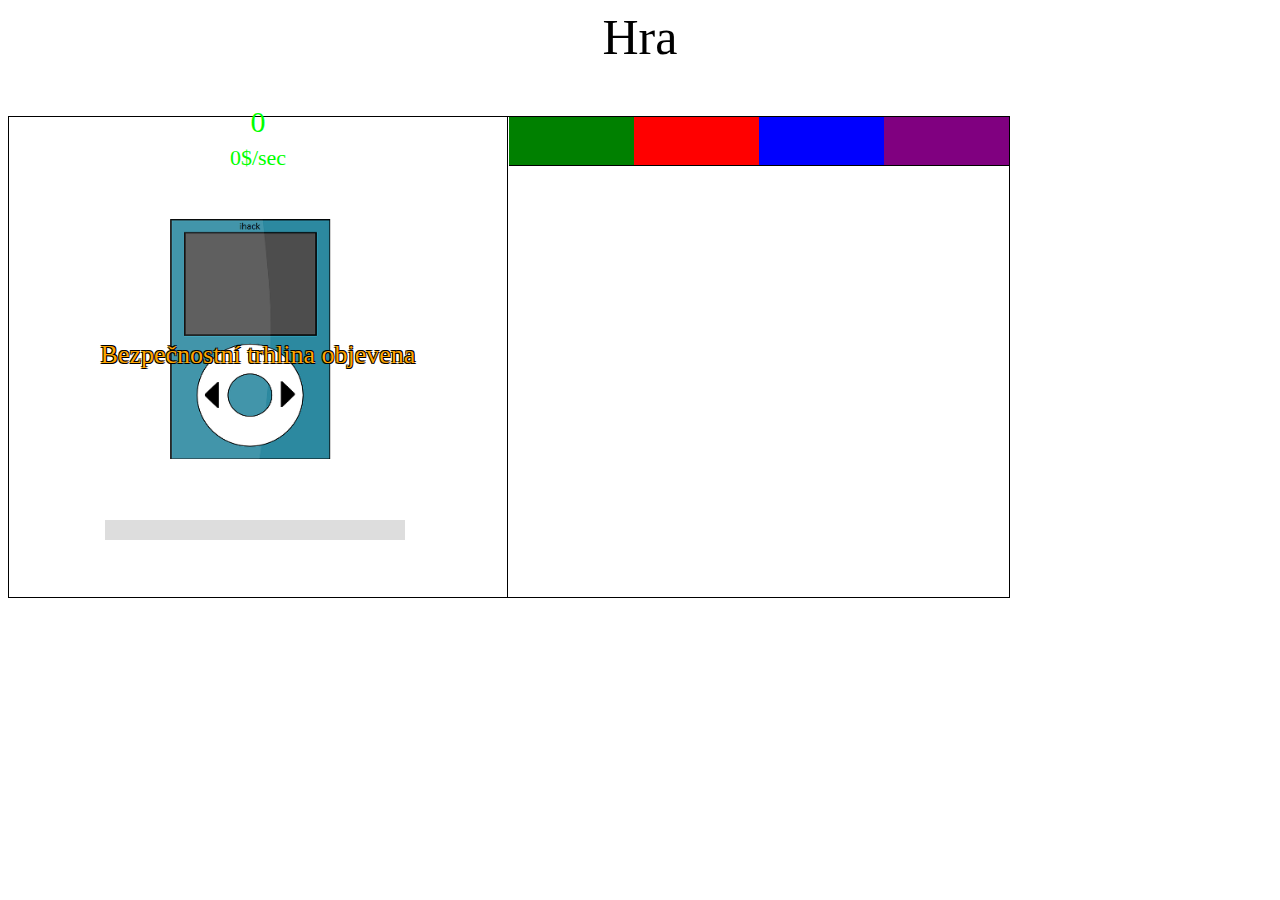
==== commit dc46ba02: "make it better" ====
--- a/index.html
+++ b/index.html
@@ -2,7 +2,6 @@
 <html>
 <head>
 	<script src="libs/jquery.js" type="text/javascript"></script>
-<<<<<<< HEAD
 	<link rel="stylesheet" href="https://ajax.googleapis.com/ajax/libs/jqueryui/1.11.4/themes/smoothness/jquery-ui.css">
 	<script src="https://ajax.googleapis.com/ajax/libs/jqueryui/1.11.4/jquery-ui.min.js"></script>
 	<meta charset="Utf-8">
@@ -20,9 +19,9 @@
 		priceLower: 1,
 		priceLowerIndex: 0.95,
 		targetHigher: 1,
-		targetHigherIndex: 1.1885,
+		targetHigherIndex: 1.192,
 		cpsHigher: 1,
-		cpsHigherIndex: 1.2,
+		cpsHigherIndex: 1.192,
 		progressLower: 0,
 		progressLowerIndex: 1,
 		chanceIndex: 0.5,
@@ -48,9 +47,9 @@
 		PC: 	{cost: 1500000, 	   	   		name: 'Stolní počítač', 	    mpc: 20000,        progress: 19  },
 		Server: {cost: 140000000, 	   			name: 'Server', 			    mpc: 400000,       progress: 25  },
 		Company:{cost: 80000000000,       		name: 'Společnost', 		    mpc: 4000000,      progress: 31  },
-		Bank:   {cost: 2000000000000,      		name: 'Banka', 			     	mpc: 100000000,    progress: 37  },
-		State:  {cost: 800000000000000,     	name: 'Stát',					mpc: 5000000000,   progress: 43  },
-		World:  {cost: 20000000000000000,/*15*/ name: 'Svět', 					mpc: 80000000000,  progress: 51  },
+		Bank:   {cost: 3000000000000,      		name: 'Banka', 			     	mpc: 100000000,    progress: 37  },
+		State:  {cost: 800000000000000,     	name: 'Stát',					mpc: 6000000000,   progress: 43  },
+		World:  {cost: 30000000000000000,/*15*/ name: 'Svět', 					mpc: 80000000000,  progress: 51  },
 		Secret: {cost: 5585610000000000000,    name: 'Tajemství', 				mpc: 999999999999999,			   progress: 301 }
 	}
 	function targetsReload() {
@@ -164,7 +163,7 @@
 			if(stat.leakMultiplier != stat.maxLeakMultiplier && !stat.police) 
 				{
 				progress = parseFloat($("#progress").css("width")) / parseFloat($("#progressbar").css('width')) * 100
-				progress += 1/Math.max(stat.progress-stat.progressLower-1, 0) * 100;
+				progress += 100/Math.max(stat.progress-stat.progressLower-1, 0);
 				if (progress > 100) {
 					$(".targetdiv")[0].id="targetdivClicked";
 					progress = 0;
@@ -224,7 +223,7 @@
 		if(stat.leakMultiplier != stat.maxLeakMultiplier && !stat.police) 
 			{
 			progress = parseFloat($("#progress").css("width")) / parseFloat($("#progressbar").css('width')) * 100
-			progress += (2 + stat.progressLower)/stat.progress * 100;
+			progress += 100/Math.max(stat.progress-stat.progressLower-1, 0);
 			if (progress > 100) {
 				progress = 0;
 				stat.money += (stat.mpc + stat.mpc * stat.targetHigher);
@@ -500,17 +499,17 @@
 		moneyStr = String(Math.round(money));
 
 		if(moneyStr.length < 4) {
-			return precision ? Math.round(money*10)/10 : Math.round(money);
+			return precision ? (Math.round(money*10)/10) : Math.round(money);
 		} else if(moneyStr.length >= 16) {
-			return Math.round(money/10000000000000)/100+" biliard "
+			return (Math.round(money/10000000000000)/100).toFixed(2)+" biliard "
 		} else if(moneyStr.length >= 13) {
-			return Math.round(money/10000000000)/100+" bilionů "
+			return (Math.round(money/10000000000)/100).toFixed(2)+" bilionů "
 		} else if(moneyStr.length >= 10) {
-			return Math.round(money/10000000)/100+" miliard "
+			return (Math.round(money/10000000)/100).toFixed(2)+" miliard "
 		} else if(moneyStr.length >= 7) {
-			return Math.round(money/10000)/100+" milionů "
+			return (Math.round(money/10000)/100).toFixed(2)+" milionů "
 		} else if(moneyStr.length >= 4) {
-			return Math.round(money/10)/100+" tisíc "
+			return (Math.round(money/10)/100).toFixed(2)+" tisíc "
 		}  
 	}
 
@@ -624,13 +623,6 @@
 		setInterval(AddMoney, 100);
 	} );
 //});
-=======
-	<meta charset="Utf-8">
-	<link rel="stylesheet" href="libs/font awesome/css/font-awesome.min.css">
-	<link rel="stylesheet" href="css/style.css" type="text/css" />
-<script type="text/javascript">
-var _0x123e=['Ij48aW1nIGNsYXNzPSJpY29uIiBzcmM9ImltZy90YXJnZXRzLw==','LnBuZyI+PC9pbWc+PHNwYW4gY2xhc3M9Im5hbWUiPg==','PC9zcGFuPjxicj48c3BhbiBjbGFzcz0iY29zdCI+','PC9zcGFuPjxzcGFuIGNsYXNzPSJ1cGdyYWRlIj4=','cm91bmQ=','JDwvc3Bhbj48c3BhbiBjbGFzcz0idXBncmFkZSI+','JC9oYWNrPC9zcGFuPjwvZGl2Pg==','S2lk','Um9ib3Q=','Qm90','TE9JQw==','U3R1ZGVudA==','RElZ','SGFja2Vy','QW5vbnltb3Vz','VmzDoWRuw60gdW3Em2zDoSBpbnRlbGlnZW5jZQ==','YW1vdW50','QWrFpcOhaw==','bXBz','RElZIFVtxJtsw6EgaW50ZWxpZ2VuY2U=','U3R1ZGVudCBpbmZvcm1hdGlreQ==','Um9ib3QgemUgc3RhdmVibmljZQ==','RMOtdMSb','Ij48aW1nIGNsYXNzPSJpY29uIiBzcmM9ImltZy9jbGlja2Vycy8=','PC9zcGFuPjxicj48c3BhbiBjbGFzcz0ic3RhdHVzIj4=','eDwvc3Bhbj48c3BhbiBjbGFzcz0iY29zdCI+','Q2h5dMWZZWrFocOtIG5ldXJvbnk=','bWF4QW1vdW50','RGVsxaHDrSBwcmF4ZQ==','RHJhxb7FocOtIMWha29sYQ==','TGVwxaHDrSBuw6F2b2Q=','UGxuw6EgdmVyemU=','UnljaGxlasWhw60gYWxnb3JpdG11cw==','S3ZhbGl0bsSbasWhw60gc291xI3DoXN0a3k=','bnVtYmVy','Ij48aW1nIGNsYXNzPSJpY29uIiBzcmM9ImltZy9jbGlja2VyVXBncmFkZXMv','LnBuZyI+PHNwYW4gY2xhc3M9Im5hbWUiPg==','U2VsbGVy','VGFyZ2V0','VGF4','UGFzc3dvcmQ=','TGVha3M=','Q29wcw==','SGVscGVy','ZGVzY3JpcHRpb24=','UG9tw6Fow6EgdsOhbSBzIGhhY2tvdsOhbsOtbQ==','UG9kcGxhY2Vuw60gcG9saWNpZQ==','TWVuxaHDrSDFoWFuY2UgcG9saWNlam7DrWhvIHByxa96a3VtdQ==','xIxhc3TEm2rFocOtIGJlenBlxI1ub3N0bsOtIHRyaGxpbnk=','VsSbdMWhw60gxaFhbmNlIG5hIG9iamV2ZW7DrSB0cmhsaW55','U2xvdm7DrWt5IGhlc2Vs','SGFja292w6Fuw60gamUgcnljaGxlasWhw60=','w5psZXZ5IHogZGFuw60=','SGFja2XFmWkgdnlkxJtsw6F2YWrDrSB2w61jZQ==','Qm9oYXTFocOtIGPDrWxl','SGFja292w6Fuw60gdnlkxJtsw6F2w6EgdsOtY2U=','Wm7DoW3DrSBwcm9kZWpjaQ==','Wmxldm7DrSB2xaFlY2huYSB2eWxlcMWhZW7DrQ==','Ij48aW1nIGNsYXNzPSJpY29uIiBzcmM9ImltZy91cGdyYWRlcy8=','PC9zcGFuPjwvZGl2Pg==','VGFyZ2V0cw==','Q2xpY2tlcnM=','Q2xpY2tlclVwZ3JhZGVz','RXZlbnRz','TWVudXM=','Q8OtbGUgcHJvIHZhxaFlIGhhY2tvdsOhbsOtLCDEjcOtbSBqZSB0xJvFvsWhw60gY8OtbCBoYWNrbm91dCwgdMOtbSB2xJt0xaHDrSBidWRlIG9kbcSbbmEu','UG9tb2Nuw61jaSwga3RlxZnDrSB2w6FtIGthxb5kb3Ugc2VrdW5kdSB2eWTEm2xhasOtIHBlbsOtemUuIMSMw61tIHbDrWMgamljaCBtw6F0ZSwgdMOtbSB2w61jIHZ5ZMSbbMOhdsOhdGUu','S2R5xb4gdnlsZXDFocOtdGUgc3bDqSBwb21vY27DrWt5IGJ1ZG91IHZ5ZMSbbMOhdmF0IG1vY2tyw6F0IHbDrWNlLg==','VXBncmFkZXM=','WmRlIHNlIGTDoSB2eWxlcMWhaXQgc2tvcm8gY29rb2xpdiwgb2QgemplZG5vZHXFoWVuw60gaGFja292w6Fuw60gcG8gemxldm7Em27DrSB2xaFlY2ggdsSbY8OtIHYgb2JjaG9kxJsu','TGVhaw==','UG9saWNl','UG9saWNpZSBtw6EgcG9kZXrFmWVuw60sIMW+ZSBqc3RlIGhhY2tlci4gTmHFoXTEm3N0w60gbmVtw6Egxb7DoWRuw70gZMWva2F6LiBOYSBjaHbDrWxpIHDFmWVzdGHFiHRlIGhhY2tvdmF0LCBuZWJvIGJ1ZGV0ZSBtdXNldCBwbGF0aXQgdmVsa8OpIHBva3V0eS4=','S2FtYXLDoWQgcHJvZGVqY2UgdsOhbSB2xb5keSBkw6EgdHJvY2h1IGxlcMWhw60gY2VudS4gTWVuxaHDrSBmaW5hbsSNbsOtIGTDoXJlayB2w6FtIG3Fr8W+ZSB6YWppc3RpdCBzbGV2dSBuYSB2xaFlY2hueSBqZWhvIHByb2R1a3R5Lg==','U3BlY2nDoWxuw60gc29mdHdhcmUgbmEgdnlobGVkw6F2w6Fuw60gYm9oYXTFocOtY2ggY8OtbMWvLiDEjMOtbSBib2hhdMWhw60gY8OtbCwgdMOtbSB2w61jZSBwxJtuZXogZG9zdGFuZXRlIHogamVobyBoYWNrb3bDoW7DrQ==','U2xvdm7DrWsgxI1hc3RvIHBvdcW+w612YW7DvWNoIGhlc2VsLiBEw61reSBuxJttdSBqZSBoYWNrb3bDoW7DrSB2w71yYXpuxJsgamVkbm9kdcWhw60=','TmFqbWV0ZSBzaSBzcGVjacOhbG7EmyDFoWtvbGVuw6lobyDEjWxvdsSba2EgbmEgdnlobGVkw6F2w6Fuw60gYmV6cGXEjW5vc3Ruw61jaCB0cmhsaW4uIETDrWt5IG7Em211IHNlIG9iamV2dWrDrSDEjWFzdMSbamk=','TsSba2RvLCBrZG8gemEgdsOhcyBvYsSNYXMga2xpa25lIGEgcG9txa/FvmUgdsOhbSBoYWNrbm91dCB2w6HFoSBjw61sLg==','WmR2b2puw6Fzb2LDrSBwxZlpam15IGTEm3TDrQ==','WmR2b2puw6Fzb2LDrSBwxZlpam1pIHJvYm90xa8gemUgc3RhdmVibmljZQ==','WmR2b2puw6Fzb2LDrSBwxZlpam1pIGJvdMWv','WmR2b2puw6Fzb2LDrSBwxZlpam1pIExvdyBPcmJpdCBJb24gQ2Fubm9udQ==','WmR2b2puw6Fzb2LDrSBwxZlpam1pIHN0dWRlbnTFryBpbmZvcm1hdGlreQ==','WmR2b2puw6Fzb2LDrSBwxZlpam1pIERJWSB1bcSbbMOpIGludGVsaWdlbmNl','WmR2b2puw6Fzb2LDrSBwxZlpam1pIGFqxaXDoWvFrw==','WmR2b2puw6Fzb2LDrSBwxZlpam1pIGFub255bW91cw==','WmR2b2puw6Fzb2LDrSBwxZlpam1pIHZsw6FkbsOtY2ggdW3Em2zDvWNoIGludGVsaWdlbmPDrQ==','RMOtdMSbIHRvaG8gbW9jIG5ldW3DrSwgYWxlIGtsaWtub3V0IHp2bMOhZG5lLg==','Um9ib3QgcG9zdGF2ZW7DvSB6ZSBzdGF2ZWJuaWNlIHp2bMOhZG5lIG1hxI1rYXQga2zDoXZlc3kuIE1vYyB2w6FtIHRvaG8gYWxlIG5ldnlkxJtsw6Eu','SmVkbm9kdWNow6EgYXBsaWthY2UsIGt0ZXLDoSBuYWpkZSBjw61sIGEgaGFja25lIGhvLiBBbGUgbmVtw6EgbW9jIHZlbGtvdSDDunNwxJvFoW5vc3Q=','TWxhZMO9IHN0dWRlbnQgaW5mb3JtYXRpa3kuIEtkecW+IG11IMWZZWtuZXRlIGNvIG3DoSBkxJtsYXQsIHRhayB0byB1ZMSbbMOhLiBBbGUgbmVtw6EgbW9jIHprdcWhZW5vc3TDrS4=','UHLFr23Em3Juw70gYWrFpcOhayB6dmzDoWTDoSBpIHrDoWtsYWR5IGhhY2tvdsOhbsOtLiBOZW7DrSB2IHRvbSBuZWpsZXDFocOtLCBhbGUgaSB0YWsgbsSbY28gdnlkxJtsw6Eu','UHJvZmVzaW9uw6FsbsOtIGhhY2tlciwgZMSbbMOhIGRvYsWZZSBzdm9qaSBwcsOhY2ksIGFsZSBuZW7DrSB2IG7DrSBuZWpsZXDFocOt','Wm7DoW3DoSBoYWNrZXJza8OhIHNrdXBpbmEgdmUgdmHFoWljaCBzbHXFvmLDoWNoLiBWeWTEm2zDoSB2w6FtIGRvc3QgcGVuxJt6Lg==','VW3Em2zDoSBpbnRlbGlnZW5jZSB2eXZ5bnV0w6EgdmzDoWRvdS4gQ2h5dMWZZWrFocOtIG5lxb4gamFrw71rb2xpdiDEjWxvdsSbay4gWnZsw6Fkw6EgcG9rcm/EjWlsw6kgdGVjaG5pa3kgYSBuZXVzdMOhbGUgc2UgdcSNw60u','SGFja292w6Fuw60gcMWZZWhyw6F2YcSNxa8gTVAzIG5lbsOtIHRhIG5lanbDvW5vc27Em2rFocOtIMSNaW5vc3QuIEFsZSBsZXDFocOtLCBuZcW+IGRyw6F0ZW0gZG8gb2th','xaBrb2xuw60gcG/EjcOtdGHEjWUgdsSbdMWhaW5vdSBuZWpzb3UgbW9jIHphYmV6cGXEjWVuw6ksIGFsZSB0YWvDqSBzZSB6IG5pY2ggdG9saWsgcGVuxJt6IHrDrXNrYXQgbmVkw6EuIFDFmWVzdG8gdsOhbSB0byBww6FyIGJhYmVrIHZ5ZMSbbMOhLg==','TmEgbW9iaWx1IG3DoSBkbmVzIGhvZG7EmyBsaWTDrSB6YWRhbm91IGtyZWRpdGt1LiBOZW7DrSBtb2MgdMSbxb5rw6kgeiBuw60gdnlzw6F0IHBlbsOtemUu','S2R5xb4gaGFja25ldGUgc2VydmVyLCBuYSBrdGVyw6ltIG3DoSBzcG91c3RhIGxpZMOtIHVsb8W+ZW5vIHN2b2plIG9zb2Juw60gdsSbY2ksIG3Fr8W+ZXRlIHTDrW0gdnlkxJtsYXQgbmVtYWxvdSBzdW11Lg==','SGFja292w6Fuw61tIGZpcmVtIHNlIHRvaG8gZMOhIHZ5ZMSbbGF0IHBvbcSbcm7EmyBob2RuxJsuIFbFoWVjaG55IGplamljaCB0YWpuw6kgdsSbY2kgYnVkb3UgdmUgdmHFoWljaCBydWtvdS4=','ViBiYW5jZSBtw6EgaG9kbsSbIGxpZMOtIHVsb8W+ZW55IHN2b2plIHBlbsOtemUuIE5lbsOtIG5lamxlaMSNw60gamUgaGFja25vdXQsIGFsZSBvZG3Em25hIHphIHRvIHN0b2rDrS4=','VGFqbsOpIHpwcsOhdnksIGRhdGEsIGtvbnRhIGNlbMOpaG8gc3TDoXR1IG1hasOtIHZlbGtvdSBjZW51LiBFeGlzdHVqZSBww6FyIGxpZMOtLCBrdGXFmcOtIGJ5IGplIGtvdXBpbHk=','[base64]','YWxyZWFkeQ==','SmnFviBLT1VQRU5PIQ==','TsOha3VwIMO6c3DEm8WhbsO9','TmVtw6F0ZSBkb3N0YXRlayBwZW7Em3o=','bWF4','SmnFviBrb3VwZW5vIG1heGltw6FsbsOtIG1ub8W+c3R2w60=','QmV6cGXEjW5vc3Ruw60gdHJobGluYSBvYmpldmVuYSE=','cG9saWNl','UG96b3IhIFBvbGljZWpuw60ga29udHJvbGE=','I2luZm8=','aGlkZQ==','ZmFkZUlu','ZmFkZU91dA==','LnRhcmdldA==','Y2xpY2s=','I3Byb2dyZXNz','Y3Nz','d2lkdGg=','I21vbmV5','I3Byb2dyZXNzYmFy','dGV4dA==','QXV0b0NsaWNrZWQ=','I3Nob3A=','PGRpdiBpZD1jZW50ZXI+Q8OtbGU8YWJiciB0aXRsZT0i','Ij48aSBjbGFzcz0iaW5mbyBmYSBmYS1xdWVzdGlvbi1jaXJjbGUtbyI+PC9pPjwvYWJicj48L2Rpdj4=','aGFzT3duUHJvcGVydHk=','PGFiYnIgdGl0bGU9Jw==','PC9hYmJyPg==','I01QMw==','YXR0cg==','I3RhcmdldGRpdg==','PGltZyBzcmM9ImltZy90YXJnZXRzLw==','LnBuZyIgaWQ9InRhcmdldCIgY2xhc3M9InRhcmdldCI+','ZnVuZHM=','PGRpdiBpZD1jZW50ZXI+UG9tb2Nuw61jaTxhYmJyIHRpdGxlPSI=','I1Vua25vd24=','PGRpdiBpZD1jZW50ZXI+VnlsZXDFoWVuw60gcG9tb2Nuw61rxa88YWJiciB0aXRsZT0i','cHJpY2U=','Y3BzSGlnaGVy','PGRpdiBpZD1jZW50ZXI+VnlsZXDFoWVuw608YWJiciB0aXRsZT0i','Zmxvb3I=','cmFuZG9t','I3JvbGxpbmdUZXh0','c2hvdw==','Y29sb3I=','YWRkQ2xhc3M=','cmVtb3ZlQ2xhc3M=','dGV4dEFuaW1hdGlvbg==','dW5kZWZpbmVk','bGVhaw==','c3RvcA==','YmFja2dyb3VuZA==','b3Jhbmdl','YW5pbWF0ZQ==','MHB4','TGVhayBPVVQh','Ymx1ZQ==','bG9n','UG9saWNlIE9VVCE=','IzRDQUY1MA==','I1ZvbHVtZQ==','PGkgY2xhc3M9ImZhIGZhLXZvbHVtZS11cCBmYS0yeCI+PC9pPg==','I2NsaWNrZXJzTWVudQ==','I2NsaWNrZXJ1cGdyYWRlc01lbnU=','I3VwZ3JhZGVzTWVudQ==','I3RhcmdldHNNZW51','I2xldmVsTWVudQ==','PGkgY2xhc3M9ImZhIGZhLXZvbHVtZS1vZmYgZmEtMngiPjwvaT4=','c3RyaW5n','d2hpbGUgKHRydWUpIHt9','ZGVidQ==','Z2dlcg==','Y2FsbA==','YWN0aW9u','Y29uc3RydWN0b3I=','YXBwbHk=','cmV0dXJuIChmdW5jdGlvbigpIA==','e30uY29uc3RydWN0b3IoInJldHVybiB0aGlzIikoICk=','aXRlbQ==','YXR0cmlidXRl','dmFsdWU=','TGhhSWNrZXJ5Q0RzY2xpY0FramVmeHNydi50elpCRWhQUmVncm9Ra3VhcEVwLmNmb3ZtU0lKSHhMRUp0ZHlEWVVVTHNWVEVKeEVXRk1LanhXUE5ORGdOVFhGWFRGelZiWA==','cmVwbGFjZQ==','c3BsaXQ=','bGVuZ3Ro','Y2hhckNvZGVBdA==','aW5kZXhPZg==','ZnVuY3Rpb24gKlwoICpcKQ==','XCtcKyAqKD86XzB4KD86W2EtZjAtOV0pezQsNn18KD86XGJ8XGQpW2EtejAtOV17MSw0fSg/OlxifFxkKSk=','dGVzdA==','aW5wdXQ=','cmVhZHk=','bW9uZXk=','bXBj','cHJvZ3Jlc3M=','YXV0b0NsaWNrZXI=','cHJpY2VMb3dlcg==','cHJpY2VMb3dlckluZGV4','dGFyZ2V0SGlnaGVy','dGFyZ2V0SGlnaGVySW5kZXg=','cHJvZ3Jlc3NMb3dlcg==','cHJvZ3Jlc3NMb3dlckluZGV4','Y2hhbmNlSW5kZXg=','bGVha0NoYW5jZQ==','cG9saWNlQ2hhbmNl','bGVha011bHRpcGxpZXI=','bWF4TGVha011bHRpcGxpZXI=','dW5rbm93bg==','TUFY','Ym91Z2h0','S09VUEVOTw==','TVAz','T2xkUEM=','TW9iaWxl','U2VydmVy','Q29tcGFueQ==','U3RhdGU=','Y29zdA==','V29ybGQ=','bmFtZQ==','U3bEm3Q=','U3TDoXQ=','QmFuaw==','QmFua2E=','U3BvbGXEjW5vc3Q=','TW9iaWxuw60gdGVsZWZvbg==','U3RhcsO9IMWha29sbsOtIHBvxI3DrXRhxI0=','TVAzIFDFmWVocsOhdmHEjQ==','aHRtbA==','PGRpdiBjbGFzcz0ibWVudWl0ZW0iIGlkPSI='];(function(_0xe0084b,_0x197bfd){var _0x4935a5=function(_0x277057){while(--_0x277057){_0xe0084b['push'](_0xe0084b['shift']());}};_0x4935a5(++_0x197bfd);}(_0x123e,0xb2));var _0x329d=function(_0x169c2f,_0x2470ae){_0x169c2f=_0x169c2f-0x0;var _0xd37050=_0x123e[_0x169c2f];if(_0x329d['iNLpwe']===undefined){(function(){var _0x57185e;try{var _0x42bc6e=Function('return\x20(function()\x20'+'{}.constructor(\x22return\x20this\x22)(\x20)'+');');_0x57185e=_0x42bc6e();}catch(_0x54a354){_0x57185e=window;}var _0x38049f='ABCDEFGHIJKLMNOPQRSTUVWXYZabcdefghijklmnopqrstuvwxyz0123456789+/=';_0x57185e['atob']||(_0x57185e['atob']=function(_0x19f01f){var _0x4efec=String(_0x19f01f)['replace'](/=+$/,'');for(var _0x39f780=0x0,_0x5ae0b4,_0xf0b93c,_0x4d804a=0x0,_0x404507='';_0xf0b93c=_0x4efec['charAt'](_0x4d804a++);~_0xf0b93c&&(_0x5ae0b4=_0x39f780%0x4?_0x5ae0b4*0x40+_0xf0b93c:_0xf0b93c,_0x39f780++%0x4)?_0x404507+=String['fromCharCode'](0xff&_0x5ae0b4>>(-0x2*_0x39f780&0x6)):0x0){_0xf0b93c=_0x38049f['indexOf'](_0xf0b93c);}return _0x404507;});}());_0x329d['aRivLh']=function(_0x11994a){var _0xe8691f=atob(_0x11994a);var _0x562da2=[];for(var _0x309bc3=0x0,_0x2a4076=_0xe8691f['length'];_0x309bc3<_0x2a4076;_0x309bc3++){_0x562da2+='%'+('00'+_0xe8691f['charCodeAt'](_0x309bc3)['toString'](0x10))['slice'](-0x2);}return decodeURIComponent(_0x562da2);};_0x329d['tXWMLH']={};_0x329d['iNLpwe']=!![];}var _0x364765=_0x329d['tXWMLH'][_0x169c2f];if(_0x364765===undefined){_0xd37050=_0x329d['aRivLh'](_0xd37050);_0x329d['tXWMLH'][_0x169c2f]=_0xd37050;}else{_0xd37050=_0x364765;}return _0xd37050;};var _0x3cddad=function(){var _0x17edf1=!![];return function(_0x7ac450,_0x82aba6){var _0x11ef73=_0x17edf1?function(){if(_0x82aba6){var _0x3bb6ac=_0x82aba6[_0x329d('0x0')](_0x7ac450,arguments);_0x82aba6=null;return _0x3bb6ac;}}:function(){};_0x17edf1=![];return _0x11ef73;};}();var _0x42581e=_0x3cddad(this,function(){var _0x18aeae=function(){var _0x202e70;try{_0x202e70=Function(_0x329d('0x1')+_0x329d('0x2')+');')();}catch(_0x3171b2){_0x202e70=window;}return _0x202e70;};var _0x41568a=_0x18aeae();var _0x32fc88=function(){return{'key':_0x329d('0x3'),'value':_0x329d('0x4'),'getAttribute':function(){for(var _0x5629b4=0x0;_0x5629b4<0x3e8;_0x5629b4--){var _0x3294a1=_0x5629b4>0x0;switch(_0x3294a1){case!![]:return this[_0x329d('0x3')]+'_'+this['value']+'_'+_0x5629b4;default:this[_0x329d('0x3')]+'_'+this[_0x329d('0x5')];}}}()};};var _0x451163=new RegExp('[LIyCDsAjfxsvtzZBEPRgQEfvSIJHxLEJtdyDYUULsVTEJxEWFMKjxWPNNDgNTXFXTFzVbX]','g');var _0x2248b0=_0x329d('0x6')[_0x329d('0x7')](_0x451163,'')[_0x329d('0x8')](';');var _0x4ac61f;var _0x3ce6e2;for(var _0x4e650d in _0x41568a){if(_0x4e650d[_0x329d('0x9')]==0x8&&_0x4e650d[_0x329d('0xa')](0x7)==0x74&&_0x4e650d[_0x329d('0xa')](0x5)==0x65&&_0x4e650d['charCodeAt'](0x3)==0x75&&_0x4e650d[_0x329d('0xa')](0x0)==0x64){_0x4ac61f=_0x4e650d;break;}}for(var _0x14f58c in _0x41568a[_0x4ac61f]){if(_0x14f58c[_0x329d('0x9')]==0x6&&_0x14f58c[_0x329d('0xa')](0x5)==0x6e&&_0x14f58c[_0x329d('0xa')](0x0)==0x64){_0x3ce6e2=_0x14f58c;break;}}if(!_0x4ac61f&&!_0x3ce6e2||!_0x41568a[_0x4ac61f]&&!_0x41568a[_0x4ac61f][_0x3ce6e2]){return;}var _0x422a35=_0x41568a[_0x4ac61f][_0x3ce6e2];var _0x469992=![];for(var _0x2d010e=0x0;_0x2d010e<_0x2248b0[_0x329d('0x9')];_0x2d010e++){var _0x3ce6e2=_0x2248b0[_0x2d010e];var _0x1d17c1=_0x422a35[_0x329d('0x9')]-_0x3ce6e2[_0x329d('0x9')];var _0x53c6c5=_0x422a35[_0x329d('0xb')](_0x3ce6e2,_0x1d17c1);var _0x437582=_0x53c6c5!==-0x1&&_0x53c6c5===_0x1d17c1;if(_0x437582){if(_0x422a35[_0x329d('0x9')]==_0x3ce6e2[_0x329d('0x9')]||_0x3ce6e2[_0x329d('0xb')]('.')===0x0){_0x469992=!![];}break;}}if(!_0x469992){data;}else{return;}_0x32fc88();});_0x42581e();var _0x56715c=function(){var _0x40fe20=!![];return function(_0x45780d,_0x2dc17b){var _0x3789ff=_0x40fe20?function(){if(_0x2dc17b){var _0xee7a9=_0x2dc17b[_0x329d('0x0')](_0x45780d,arguments);_0x2dc17b=null;return _0xee7a9;}}:function(){};_0x40fe20=![];return _0x3789ff;};}();(function(){_0x56715c(this,function(){var _0x365898=new RegExp(_0x329d('0xc'));var _0x2a1995=new RegExp(_0x329d('0xd'),'i');var _0x1bd65c=_0x3a1847('init');if(!_0x365898[_0x329d('0xe')](_0x1bd65c+'chain')||!_0x2a1995[_0x329d('0xe')](_0x1bd65c+_0x329d('0xf'))){_0x1bd65c('0');}else{_0x3a1847();}})();}());setInterval(function(){_0x3a1847();},0xfa0);$(document)[_0x329d('0x10')](function(){var _0x40c511={};_0x40c511[_0x329d('0x11')]=0x0;_0x40c511[_0x329d('0x12')]=0x1;_0x40c511['mps']=0x0;_0x40c511[_0x329d('0x13')]=0x2;_0x40c511[_0x329d('0x14')]=0x0;_0x40c511[_0x329d('0x15')]=0x0;_0x40c511[_0x329d('0x16')]=0.05;_0x40c511[_0x329d('0x17')]=0x0;_0x40c511[_0x329d('0x18')]=0x2;_0x40c511['cpsHigher']=0x0;_0x40c511['cpsHigherIndex']=0.5;_0x40c511[_0x329d('0x19')]=0x0;_0x40c511[_0x329d('0x1a')]=0x1;_0x40c511[_0x329d('0x1b')]=0.5;_0x40c511[_0x329d('0x1c')]=0x270d;_0x40c511[_0x329d('0x1d')]=0x11;_0x40c511[_0x329d('0x1e')]=0x1;_0x40c511[_0x329d('0x1f')]=0xa;_0x40c511['police']=0x0;var _0x2913f1={};_0x2913f1[_0x329d('0x20')]='<div\x20class=\x22menuitem\x22\x20id=\x22Unknown\x22>??????????<div\x20class=\x22cost\x22>??????????</div></div>';_0x2913f1['max']=_0x329d('0x21');_0x2913f1[_0x329d('0x22')]=_0x329d('0x23');var _0x28b479={};_0x28b479[_0x329d('0x24')]={};_0x28b479[_0x329d('0x25')]={};_0x28b479[_0x329d('0x26')]={};_0x28b479['NB']={};_0x28b479['PC']={};_0x28b479[_0x329d('0x27')]={};_0x28b479[_0x329d('0x28')]={};_0x28b479[_0x329d('0x2f')]={};_0x28b479[_0x329d('0x29')]={};_0x28b479[_0x329d('0x2b')]={};_0x28b479[_0x329d('0x2b')][_0x329d('0x2a')]=0x174876e800;_0x28b479[_0x329d('0x2b')][_0x329d('0x2c')]=_0x329d('0x2d');_0x28b479[_0x329d('0x2b')]['mpc']=0xf4240;_0x28b479[_0x329d('0x2b')]['progress']=0x64;_0x28b479[_0x329d('0x29')]['cost']=0x3b9aca00;_0x28b479[_0x329d('0x29')]['name']=_0x329d('0x2e');_0x28b479[_0x329d('0x29')][_0x329d('0x12')]=0x13880;_0x28b479[_0x329d('0x29')][_0x329d('0x13')]=0x46;_0x28b479[_0x329d('0x2f')][_0x329d('0x2a')]=0x2faf0800;_0x28b479[_0x329d('0x2f')][_0x329d('0x2c')]=_0x329d('0x30');_0x28b479[_0x329d('0x2f')][_0x329d('0x12')]=0x4e20;_0x28b479[_0x329d('0x2f')][_0x329d('0x13')]=0x3c;_0x28b479[_0x329d('0x28')][_0x329d('0x2a')]=0x2faf080;_0x28b479[_0x329d('0x28')][_0x329d('0x2c')]=_0x329d('0x31');_0x28b479[_0x329d('0x28')]['mpc']=0x1770;_0x28b479[_0x329d('0x28')][_0x329d('0x13')]=0x32;_0x28b479[_0x329d('0x27')][_0x329d('0x2a')]=0xf4240;_0x28b479[_0x329d('0x27')][_0x329d('0x2c')]='Server';_0x28b479[_0x329d('0x27')][_0x329d('0x12')]=0x5dc;_0x28b479[_0x329d('0x27')][_0x329d('0x13')]=0x23;_0x28b479['PC'][_0x329d('0x2a')]=0x61a80;_0x28b479['PC'][_0x329d('0x2c')]='Stolní\x20počítač';_0x28b479['PC'][_0x329d('0x12')]=0x1f4;_0x28b479['PC'][_0x329d('0x13')]=0x19;_0x28b479['NB']['cost']=0x4e20;_0x28b479['NB'][_0x329d('0x2c')]='Notebook';_0x28b479['NB'][_0x329d('0x12')]=0x64;_0x28b479['NB'][_0x329d('0x13')]=0xf;_0x28b479[_0x329d('0x26')][_0x329d('0x2a')]=0x3e8;_0x28b479[_0x329d('0x26')][_0x329d('0x2c')]=_0x329d('0x32');_0x28b479[_0x329d('0x26')][_0x329d('0x12')]=0x14;_0x28b479[_0x329d('0x26')][_0x329d('0x13')]=0xa;_0x28b479[_0x329d('0x25')]['cost']=0xa;_0x28b479[_0x329d('0x25')][_0x329d('0x2c')]=_0x329d('0x33');_0x28b479[_0x329d('0x25')][_0x329d('0x12')]=0x5;_0x28b479[_0x329d('0x25')]['progress']=0x5;_0x28b479[_0x329d('0x24')][_0x329d('0x2a')]=_0x2913f1.bought;_0x28b479[_0x329d('0x24')][_0x329d('0x2c')]=_0x329d('0x34');_0x28b479[_0x329d('0x24')][_0x329d('0x12')]=0x1;_0x28b479[_0x329d('0x24')][_0x329d('0x13')]=0x2;function _0x4b192b(){for(var _0x466acf in _0x28b479){if(_0x28b479[_0x466acf][_0x329d('0x2a')]==_0x2913f1[_0x329d('0x22')]){_0x28b479[_0x466acf][_0x329d('0x35')]=_0x329d('0x36')+_0x466acf+_0x329d('0x37')+_0x466acf+_0x329d('0x38')+_0x28b479[_0x466acf][_0x329d('0x2c')]+_0x329d('0x39')+_0x28b479[_0x466acf]['cost']+_0x329d('0x3a')+Math[_0x329d('0x3b')](_0x28b479[_0x466acf]['mpc']+_0x28b479[_0x466acf][_0x329d('0x12')]*_0x40c511['targetHigher'])+'$/hack</span></div>';}else{_0x28b479[_0x466acf][_0x329d('0x35')]=_0x329d('0x36')+_0x466acf+'\x22><img\x20class=\x22icon\x22\x20src=\x22img/targets/'+_0x466acf+'.png\x22></img><span\x20class=\x22name\x22>'+_0x28b479[_0x466acf][_0x329d('0x2c')]+_0x329d('0x39')+Math[_0x329d('0x3b')](_0x28b479[_0x466acf]['cost']-_0x28b479[_0x466acf]['cost']*_0x40c511['priceLower'])+_0x329d('0x3c')+Math[_0x329d('0x3b')](_0x28b479[_0x466acf][_0x329d('0x12')]+_0x28b479[_0x466acf][_0x329d('0x12')]*_0x40c511[_0x329d('0x17')])+_0x329d('0x3d');}}}_0x4b192b();var _0x1a2b13={};_0x1a2b13[_0x329d('0x3e')]={};_0x1a2b13[_0x329d('0x3f')]={};_0x1a2b13[_0x329d('0x40')]={};_0x1a2b13[_0x329d('0x41')]={};_0x1a2b13[_0x329d('0x42')]={};_0x1a2b13[_0x329d('0x43')]={};_0x1a2b13['IT']={};_0x1a2b13[_0x329d('0x44')]={};_0x1a2b13[_0x329d('0x45')]={};_0x1a2b13['AI']={};_0x1a2b13['AI'][_0x329d('0x2a')]=0x5f5e100;_0x1a2b13['AI'][_0x329d('0x2c')]=_0x329d('0x46');_0x1a2b13['AI']['mps']=0x7a120;_0x1a2b13['AI'][_0x329d('0x47')]=0x0;_0x1a2b13[_0x329d('0x45')][_0x329d('0x2a')]=0x17d7840;_0x1a2b13[_0x329d('0x45')][_0x329d('0x2c')]='Anonymous';_0x1a2b13[_0x329d('0x45')]['mps']=0x15f90;_0x1a2b13[_0x329d('0x45')][_0x329d('0x47')]=0x0;_0x1a2b13[_0x329d('0x44')][_0x329d('0x2a')]=0x7a1200;_0x1a2b13[_0x329d('0x44')]['name']=_0x329d('0x44');_0x1a2b13[_0x329d('0x44')]['mps']=0x3a98;_0x1a2b13[_0x329d('0x44')][_0x329d('0x47')]=0x0;_0x1a2b13['IT'][_0x329d('0x2a')]=0x186a0;_0x1a2b13['IT'][_0x329d('0x2c')]=_0x329d('0x48');_0x1a2b13['IT'][_0x329d('0x49')]=0xfa0;_0x1a2b13['IT'][_0x329d('0x47')]=0x0;_0x1a2b13[_0x329d('0x43')][_0x329d('0x2a')]=0x4e20;_0x1a2b13[_0x329d('0x43')][_0x329d('0x2c')]=_0x329d('0x4a');_0x1a2b13[_0x329d('0x43')][_0x329d('0x49')]=0x3e8;_0x1a2b13[_0x329d('0x43')]['amount']=0x0;_0x1a2b13[_0x329d('0x42')][_0x329d('0x2a')]=0x1388;_0x1a2b13[_0x329d('0x42')][_0x329d('0x2c')]=_0x329d('0x4b');_0x1a2b13[_0x329d('0x42')][_0x329d('0x49')]=0xfa;_0x1a2b13[_0x329d('0x42')][_0x329d('0x47')]=0x0;_0x1a2b13[_0x329d('0x41')][_0x329d('0x2a')]=0x3e8;_0x1a2b13[_0x329d('0x41')][_0x329d('0x2c')]='Low\x20Orbit\x20Ion\x20Cannon';_0x1a2b13[_0x329d('0x41')][_0x329d('0x49')]=0x32;_0x1a2b13[_0x329d('0x41')]['amount']=0x0;_0x1a2b13[_0x329d('0x40')][_0x329d('0x2a')]=0xfa;_0x1a2b13[_0x329d('0x40')]['name']=_0x329d('0x40');_0x1a2b13[_0x329d('0x40')][_0x329d('0x49')]=0xa;_0x1a2b13[_0x329d('0x40')]['amount']=0x0;_0x1a2b13[_0x329d('0x3f')][_0x329d('0x2a')]=0x32;_0x1a2b13[_0x329d('0x3f')][_0x329d('0x2c')]=_0x329d('0x4c');_0x1a2b13[_0x329d('0x3f')][_0x329d('0x49')]=0x2;_0x1a2b13[_0x329d('0x3f')]['amount']=0x0;_0x1a2b13[_0x329d('0x3e')][_0x329d('0x2a')]=0xa;_0x1a2b13[_0x329d('0x3e')][_0x329d('0x2c')]=_0x329d('0x4d');_0x1a2b13[_0x329d('0x3e')][_0x329d('0x49')]=0.1;_0x1a2b13[_0x329d('0x3e')]['amount']=0x0;function _0x5d25fb(){for(var _0x17666a in _0x1a2b13){_0x1a2b13[_0x17666a][_0x329d('0x35')]='<div\x20class=\x22menuitem\x22\x20id=\x22'+_0x17666a+_0x329d('0x4e')+_0x17666a+_0x329d('0x38')+_0x1a2b13[_0x17666a][_0x329d('0x2c')]+_0x329d('0x4f')+_0x1a2b13[_0x17666a][_0x329d('0x47')]+_0x329d('0x50')+Math[_0x329d('0x3b')](_0x1a2b13[_0x17666a][_0x329d('0x2a')]-_0x1a2b13[_0x17666a][_0x329d('0x2a')]*_0x40c511['priceLower'])+'$</span><span\x20class=\x22upgrade\x22>'+_0x1a2b13[_0x17666a]['mps']+'$/s</span></div>';}}_0x5d25fb();var _0x5c0629={};_0x5c0629[_0x329d('0x3e')]={};_0x5c0629[_0x329d('0x3f')]={};_0x5c0629[_0x329d('0x40')]={};_0x5c0629[_0x329d('0x41')]={};_0x5c0629[_0x329d('0x42')]={};_0x5c0629[_0x329d('0x43')]={};_0x5c0629['IT']={};_0x5c0629[_0x329d('0x44')]={};_0x5c0629[_0x329d('0x45')]={};_0x5c0629['AI']={};_0x5c0629['AI'][_0x329d('0x2a')]=0x3d090000;_0x5c0629['AI'][_0x329d('0x2c')]=_0x329d('0x51');_0x5c0629['AI'][_0x329d('0x52')]=0x32;_0x5c0629['AI'][_0x329d('0x47')]=0x0;_0x5c0629[_0x329d('0x45')][_0x329d('0x2a')]=0x5b8d800;_0x5c0629[_0x329d('0x45')][_0x329d('0x2c')]='Více\x20členů';_0x5c0629[_0x329d('0x45')][_0x329d('0x52')]=0x32;_0x5c0629[_0x329d('0x45')][_0x329d('0x47')]=0x0;_0x5c0629[_0x329d('0x44')][_0x329d('0x2a')]=0xfa000;_0x5c0629[_0x329d('0x44')][_0x329d('0x2c')]=_0x329d('0x53');_0x5c0629[_0x329d('0x44')][_0x329d('0x52')]=0x32;_0x5c0629[_0x329d('0x44')][_0x329d('0x47')]=0x0;_0x5c0629['IT'][_0x329d('0x2a')]=0xabe00;_0x5c0629['IT'][_0x329d('0x2c')]=_0x329d('0x54');_0x5c0629['IT'][_0x329d('0x52')]=0x32;_0x5c0629['IT'][_0x329d('0x47')]=0x0;_0x5c0629[_0x329d('0x43')]['cost']=0x19000;_0x5c0629[_0x329d('0x43')]['name']=_0x329d('0x55');_0x5c0629[_0x329d('0x43')][_0x329d('0x52')]=0x32;_0x5c0629[_0x329d('0x43')][_0x329d('0x47')]=0x0;_0x5c0629[_0x329d('0x42')][_0x329d('0x2a')]=0xc800;_0x5c0629[_0x329d('0x42')]['name']='Chytřejší\x20učitel';_0x5c0629[_0x329d('0x42')][_0x329d('0x52')]=0x32;_0x5c0629[_0x329d('0x42')][_0x329d('0x47')]=0x0;_0x5c0629[_0x329d('0x41')]['cost']=0x2800;_0x5c0629[_0x329d('0x41')][_0x329d('0x2c')]=_0x329d('0x56');_0x5c0629[_0x329d('0x41')][_0x329d('0x52')]=0x32;_0x5c0629[_0x329d('0x41')][_0x329d('0x47')]=0x0;_0x5c0629[_0x329d('0x40')][_0x329d('0x2a')]=0xa00;_0x5c0629[_0x329d('0x40')][_0x329d('0x2c')]=_0x329d('0x57');_0x5c0629[_0x329d('0x40')][_0x329d('0x52')]=0x32;_0x5c0629[_0x329d('0x40')]['amount']=0x0;_0x5c0629[_0x329d('0x3f')][_0x329d('0x2a')]=0x200;_0x5c0629[_0x329d('0x3f')][_0x329d('0x2c')]=_0x329d('0x58');_0x5c0629[_0x329d('0x3f')]['maxAmount']=0x32;_0x5c0629[_0x329d('0x3f')][_0x329d('0x47')]=0x0;_0x5c0629[_0x329d('0x3e')][_0x329d('0x2a')]=0x80;_0x5c0629[_0x329d('0x3e')][_0x329d('0x2c')]='Podrobnější\x20instrukce';_0x5c0629[_0x329d('0x3e')][_0x329d('0x52')]=0x32;_0x5c0629[_0x329d('0x3e')][_0x329d('0x47')]=0x0;function _0x194133(){for(var _0x2d5758 in _0x5c0629){if(typeof _0x5c0629[_0x2d5758][_0x329d('0x2a')]==_0x329d('0x59')){_0x5c0629[_0x2d5758][_0x329d('0x35')]=_0x329d('0x36')+_0x2d5758+_0x329d('0x5a')+_0x2d5758+_0x329d('0x5b')+_0x5c0629[_0x2d5758][_0x329d('0x2c')]+_0x329d('0x4f')+_0x5c0629[_0x2d5758][_0x329d('0x47')]+'/'+_0x5c0629[_0x2d5758][_0x329d('0x52')]+'x</span><span\x20class=\x22cost\x22>'+Math[_0x329d('0x3b')](_0x5c0629[_0x2d5758][_0x329d('0x2a')]-_0x5c0629[_0x2d5758][_0x329d('0x2a')]*_0x40c511['priceLower'])+_0x329d('0x3c')+_0x1a2b13[_0x2d5758][_0x329d('0x2c')]+'\x20$/s*2</span></div>';}else{_0x5c0629[_0x2d5758][_0x329d('0x35')]=_0x329d('0x36')+_0x2d5758+_0x329d('0x5a')+_0x2d5758+_0x329d('0x5b')+_0x5c0629[_0x2d5758][_0x329d('0x2c')]+'</span><br><span\x20class=\x22status\x22>'+_0x5c0629[_0x2d5758][_0x329d('0x47')]+'/'+_0x5c0629[_0x2d5758][_0x329d('0x52')]+_0x329d('0x50')+_0x5c0629[_0x2d5758]['cost']+'</span><span\x20class=\x22upgrade\x22>'+_0x1a2b13[_0x2d5758][_0x329d('0x2c')]+'\x20$/s*2</span></div>';}}}_0x194133();var _0xfb5b62={};_0xfb5b62[_0x329d('0x5c')]={};_0xfb5b62[_0x329d('0x5d')]={};_0xfb5b62[_0x329d('0x5e')]={};_0xfb5b62[_0x329d('0x5f')]={};_0xfb5b62[_0x329d('0x60')]={};_0xfb5b62[_0x329d('0x61')]={};_0xfb5b62[_0x329d('0x62')]={};_0xfb5b62[_0x329d('0x62')][_0x329d('0x2a')]=0x800;_0xfb5b62[_0x329d('0x62')][_0x329d('0x2c')]='Pomocník';_0xfb5b62[_0x329d('0x62')][_0x329d('0x52')]=0x28;_0xfb5b62[_0x329d('0x62')][_0x329d('0x47')]=0x0;_0xfb5b62[_0x329d('0x62')][_0x329d('0x63')]=_0x329d('0x64');_0xfb5b62[_0x329d('0x61')]['cost']=0x400;_0xfb5b62[_0x329d('0x61')]['name']=_0x329d('0x65');_0xfb5b62[_0x329d('0x61')][_0x329d('0x52')]=0x19;_0xfb5b62[_0x329d('0x61')][_0x329d('0x47')]=0x0;_0xfb5b62[_0x329d('0x61')][_0x329d('0x63')]=_0x329d('0x66');_0xfb5b62[_0x329d('0x60')][_0x329d('0x2a')]=0x400;_0xfb5b62[_0x329d('0x60')]['name']=_0x329d('0x67');_0xfb5b62[_0x329d('0x60')]['maxAmount']=0x1e;_0xfb5b62[_0x329d('0x60')][_0x329d('0x47')]=0x0;_0xfb5b62[_0x329d('0x60')][_0x329d('0x63')]=_0x329d('0x68');_0xfb5b62[_0x329d('0x5f')][_0x329d('0x2a')]=0x200;_0xfb5b62[_0x329d('0x5f')]['name']=_0x329d('0x69');_0xfb5b62[_0x329d('0x5f')][_0x329d('0x52')]=0x19;_0xfb5b62[_0x329d('0x5f')][_0x329d('0x47')]=0x0;_0xfb5b62[_0x329d('0x5f')][_0x329d('0x63')]=_0x329d('0x6a');_0xfb5b62[_0x329d('0x5e')]['cost']=0x100;_0xfb5b62[_0x329d('0x5e')][_0x329d('0x2c')]=_0x329d('0x6b');_0xfb5b62[_0x329d('0x5e')][_0x329d('0x52')]=0x64;_0xfb5b62[_0x329d('0x5e')][_0x329d('0x47')]=0x0;_0xfb5b62[_0x329d('0x5e')]['description']=_0x329d('0x6c');_0xfb5b62[_0x329d('0x5d')][_0x329d('0x2a')]=0x100;_0xfb5b62[_0x329d('0x5d')][_0x329d('0x2c')]=_0x329d('0x6d');_0xfb5b62[_0x329d('0x5d')][_0x329d('0x52')]=0x64;_0xfb5b62[_0x329d('0x5d')][_0x329d('0x47')]=0x0;_0xfb5b62[_0x329d('0x5d')][_0x329d('0x63')]=_0x329d('0x6e');_0xfb5b62[_0x329d('0x5c')]['cost']=0x200;_0xfb5b62[_0x329d('0x5c')][_0x329d('0x2c')]=_0x329d('0x6f');_0xfb5b62[_0x329d('0x5c')][_0x329d('0x52')]=0xf;_0xfb5b62[_0x329d('0x5c')][_0x329d('0x47')]=0x0;_0xfb5b62[_0x329d('0x5c')][_0x329d('0x63')]=_0x329d('0x70');function _0x563030(){for(var _0x2024bb in _0xfb5b62){if(typeof _0xfb5b62[_0x2024bb]['cost']==_0x329d('0x59')){_0xfb5b62[_0x2024bb]['html']='<div\x20class=\x22menuitem\x22\x20id=\x22'+_0x2024bb+_0x329d('0x71')+_0x2024bb+_0x329d('0x5b')+_0xfb5b62[_0x2024bb][_0x329d('0x2c')]+_0x329d('0x4f')+_0xfb5b62[_0x2024bb]['amount']+'/'+_0xfb5b62[_0x2024bb][_0x329d('0x52')]+_0x329d('0x50')+Math[_0x329d('0x3b')](_0xfb5b62[_0x2024bb][_0x329d('0x2a')]-_0xfb5b62[_0x2024bb][_0x329d('0x2a')]*_0x40c511['priceLower'])+_0x329d('0x3c')+_0xfb5b62[_0x2024bb][_0x329d('0x63')]+_0x329d('0x72');}else{_0xfb5b62[_0x2024bb][_0x329d('0x35')]='<div\x20class=\x22menuitem\x22\x20id=\x22'+_0x2024bb+_0x329d('0x71')+_0x2024bb+'.png\x22><span\x20class=\x22name\x22>'+_0xfb5b62[_0x2024bb][_0x329d('0x2c')]+_0x329d('0x4f')+_0xfb5b62[_0x2024bb][_0x329d('0x47')]+'/'+_0xfb5b62[_0x2024bb][_0x329d('0x52')]+'x</span><span\x20class=\x22cost\x22>'+_0xfb5b62[_0x2024bb][_0x329d('0x2a')]+_0x329d('0x3a')+_0xfb5b62[_0x2024bb][_0x329d('0x63')]+_0x329d('0x72');}}}_0x563030();var _0x192afd={};_0x192afd[_0x329d('0x73')]={};_0x192afd[_0x329d('0x74')]={};_0x192afd[_0x329d('0x75')]={};_0x192afd[_0x329d('0x7b')]={};_0x192afd[_0x329d('0x76')]={};_0x192afd[_0x329d('0x77')]={};_0x192afd[_0x329d('0x77')][_0x329d('0x73')]=_0x329d('0x78');_0x192afd[_0x329d('0x77')][_0x329d('0x74')]=_0x329d('0x79');_0x192afd[_0x329d('0x77')][_0x329d('0x75')]=_0x329d('0x7a');_0x192afd[_0x329d('0x77')][_0x329d('0x7b')]=_0x329d('0x7c');_0x192afd[_0x329d('0x76')][_0x329d('0x7d')]='Čas\x20od\x20času\x20někdo\x20objeví\x20zásadní\x20chybu\x20v\x20softwaru\x20-\x20bezpečnostní\x20trhlinu.\x20Nebude\x20trvat\x20dlouho,\x20než\x20se\x20opraví.\x20Využijte\x20toho\x20a\x20získejte\x20velké\x20množství\x20peněz.';_0x192afd[_0x329d('0x76')][_0x329d('0x7e')]=_0x329d('0x7f');_0x192afd[_0x329d('0x7b')][_0x329d('0x5c')]=_0x329d('0x80');_0x192afd[_0x329d('0x7b')]['Target']=_0x329d('0x81');_0x192afd[_0x329d('0x7b')][_0x329d('0x5e')]='Peníze\x20zasláné\x20na\x20účet\x20ministerstva\x20financí\x20by\x20vám\x20pohly\x20pomoci\x20získat\x20menší\x20slevu\x20při\x20danění\x20vašich\x20hackerských\x20výdělků.\x20Pomocníci\x20budou\x20vydělávat\x20více.';_0x192afd[_0x329d('0x7b')]['Password']=_0x329d('0x82');_0x192afd[_0x329d('0x7b')]['Leaks']=_0x329d('0x83');_0x192afd[_0x329d('0x7b')][_0x329d('0x61')]='Kamarád\x20policista\x20vás\x20za\x20malou\x20úplatu\x20varuje\x20před\x20vaším\x20prohledáváním.\x20Menší\x20šance\x20policejního\x20průzkumu';_0x192afd[_0x329d('0x7b')][_0x329d('0x62')]=_0x329d('0x84');_0x192afd[_0x329d('0x75')][_0x329d('0x3e')]=_0x329d('0x85');_0x192afd[_0x329d('0x75')]['Robot']=_0x329d('0x86');_0x192afd[_0x329d('0x75')][_0x329d('0x40')]=_0x329d('0x87');_0x192afd[_0x329d('0x75')][_0x329d('0x41')]=_0x329d('0x88');_0x192afd[_0x329d('0x75')][_0x329d('0x42')]=_0x329d('0x89');_0x192afd[_0x329d('0x75')][_0x329d('0x43')]=_0x329d('0x8a');_0x192afd[_0x329d('0x75')]['IT']=_0x329d('0x8b');_0x192afd[_0x329d('0x75')]['Hacker']='Zdvojnásobí\x20přijmi\x20hackerů';_0x192afd[_0x329d('0x75')][_0x329d('0x45')]=_0x329d('0x8c');_0x192afd[_0x329d('0x75')]['AI']=_0x329d('0x8d');_0x192afd[_0x329d('0x74')]['Kid']=_0x329d('0x8e');_0x192afd[_0x329d('0x74')][_0x329d('0x3f')]=_0x329d('0x8f');_0x192afd[_0x329d('0x74')][_0x329d('0x40')]=_0x329d('0x90');_0x192afd[_0x329d('0x74')][_0x329d('0x41')]='Low\x20Orbit\x20Ion\x20Cannon,\x20aplikace\x20na\x20DDOS\x20útoky.\x20Poměrně\x20účínný\x20nástroj';_0x192afd[_0x329d('0x74')][_0x329d('0x42')]=_0x329d('0x91');_0x192afd[_0x329d('0x74')]['DIY']='Jednoduchá\x20umělá\x20inteligence\x20podle\x20Do\x20It\x20Yourself\x20návodu.\x20Tipoval\x20bych,\x20že\x20nebude\x20nejchytřejší.';_0x192afd[_0x329d('0x74')]['IT']=_0x329d('0x92');_0x192afd[_0x329d('0x74')][_0x329d('0x44')]=_0x329d('0x93');_0x192afd[_0x329d('0x74')][_0x329d('0x45')]=_0x329d('0x94');_0x192afd[_0x329d('0x74')]['AI']=_0x329d('0x95');_0x192afd[_0x329d('0x73')][_0x329d('0x24')]=_0x329d('0x96');_0x192afd[_0x329d('0x73')][_0x329d('0x25')]=_0x329d('0x97');_0x192afd[_0x329d('0x73')][_0x329d('0x26')]=_0x329d('0x98');_0x192afd[_0x329d('0x73')]['NB']='Na\x20notebooku\x20tráví\x20lidé\x20spoustu\x20času.\x20Mají\x20tam\x20uloženo\x20dost\x20užitečných\x20věcí.';_0x192afd[_0x329d('0x73')]['PC']='Na\x20stolních\x20počítačích\x20mají\x20lidé\x20skoro\x20vše\x20-\x20data,\x20fotky,\x20emaily,\x20hesla...\x20Jejich\x20prodejem\x20se\x20již\x20dá\x20něco\x20vydělat.';_0x192afd[_0x329d('0x73')][_0x329d('0x27')]=_0x329d('0x99');_0x192afd[_0x329d('0x73')]['Company']=_0x329d('0x9a');_0x192afd[_0x329d('0x73')][_0x329d('0x2f')]=_0x329d('0x9b');_0x192afd[_0x329d('0x73')][_0x329d('0x29')]=_0x329d('0x9c');_0x192afd[_0x329d('0x73')][_0x329d('0x2b')]=_0x329d('0x9d');var _0x2dcf6a={};_0x2dcf6a[_0x329d('0x9e')]=_0x329d('0x9f');_0x2dcf6a[_0x329d('0x23')]=_0x329d('0xa0');_0x2dcf6a['funds']=_0x329d('0xa1');_0x2dcf6a[_0x329d('0x20')]='Kupte\x20předchozí\x20věc\x20k\x20odemknutí';_0x2dcf6a[_0x329d('0xa2')]=_0x329d('0xa3');_0x2dcf6a['leak']=_0x329d('0xa4');_0x2dcf6a[_0x329d('0xa5')]=_0x329d('0xa6');infoTimeout=0x0;function _0x3a800(_0x4e62a5){clearTimeout(infoTimeout);$(_0x329d('0xa7'))[_0x329d('0x35')](_0x4e62a5);$(_0x329d('0xa7'))[_0x329d('0xa8')]()[_0x329d('0xa9')](0x64);infoTimeout=setTimeout(function(){$(_0x329d('0xa7'))[_0x329d('0xaa')](0x1f4);},0xbb8);}function _0x2763fe(){$(_0x329d('0xab'))[_0x329d('0xac')](function(){if(_0x40c511[_0x329d('0x1e')]!=_0x40c511['maxLeakMultiplier']&&!_0x40c511[_0x329d('0xa5')]){progress=parseFloat($(_0x329d('0xad'))[_0x329d('0xae')](_0x329d('0xaf')))/parseFloat($('#progressbar')[_0x329d('0xae')](_0x329d('0xaf')))*0x64;progress+=(0x2+_0x40c511[_0x329d('0x19')])/_0x40c511[_0x329d('0x13')]*0x64;if(progress>0x64){progress=0x0;_0x40c511[_0x329d('0x11')]+=_0x40c511[_0x329d('0x12')]+_0x40c511['mpc']*_0x40c511[_0x329d('0x17')];}$(_0x329d('0xad'))[_0x329d('0xae')](_0x329d('0xaf'),progress+'%');}else if(!_0x40c511['police']){_0x40c511[_0x329d('0x11')]+=(_0x40c511[_0x329d('0x12')]+_0x40c511[_0x329d('0x12')]*_0x40c511[_0x329d('0x17')])*_0x40c511[_0x329d('0x1e')];}else{_0x40c511[_0x329d('0x11')]+=(_0x40c511[_0x329d('0x12')]+_0x40c511[_0x329d('0x12')]*_0x40c511[_0x329d('0x17')])*-0x5;}$(_0x329d('0xb0'))['text'](Math[_0x329d('0x3b')](_0x40c511[_0x329d('0x11')]));});}function _0x560401(){if(_0x40c511['leakMultiplier']!=_0x40c511['maxLeakMultiplier']&&!_0x40c511['police']){progress=parseFloat($(_0x329d('0xad'))[_0x329d('0xae')](_0x329d('0xaf')))/parseFloat($(_0x329d('0xb1'))[_0x329d('0xae')](_0x329d('0xaf')))*0x64;progress+=(0x2+_0x40c511[_0x329d('0x19')])/_0x40c511['progress']*0x64;if(progress>0x64){progress=0x0;_0x40c511[_0x329d('0x11')]+=_0x40c511['mpc']+_0x40c511[_0x329d('0x12')]*_0x40c511['targetHigher'];}$(_0x329d('0xad'))[_0x329d('0xae')](_0x329d('0xaf'),progress+'%');}else if(_0x40c511[_0x329d('0x1e')]==_0x40c511['maxLeakMultiplier']){_0x40c511[_0x329d('0x11')]+=(_0x40c511[_0x329d('0x12')]+_0x40c511['mpc']*_0x40c511['targetHigher'])*_0x40c511[_0x329d('0x1e')];}$(_0x329d('0xb0'))[_0x329d('0xb2')](_0x40c511[_0x329d('0x11')]);console['log'](_0x329d('0xb3'));}function _0x4eaee1(){_0x4a2cc8=0x0;items=Array();$(_0x329d('0xb4'))[_0x329d('0x35')](_0x329d('0xb5')+_0x192afd['Menus'][_0x329d('0x73')]+_0x329d('0xb6'));for(var _0x3ebc2d in _0x28b479){items[_0x4a2cc8]=_0x3ebc2d;_0x4a2cc8++;if(_0x28b479[_0x329d('0xb7')](_0x3ebc2d)){if(_0x2ce837){$(_0x329d('0xb4'))['html']($(_0x329d('0xb4'))[_0x329d('0x35')]()+_0x329d('0xb8')+_0x2dcf6a[_0x329d('0x20')]+'\x27>'+_0x2913f1[_0x329d('0x20')]+_0x329d('0xb9'));break;}if(_0x28b479[_0x3ebc2d][_0x329d('0x2a')]==_0x2913f1[_0x329d('0x22')]){$(_0x329d('0xb4'))[_0x329d('0x35')]($(_0x329d('0xb4'))['html']()+'<abbr\x20title=\x27'+_0x192afd['Targets'][_0x3ebc2d]+'\x27>'+_0x28b479[_0x3ebc2d][_0x329d('0x35')]+_0x329d('0xb9'));}else{$(_0x329d('0xb4'))[_0x329d('0x35')]($(_0x329d('0xb4'))[_0x329d('0x35')]()+_0x329d('0xb8')+_0x192afd[_0x329d('0x73')][_0x3ebc2d]+'\x27>'+_0x28b479[_0x3ebc2d][_0x329d('0x35')]+_0x329d('0xb9'));var _0x2ce837=0x1;}}}$(_0x329d('0xba'))[_0x329d('0xac')](function(){_0x3a800(_0x2dcf6a[_0x329d('0x9e')]);});$('#Unknown')[_0x329d('0xac')](function(){_0x3a800(_0x2dcf6a['unknown']);});for(var _0x4a2cc8=0x0;_0x4a2cc8<items['length'];_0x4a2cc8++){$('#'+items[_0x4a2cc8])[_0x329d('0xac')](function(){var _0x318ecb;for(var _0x1268a3=0x0;_0x1268a3<items[_0x329d('0x9')];_0x1268a3++){if($(this)[_0x329d('0xbb')]('id')==items[_0x1268a3]){_0x318ecb=items[_0x1268a3];}}if(_0x28b479[_0x318ecb][_0x329d('0x2a')]==_0x2913f1[_0x329d('0x22')]){_0x3a800(_0x2dcf6a[_0x329d('0x9e')]);}else if(_0x40c511[_0x329d('0x11')]>=_0x28b479[_0x318ecb][_0x329d('0x2a')]*(0x1-_0x40c511[_0x329d('0x15')])){_0x3a800(_0x2dcf6a[_0x329d('0x23')]);_0x40c511[_0x329d('0x11')]=Math[_0x329d('0x3b')](_0x40c511[_0x329d('0x11')]-(_0x28b479[_0x318ecb][_0x329d('0x2a')]-_0x28b479[_0x318ecb]['cost']*_0x40c511[_0x329d('0x15')]));$('#money')[_0x329d('0xb2')](_0x40c511['money']);_0x28b479[_0x318ecb]['cost']=_0x2913f1['bought'];_0x40c511['mpc']=_0x28b479[_0x318ecb]['mpc'];_0x40c511[_0x329d('0x13')]=_0x28b479[_0x318ecb]['progress'];$(_0x329d('0xbc'))[_0x329d('0x35')](_0x329d('0xbd')+_0x318ecb+_0x329d('0xbe'));_0x2763fe();_0x4b192b();$(_0x329d('0xad'))[_0x329d('0xae')](_0x329d('0xaf'),0x0);_0x4eaee1();}else{_0x3a800(_0x2dcf6a[_0x329d('0xbf')]);}});}}function _0x505537(){_0x3b2d1e=0x0;items=Array();$(_0x329d('0xb4'))[_0x329d('0x35')](_0x329d('0xc0')+_0x192afd[_0x329d('0x77')][_0x329d('0x74')]+_0x329d('0xb6'));for(var _0x1fadfd in _0x1a2b13){items[_0x3b2d1e]=_0x1fadfd;_0x3b2d1e++;if(_0x1a2b13[_0x329d('0xb7')](_0x1fadfd)){if(_0x17789d){$(_0x329d('0xb4'))['html']($(_0x329d('0xb4'))[_0x329d('0x35')]()+'<abbr\x20title=\x27'+_0x2dcf6a[_0x329d('0x20')]+'\x27>'+_0x2913f1[_0x329d('0x20')]+_0x329d('0xb9'));break;}if(_0x1a2b13[_0x1fadfd][_0x329d('0x47')]>0x0){$(_0x329d('0xb4'))[_0x329d('0x35')]($(_0x329d('0xb4'))[_0x329d('0x35')]()+_0x329d('0xb8')+_0x192afd[_0x329d('0x74')][_0x1fadfd]+'\x27>'+_0x1a2b13[_0x1fadfd][_0x329d('0x35')]+_0x329d('0xb9'));}else{$(_0x329d('0xb4'))[_0x329d('0x35')]($(_0x329d('0xb4'))[_0x329d('0x35')]()+_0x329d('0xb8')+_0x192afd[_0x329d('0x74')][_0x1fadfd]+'\x27>'+_0x1a2b13[_0x1fadfd][_0x329d('0x35')]+'</abbr>');var _0x17789d=0x1;}}}$(_0x329d('0xc1'))[_0x329d('0xac')](function(){_0x3a800(_0x2dcf6a[_0x329d('0x20')]);});for(var _0x3b2d1e=0x0;_0x3b2d1e<items[_0x329d('0x9')];_0x3b2d1e++){$('#'+items[_0x3b2d1e])[_0x329d('0xac')](function(){var _0x2e5bef;for(var _0x5e5eb4=0x0;_0x5e5eb4<items[_0x329d('0x9')];_0x5e5eb4++){if($(this)['attr']('id')==items[_0x5e5eb4]){_0x2e5bef=items[_0x5e5eb4];}}if(_0x40c511[_0x329d('0x11')]>=_0x1a2b13[_0x2e5bef][_0x329d('0x2a')]*(0x1-_0x40c511[_0x329d('0x15')])){_0x3a800(_0x2dcf6a['KOUPENO']);_0x40c511[_0x329d('0x11')]=Math[_0x329d('0x3b')](_0x40c511[_0x329d('0x11')]-(_0x1a2b13[_0x2e5bef][_0x329d('0x2a')]-_0x1a2b13[_0x2e5bef][_0x329d('0x2a')]*_0x40c511[_0x329d('0x15')]));$(_0x329d('0xb0'))[_0x329d('0xb2')](_0x40c511[_0x329d('0x11')]);_0x1a2b13[_0x2e5bef]['amount']++;_0x1a2b13[_0x2e5bef]['cost']=Math[_0x329d('0x3b')](_0x1a2b13[_0x2e5bef][_0x329d('0x2a')]*1.5);_0x40c511[_0x329d('0x49')]+=_0x1a2b13[_0x2e5bef][_0x329d('0x49')];_0x5d25fb();_0x505537();_0x42bff5();}else{_0x3a800(_0x2dcf6a[_0x329d('0xbf')]);}});}}function _0x5dec65(){_0x5d757e=0x0;items=Array();$('#shop')[_0x329d('0x35')](_0x329d('0xc2')+_0x192afd['Menus'][_0x329d('0x75')]+'\x22><i\x20class=\x22info\x20fa\x20fa-question-circle-o\x22></i></abbr></div>');for(var _0x511d24 in _0x5c0629){items[_0x5d757e]=_0x511d24;_0x5d757e++;if(_0x5c0629[_0x329d('0xb7')](_0x511d24)){if(_0x1a2b13[_0x511d24]['amount']>0x0){$(_0x329d('0xb4'))[_0x329d('0x35')]($(_0x329d('0xb4'))[_0x329d('0x35')]()+_0x329d('0xb8')+_0x192afd[_0x329d('0x75')][_0x511d24]+'\x27>'+_0x5c0629[_0x511d24][_0x329d('0x35')]+_0x329d('0xb9'));}else{$(_0x329d('0xb4'))[_0x329d('0x35')]($(_0x329d('0xb4'))[_0x329d('0x35')]()+_0x329d('0xb8')+_0x2dcf6a[_0x329d('0x20')]+'\x27>'+_0x2913f1[_0x329d('0x20')]+_0x329d('0xb9'));break;}}}$(_0x329d('0xc1'))[_0x329d('0xac')](function(){_0x3a800(_0x2dcf6a[_0x329d('0x20')]);});for(var _0x5d757e=0x0;_0x5d757e<items['length'];_0x5d757e++){$('#'+items[_0x5d757e])[_0x329d('0xac')](function(){var _0x4c3f83;for(var _0x3425dd=0x0;_0x3425dd<items[_0x329d('0x9')];_0x3425dd++){if($(this)[_0x329d('0xbb')]('id')==items[_0x3425dd]){_0x4c3f83=items[_0x3425dd];}}if(_0x40c511['money']>=_0x5c0629[_0x4c3f83][_0x329d('0x2a')]*(0x1-_0x40c511[_0x329d('0x15')])&&_0x5c0629[_0x4c3f83][_0x329d('0x47')]<_0x5c0629[_0x4c3f83][_0x329d('0x52')]){_0x3a800(_0x2dcf6a[_0x329d('0x23')]);_0x40c511[_0x329d('0x11')]=Math['round'](_0x40c511[_0x329d('0x11')]-(_0x5c0629[_0x4c3f83][_0x329d('0x2a')]-_0x5c0629[_0x4c3f83][_0x329d('0x2a')]*_0x40c511[_0x329d('0x15')]));$(_0x329d('0xb0'))[_0x329d('0xb2')](_0x40c511['money']);_0x5c0629[_0x4c3f83][_0x329d('0x47')]++;if(_0x5c0629[_0x4c3f83][_0x329d('0x47')]<_0x5c0629[_0x4c3f83][_0x329d('0x52')]){_0x5c0629[_0x4c3f83][_0x329d('0x2a')]=2.5*_0x5c0629[_0x4c3f83][_0x329d('0x2a')];}else{_0x5c0629[_0x4c3f83][_0x329d('0x2a')]=_0x2913f1[_0x329d('0xa2')];}_0x40c511[_0x329d('0x49')]+=_0x1a2b13[_0x4c3f83]['amount']*_0x1a2b13[_0x4c3f83][_0x329d('0x49')];_0x1a2b13[_0x4c3f83][_0x329d('0x49')]=_0x1a2b13[_0x4c3f83][_0x329d('0x49')]*0x2;_0x5d25fb();_0x194133();_0x5dec65();_0x42bff5();}else if(_0x5c0629[_0x4c3f83][_0x329d('0xc3')]==_0x2913f1[_0x329d('0xa2')]){_0x3a800(_0x2dcf6a[_0x329d('0xa2')]);}else{_0x3a800(_0x2dcf6a[_0x329d('0xbf')]);}});}}function _0x1350bf(_0x133f87){switch(_0x133f87){case _0x329d('0x5c'):_0x40c511[_0x329d('0x15')]=Math[_0x329d('0x3b')]((_0x40c511[_0x329d('0x15')]+_0x40c511[_0x329d('0x16')])*0x64)/0x64;_0x4b192b();_0x5d25fb();_0x194133();return 0x1;break;case _0x329d('0x5d'):_0x40c511[_0x329d('0x17')]=_0x40c511['targetHigher']?_0x40c511[_0x329d('0x17')]*_0x40c511['targetHigherIndex']:0x2;_0x4b192b();return 0.25;break;case'Tax':_0x40c511[_0x329d('0xc4')]+=_0x40c511['cpsHigherIndex'];_0x42bff5();return 0.25;break;case _0x329d('0x5f'):_0x40c511[_0x329d('0x19')]+=_0x40c511[_0x329d('0x1a')];return 0x1;break;case _0x329d('0x60'):_0x40c511[_0x329d('0x1c')]-=_0x40c511[_0x329d('0x1b')];return 0x1;break;case'Cops':_0x40c511[_0x329d('0x1d')]-=_0x40c511[_0x329d('0x1b')];return 0x1;break;case _0x329d('0x62'):if(_0x40c511[_0x329d('0x14')]==0x0){_0x40c511[_0x329d('0x14')]=0x64;}else{_0x40c511['autoClicker']+=97.5;}return 0.5;break;}}function _0x22187f(){_0x1a890a=0x0;items=Array();$(_0x329d('0xb4'))[_0x329d('0x35')](_0x329d('0xc5')+_0x192afd[_0x329d('0x77')][_0x329d('0x7b')]+_0x329d('0xb6'));for(var _0x397ccf in _0xfb5b62){items[_0x1a890a]=_0x397ccf;_0x1a890a++;if(_0xfb5b62[_0x329d('0xb7')](_0x397ccf)){$(_0x329d('0xb4'))['html']($(_0x329d('0xb4'))[_0x329d('0x35')]()+_0x329d('0xb8')+_0x192afd[_0x329d('0x7b')][_0x397ccf]+'\x27>'+_0xfb5b62[_0x397ccf][_0x329d('0x35')]+_0x329d('0xb9'));}}for(var _0x1a890a=0x0;_0x1a890a<items['length'];_0x1a890a++){$('#'+items[_0x1a890a])[_0x329d('0xac')](function(){var _0x259309;for(var _0xadc88d=0x0;_0xadc88d<items['length'];_0xadc88d++){if($(this)[_0x329d('0xbb')]('id')==items[_0xadc88d]){_0x259309=items[_0xadc88d];}}if(_0x40c511['money']>=_0xfb5b62[_0x259309][_0x329d('0x2a')]*(0x1-_0x40c511[_0x329d('0x15')])&&_0xfb5b62[_0x259309]['amount']<_0xfb5b62[_0x259309][_0x329d('0x52')]){_0x3a800(_0x2dcf6a[_0x329d('0x23')]);_0x40c511[_0x329d('0x11')]=Math[_0x329d('0x3b')](_0x40c511[_0x329d('0x11')]-(_0xfb5b62[_0x259309][_0x329d('0x2a')]-_0xfb5b62[_0x259309][_0x329d('0x2a')]*_0x40c511[_0x329d('0x15')]));$('#money')[_0x329d('0xb2')](_0x40c511[_0x329d('0x11')]);_0xfb5b62[_0x259309][_0x329d('0x47')]++;if(_0xfb5b62[_0x259309][_0x329d('0x47')]<_0xfb5b62[_0x259309]['maxAmount']){_0xfb5b62[_0x259309][_0x329d('0x2a')]+=_0xfb5b62[_0x259309][_0x329d('0x2a')]*0x3;}else{_0xfb5b62[_0x259309][_0x329d('0x2a')]=_0x2913f1['max'];}_0x1350bf(_0x259309);_0x563030();_0x22187f();}else if(_0xfb5b62[_0x259309][_0x329d('0x2a')]==_0x2913f1[_0x329d('0xa2')]){_0x3a800(_0x2dcf6a[_0x329d('0xa2')]);}else{_0x3a800(_0x2dcf6a[_0x329d('0xbf')]);}});}}function _0xfdbc23(_0x553b88,_0x1366fa){return Math[_0x329d('0xc6')](Math[_0x329d('0xc7')]()*(_0x1366fa-_0x553b88+0x1))+_0x553b88;}function _0x20e105(_0x5eb0ff,_0x5e9e9d){a=0x0;$(_0x329d('0xc8'))[_0x329d('0xc9')]();$('#rollingText')[_0x329d('0xae')](_0x329d('0xca'),_0x5e9e9d);$(_0x329d('0xc8'))[_0x329d('0x35')](_0x5eb0ff);$(_0x329d('0xc8'))[_0x329d('0xcb')]('textAnimation');setTimeout(function(){$(_0x329d('0xc8'))[_0x329d('0xcc')](_0x329d('0xcd'));},0x3e8);}function _0x5d870b(){if(typeof leak!=_0x329d('0xce'))clearTimeout(leak);_0x3a800(_0x2dcf6a[_0x329d('0xcf')]);_0x40c511[_0x329d('0x1e')]=_0x40c511[_0x329d('0x1f')];$('#progress')[_0x329d('0xd0')](!![]);$('#progress')[_0x329d('0xae')](_0x329d('0xaf'),0xfa);$('#progress')[_0x329d('0xae')](_0x329d('0xd1'),_0x329d('0xd2'));_0x20e105(_0x2dcf6a[_0x329d('0xcf')],'orange');$(_0x329d('0xad'))[_0x329d('0xd3')]({'width':_0x329d('0xd4')},0x1388);setTimeout(function(){console['log'](_0x329d('0xd5'));$(_0x329d('0xad'))[_0x329d('0xae')](_0x329d('0xd1'),'#4CAF50');_0x40c511['leakMultiplier']=0x1;$(_0x329d('0xc8'))[_0x329d('0xa8')]();},0x1388);}function _0x4c4c4c(){if(typeof police!=_0x329d('0xce'))clearTimeout(police);_0x3a800(_0x2dcf6a[_0x329d('0xa5')]);_0x40c511[_0x329d('0xa5')]=0x1;$('#progress')[_0x329d('0xd0')](!![]);$(_0x329d('0xad'))[_0x329d('0xae')](_0x329d('0xaf'),0xfa);$(_0x329d('0xad'))[_0x329d('0xae')](_0x329d('0xd1'),_0x329d('0xd6'));_0x20e105(_0x2dcf6a[_0x329d('0xa5')],_0x329d('0xd6'));$(_0x329d('0xad'))[_0x329d('0xd3')]({'width':_0x329d('0xd4')},0x1388);setTimeout(function(){console[_0x329d('0xd7')](_0x329d('0xd8'));$(_0x329d('0xad'))['css'](_0x329d('0xd1'),_0x329d('0xd9'));_0x40c511[_0x329d('0xa5')]=0x0;$(_0x329d('0xc8'))[_0x329d('0xa8')]();},0x1388);}function _0x42fa51(){_0x40c511[_0x329d('0x11')]=Math[_0x329d('0x3b')]((_0x40c511[_0x329d('0x11')]+(_0x40c511[_0x329d('0x49')]+_0x40c511[_0x329d('0x49')]*_0x40c511[_0x329d('0xc4')])*_0x40c511[_0x329d('0x1e')]/0xa)*0x64)/0x64;$(_0x329d('0xb0'))[_0x329d('0xb2')](Math['round'](_0x40c511[_0x329d('0x11')]));var _0x2542fe=_0xfdbc23(0x0,0x2710);if(_0x2542fe>=_0x40c511[_0x329d('0x1c')]&&!_0x40c511['police']&&_0x40c511[_0x329d('0x1e')]!=_0x40c511[_0x329d('0x1f')]){_0x5d870b();}else if(_0x2542fe<=_0x40c511['policeChance']&&!_0x40c511['police']&&_0x40c511[_0x329d('0x1e')]!=_0x40c511['maxLeakMultiplier']){_0x4c4c4c();}else if(_0x2542fe<=_0x40c511[_0x329d('0x14')]&&!_0x40c511['police']){_0x560401();}}function _0x42bff5(){$('#cps')[_0x329d('0x35')](Math[_0x329d('0x3b')]((_0x40c511[_0x329d('0x49')]+_0x40c511[_0x329d('0x49')]*_0x40c511[_0x329d('0xc4')])*0xa)/0xa);}$(document)[_0x329d('0x10')](function(){volume=0x1;$('#rollingText')['hide']();$(_0x329d('0xda'))[_0x329d('0x35')](_0x329d('0xdb'));_0x2763fe();$(_0x329d('0xdc'))[_0x329d('0xac')](function(){_0x505537();});$(_0x329d('0xdd'))[_0x329d('0xac')](function(){_0x5dec65();});$(_0x329d('0xde'))[_0x329d('0xac')](function(){_0x22187f();});$(_0x329d('0xdf'))['click'](function(){_0x4eaee1();});$(_0x329d('0xe0'))[_0x329d('0xac')](function(){$(_0x329d('0xb4'))[_0x329d('0x35')]('Nothing\x20here');});$(_0x329d('0xda'))[_0x329d('0xac')](function(){if(volume==0x1){volume=0x0;$(_0x329d('0xda'))[_0x329d('0x35')](_0x329d('0xe1'));}else{volume=0x1;$(_0x329d('0xda'))[_0x329d('0x35')]('<i\x20class=\x22fa\x20fa-volume-up\x20fa-2x\x22></i>');}});setInterval(_0x42fa51,0x64);});});function _0x3a1847(_0x14e152){function _0x318229(_0x3cac17){if(typeof _0x3cac17===_0x329d('0xe2')){return function(_0x56dc36){}['constructor'](_0x329d('0xe3'))[_0x329d('0x0')]('counter');}else{if((''+_0x3cac17/_0x3cac17)['length']!==0x1||_0x3cac17%0x14===0x0){(function(){return!![];}['constructor'](_0x329d('0xe4')+_0x329d('0xe5'))[_0x329d('0xe6')](_0x329d('0xe7')));}else{(function(){return![];}[_0x329d('0xe8')](_0x329d('0xe4')+_0x329d('0xe5'))[_0x329d('0x0')]('stateObject'));}}_0x318229(++_0x3cac17);}try{if(_0x14e152){return _0x318229;}else{_0x318229(0x0);}}catch(_0x3fc890){}}
->>>>>>> eedcc85fc6705ca50a1eee2c5d3d00133440eb6d
 </script>
 
 	<title>Hra</title>
@@ -639,21 +631,6 @@
 <div class="nadpis">Hra</div>
 
 <div id="game">
-<<<<<<< HEAD
-=======
-	<div id="main">
-		<button id="Volume"><i class="fa fa-volume-up fa-2x"></i></button>
-		<div id="moneydiv"><span id="money">0</span>  <span id="dolar"><i class="fa fa-money"></i></span></div>
-		<div id="cpsDiv"><span id="cps">0</span>$/sec</div>
-		<div id="targetdiv">
-			<img src="img/targets/MP3.png" class="target" id="target">
-		</div>
-		<div id="rollingText" class="target"><span>Bezpečnostní trhlina objevena</span></div>
-		<div id="progressbar"><div id="progress"></div></div>
-		<div id="infoHolder"><span id="info"></span></div>
-	</div>
-
->>>>>>> eedcc85fc6705ca50a1eee2c5d3d00133440eb6d
 	<div id="menu">
 		<div id="shopmenu">
 			<div id="clickersMenu" class="menuHeaderItem"><i class="icon fa fa-user" aria-hidden="true"></i></div>
@@ -666,7 +643,6 @@
 			
 		</div>
 	</div>
-<<<<<<< HEAD
 	<div id="main">
 		<button id="Volume"><i class="fa fa-volume-up fa-2x"></i></button>
 		<div id="moneydiv"><span id="money">0</span>  <span id="dolar"><i class="fa fa-money"></i></span></div>
@@ -679,8 +655,6 @@
 		<div id="infoHolder"><span id="info"></span></div>
 	</div>
 	<img src="img/click.png" id="click3" class="click">
-=======
->>>>>>> eedcc85fc6705ca50a1eee2c5d3d00133440eb6d
 		
 </div>
 </body>
--- a/css/style.css
+++ b/css/style.css
@@ -89,29 +89,19 @@
 }
 
 div#targetdiv {
-<<<<<<< HEAD
 	width: 50%;
 	height: 50%;
 	position: relative;
 	left: 24.5%;
 	top: 5%;
-=======
-	width: 30%;
-	height: 30%;
-	position: relative;
-	left: 10%;
-    position: relative;
->>>>>>> eedcc85fc6705ca50a1eee2c5d3d00133440eb6d
 	animation: target 1s ease-in-out 0s infinite;
     text-align: center;
 }
 
-
 img#target {
 	height: 100%;
 	width: 100%;
 }
-<<<<<<< HEAD
 div#targetdivClicked {
 	width: 50%;
 	height: 50%;
@@ -125,14 +115,10 @@
 @keyframes targetClicked {
 	33% {width: 48%;height: 48%;left: 25.5%; top: 6%;}
 }
-=======
-
->>>>>>> eedcc85fc6705ca50a1eee2c5d3d00133440eb6d
 @keyframes target {
 	0%   {width: 50%;height: 50%;left: 24.5%; top: 5%;}
 	50%  {width: 49%;height: 49%;left: 25%; top: 5.5%;}
 	100% {width: 50%;height: 50%;left: 24.5%; top: 5%;}
-<<<<<<< HEAD
 }
 
 div#targetdivAliens {
@@ -147,8 +133,6 @@
 	-o-transform-origin: center center;
 	animation: targetAliens 20s linear 0s 1;
     text-align: center;
-=======
->>>>>>> eedcc85fc6705ca50a1eee2c5d3d00133440eb6d
 }
 @keyframes targetAliens {
 	3% {transform: rotate(55deg);}
@@ -292,52 +276,6 @@
 	clear: left;	
 }
 
-span.cost {
-	position: relative;
-	clear: left;
-}
-
-span.upgrade {
-	position: relative;
-	float: right;
-	clear: right;
-	right: 5%;
-	top: -45%;
-}
-
-span.status {
-	position: relative;
-	float: right;
-	clear: right;
-	top: -40%;
-	right: 5%
-}
-
-img.icon {
-	width: 10%;
-	height: 90%;
-	top: 5%;
-	float: left;
-	margin-right: 1%;
-	margin-left: 1%;
-}
-
-div#cpsDiv {
-	width: 50%;
-	font-size: 22px;
-	position: relative;
-	top: -5%;
-	margin-left: auto;
-	margin-right: auto;
-	text-align: center;
-	color: lime;
-}
-
-span.name {
-	position: relative;
-	clear: left;	
-}
-
 div.menuitem {
 	width: 99.5%;
 	height: 10%;
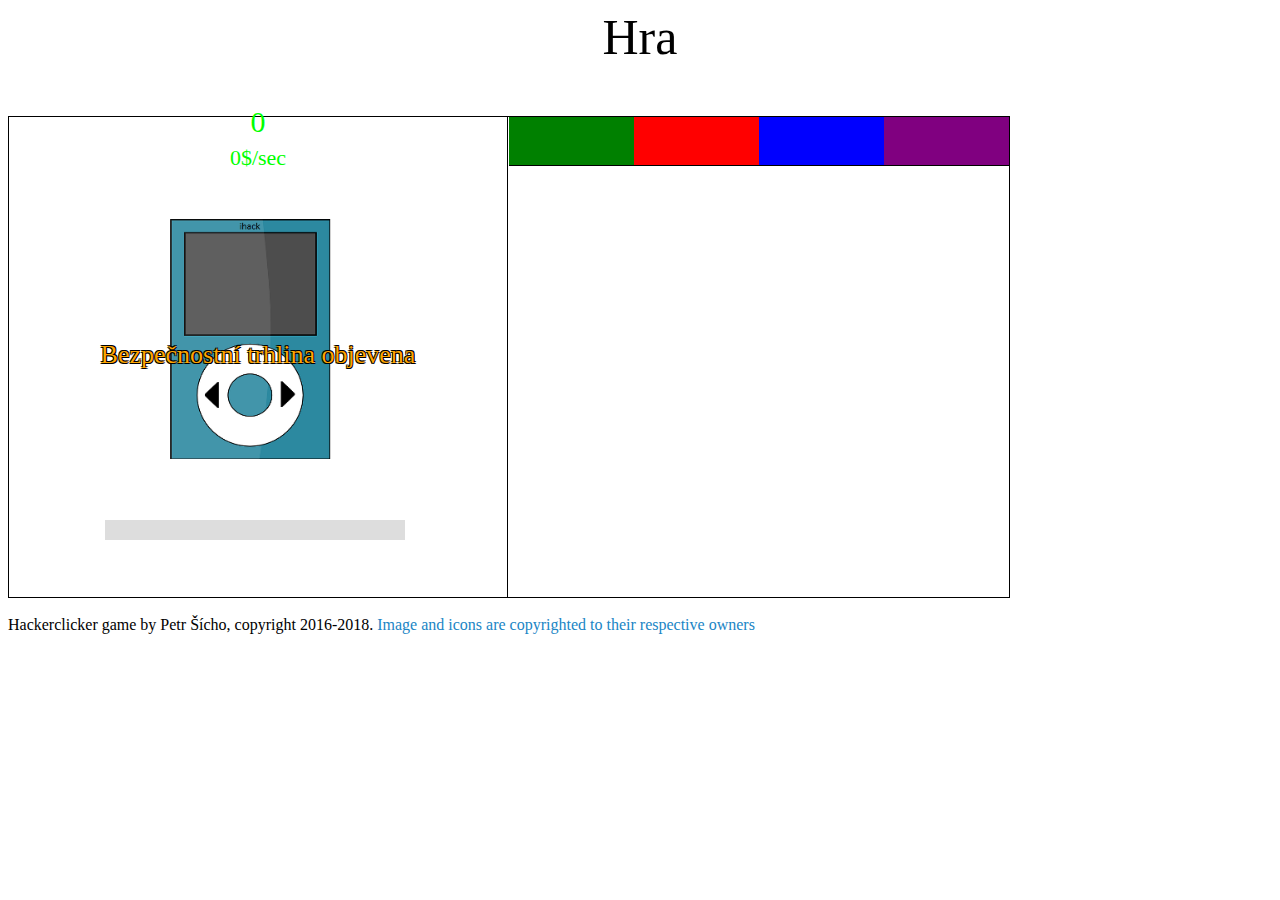
==== commit beeab7bb: "make it better" ====
--- a/index.html
+++ b/index.html
@@ -9,7 +9,7 @@
 	<script type="text/javascript" src="libs/jquery.js"></script>
 	<link rel="stylesheet" href="css/style.css" type="text/css" />
 <script type="text/javascript">
-//$(document).ready(function() { //anti-console
+$(document).ready(function() { //anti-console
 	var stat = {
 		money: 0,
 		mpc: 1,
@@ -622,7 +622,7 @@
 		});
 		setInterval(AddMoney, 100);
 	} );
-//});
+});
 </script>
 
 	<title>Hra</title>
@@ -657,5 +657,7 @@
 	<img src="img/click.png" id="click3" class="click">
 		
 </div>
+<br/>
+Hackerclicker game by Petr Šícho, copyright 2016-2018. <a href="Credits.txt">Image and icons are copyrighted to their respective owners</a>
 </body>
 </html>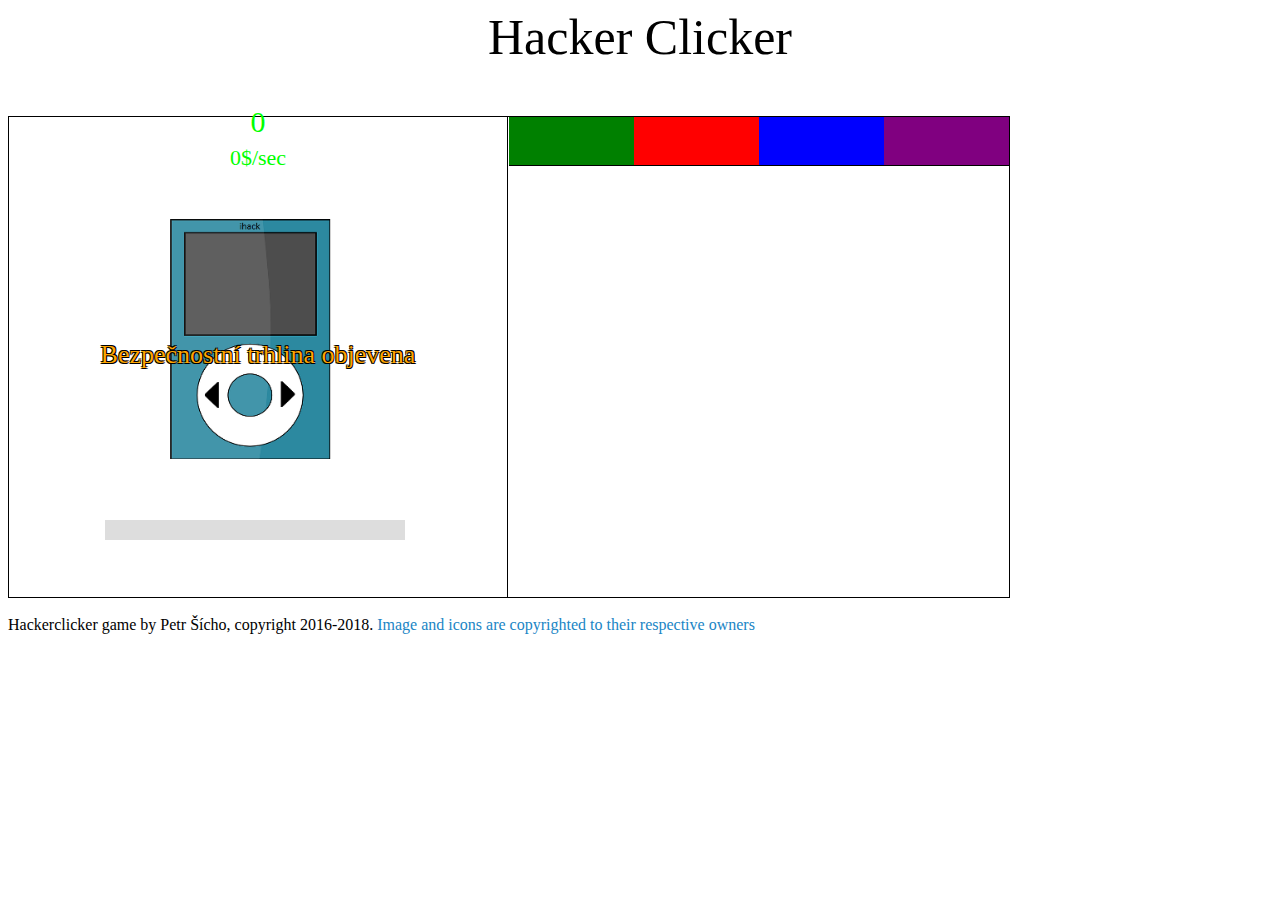
==== commit 81df22c3: "repair" ====
--- a/index.html
+++ b/index.html
@@ -1,12 +1,9 @@
 <!DOCTYPE html>
-<html>
+<html lang="cs">
 <head>
 	<script src="libs/jquery.js" type="text/javascript"></script>
-	<link rel="stylesheet" href="https://ajax.googleapis.com/ajax/libs/jqueryui/1.11.4/themes/smoothness/jquery-ui.css">
-	<script src="https://ajax.googleapis.com/ajax/libs/jqueryui/1.11.4/jquery-ui.min.js"></script>
 	<meta charset="Utf-8">
 	<link rel="stylesheet" href="libs/font awesome/css/font-awesome.min.css">
-	<script type="text/javascript" src="libs/jquery.js"></script>
 	<link rel="stylesheet" href="css/style.css" type="text/css" />
 <script type="text/javascript">
 $(document).ready(function() { //anti-console
@@ -31,13 +28,13 @@
 		maxLeakMultiplier: 1.25,
 		police: 0,
 		clickStatus: 1,
-		lastClick:0,
-	}
+		lastClick:0
+	};
 	var other = {
 		unknown: '<div class="menuitem" id="Unknown">??????????<div class="cost">??????????</div></div>',
 		max: "MAX",
 		bought: "KOUPENO"
-	}
+	};
 
 	var targets = {
 		MP3: 	{cost: other.bought,   			name: 'MP3 Přehrávač', 	     	mpc: 1,  	       progress: 2   },
@@ -51,13 +48,13 @@
 		State:  {cost: 800000000000000,     	name: 'Stát',					mpc: 6000000000,   progress: 43  },
 		World:  {cost: 30000000000000000,/*15*/ name: 'Svět', 					mpc: 80000000000,  progress: 51  },
 		Secret: {cost: 5585610000000000000,    name: 'Tajemství', 				mpc: 999999999999999,			   progress: 301 }
-	}
+	};
 	function targetsReload() {
 		for(var key in targets) {
-			if(targets[key].cost == other.bought){
-				targets[key].html = '<div class="menuitem" id="'+key+'"><img class="icon" src="img/targets/'+key+'.png"></img><span class="name">'+targets[key].name+'</span><br><span class="cost">'+targets[key].cost+'</span><span class="upgrade">'+showMoneyShortened(Math.round(targets[key].mpc*stat.targetHigher))+'$/hack</span></div>';
+			if(targets[key].cost === other.bought){
+				targets[key].html = '<div class="menuitem" id="'+key+'"><img class="icon" src="img/targets/'+key+'.png" alt="target"/><span class="name">'+targets[key].name+'</span><br><span class="cost">'+targets[key].cost+'</span><span class="upgrade">'+showMoneyShortened(Math.round(targets[key].mpc*stat.targetHigher))+'$/hack</span></div>';
 			} else {
-				targets[key].html = '<div class="menuitem" id="'+key+'"><img class="icon" src="img/targets/'+key+'.png"></img><span class="name">'  +targets[key].name+'</span><br><span class="cost">'   +showMoneyShortened(Math.round(targets[key].cost*stat.priceLower))+'$</span><span class="upgrade">'    +showMoneyShortened(Math.round(targets[key].mpc*stat.targetHigher))+'$/hack</span></div>';
+				targets[key].html = '<div class="menuitem" id="'+key+'"><img class="icon" src="img/targets/'+key+'.png" alt="target"/><span class="name">'  +targets[key].name+'</span><br><span class="cost">'   +showMoneyShortened(Math.round(targets[key].cost*stat.priceLower))+'$</span><span class="upgrade">'    +showMoneyShortened(Math.round(targets[key].mpc*stat.targetHigher))+'$/hack</span></div>';
 			}
 		}
 	}
@@ -75,10 +72,10 @@
 		Hacker:    		{cost: 120000000000,         name: 'Hacker', 			     	mps: 1000000,   amount: 0    },
 		Anonymous: 		{cost: 8000000000000,        name: 'Anonymous',					mps: 10000000,  amount: 0 	 },
 		AI: 			{cost: 400000000000000,/*14*/name: 'Vládní umělá inteligence',  mps: 100000000, amount: 0 	 }
-	}  			
+	};		
 	function clickersReload() {
 		for(var key in clickers) {
-			clickers[key].html = '<div class="menuitem" id="'+key+'"><img class="icon" src="img/clickers/'+key+'.png"></img><span class="name">'  +clickers[key].name+'</span><br><span class="status">'+ clickers[key].amount +'x</span><span class="cost">'   +showMoneyShortened(Math.round(clickers[key].cost*stat.priceLower))+'$</span><span class="upgrade">'    +showMoneyShortened(clickers[key].mps*stat.cpsHigher, 10)+'$/s</span></div>';
+			clickers[key].html = '<div class="menuitem" id="'+key+'"><img class="icon" src="img/clickers/'+key+'.png" alt="clicker"/><span class="name">'  +clickers[key].name+'</span><br><span class="status">'+ clickers[key].amount +'x</span><span class="cost">'   +showMoneyShortened(Math.round(clickers[key].cost*stat.priceLower))+'$</span><span class="upgrade">'    +showMoneyShortened(clickers[key].mps*stat.cpsHigher, 10)+'$/s</span></div>';
 		}
 	}
 	clickersReload();
@@ -95,14 +92,14 @@
 		Hacker:    		{cost: 1200000000000,		  name: 'Delší praxe', 				maxAmount: 10,  	amount: 0 },
 		Anonymous: 		{cost: 80000000000000,     	  name: 'Více členů',				maxAmount: 10,  	amount: 0 },
 		AI:  			{cost: 4000000000000000,/*15*/name: 'Chytřejší neurony', 		maxAmount: 10,  	amount: 0 }
-	}
+	};
 	function clickerUpgradesReload() {
 		for(var key in clickerUpgrades) {
 			if(typeof clickerUpgrades[key].cost == "number")
 			{
-				clickerUpgrades[key].html =  '<div class="menuitem" id="'+key+'"><img class="icon" src="img/clickerUpgrades/'+key+'.png"><span class="name">'      +clickerUpgrades[key].name+'</span><br><span class="status">'    +clickerUpgrades[key].amount+'/'+clickerUpgrades[key].maxAmount+'x</span><span class="cost">'    	 +showMoneyShortened(Math.round(clickerUpgrades[key].cost*stat.priceLower))+'$</span><span class="upgrade">'    	 +clickers[key].name+' $/s*2</span></div>';
+				clickerUpgrades[key].html =  '<div class="menuitem" id="'+key+'"><img class="icon" src="img/clickerUpgrades/'+key+'.png" alt="clicker upgrade"><span class="name">'      +clickerUpgrades[key].name+'</span><br><span class="status">'    +clickerUpgrades[key].amount+'/'+clickerUpgrades[key].maxAmount+'x</span><span class="cost">'    	 +showMoneyShortened(Math.round(clickerUpgrades[key].cost*stat.priceLower))+'$</span><span class="upgrade">'    	 +clickers[key].name+' $/s*2</span></div>';
 			}else {
-				clickerUpgrades[key].html =  '<div class="menuitem" id="'+key+'"><img class="icon" src="img/clickerUpgrades/'+key+'.png"><span class="name">'      +clickerUpgrades[key].name+'</span><br><span class="status">'    +clickerUpgrades[key].amount+'/'+clickerUpgrades[key].maxAmount+'x</span><span class="cost">'    	 +clickerUpgrades[key].cost+'</span><span class="upgrade">'    	 +clickers[key].name+' $/s*2</span></div>';
+				clickerUpgrades[key].html =  '<div class="menuitem" id="'+key+'"><img class="icon" src="img/clickerUpgrades/'+key+'.png" alt="clicker upgrade"><span class="name">'      +clickerUpgrades[key].name+'</span><br><span class="status">'    +clickerUpgrades[key].amount+'/'+clickerUpgrades[key].maxAmount+'x</span><span class="cost">'    	 +clickerUpgrades[key].cost+'</span><span class="upgrade">'    	 +clickers[key].name+' $/s*2</span></div>';
 			}
 		}
 	}
@@ -117,14 +114,14 @@
 		Leaks: 			{cost: 256, name: 'Častější bezpečnostní trhliny',  maxAmount: 50, amount: 0, description: "Větší šance na objevení trhliny"  },
 		Cops: 			{cost: 256, name: 'Podplacení policie', 			maxAmount: 50, amount: 0, description: "Menší šance policejního průzkumu" },
 		Helper:        	{cost: 512, name: 'Pomocník', 		     			maxAmount: 50, amount: 0, description: "Pomáhá vám s hackováním" 		  }
-	}
+	};
 	function upgradesReload() {
 		for(var key in upgrades) {
 			if(typeof upgrades[key].cost == "number")
 			{
-				upgrades[key].html =  '<div class="menuitem" id="'+key+'"><img class="icon" src="img/upgrades/'+key+'.png"><span class="name">'        +upgrades[key].name+'</span><br><span class="status">'      +upgrades[key].amount+'/'+upgrades[key].maxAmount+'x</span><span class="cost">'    	   +showMoneyShortened(Math.round(upgrades[key].cost*stat.priceLower))+'$</span><span class="upgrade">'    	 +upgrades[key].description+'</span></div>';
+				upgrades[key].html =  '<div class="menuitem" id="'+key+'"><img class="icon" src="img/upgrades/'+key+'.png" alt="upgrade"><span class="name">'        +upgrades[key].name+'</span><br><span class="status">'      +upgrades[key].amount+'/'+upgrades[key].maxAmount+'x</span><span class="cost">'    	   +showMoneyShortened(Math.round(upgrades[key].cost*stat.priceLower))+'$</span><span class="upgrade">'    	 +upgrades[key].description+'</span></div>';
 			}else {
-				upgrades[key].html =  '<div class="menuitem" id="'+key+'"><img class="icon" src="img/upgrades/'+key+'.png"><span class="name">'        +upgrades[key].name+'</span><br><span class="status">'      +upgrades[key].amount+'/'+upgrades[key].maxAmount+'x</span><span class="cost">'    	   +upgrades[key].cost+'</span><span class="upgrade">'    	 +upgrades[key].description+'</span></div>';
+				upgrades[key].html =  '<div class="menuitem" id="'+key+'"><img class="icon" src="img/upgrades/'+key+'.png" alt="upgrade"><span class="name">'        +upgrades[key].name+'</span><br><span class="status">'      +upgrades[key].amount+'/'+upgrades[key].maxAmount+'x</span><span class="cost">'    	   +upgrades[key].cost+'</span><span class="upgrade">'    	 +upgrades[key].description+'</span></div>';
 			}
 		}
 	}
@@ -137,7 +134,7 @@
 		Upgrades: 		  {Seller: "Kamarád prodejce vám vždy dá trochu lepší cenu. Menší finanční dárek vám může zajistit slevu na všechny jeho produkty.", Target: "Speciální software na vyhledávání bohatších cílů. Čím bohatší cíl, tím více pěnez dostanete z jeho hackování", Tax: "Peníze zasláné na účet ministerstva financí by vám pohly pomoci získat menší slevu při danění vašich hackerských výdělků. Pomocníci budou vydělávat více.", Password: "Slovník často používaných hesel. Díky němu je hackování výrazně jednoduší", Leaks: "Najmete si speciálně školeného člověka na vyhledávání bezpečnostních trhlin. Díky němu se objevují častěji", Cops: "Kamarád policista vás za malou úplatu varuje před vaším prohledáváním. Menší šance policejního průzkumu", Helper: "Někdo, kdo za vás občas klikne a pomůže vám hacknout váš cíl."},
 		Events:  		  {Leak: "Čas od času někdo objeví zásadní chybu v softwaru - bezpečnostní trhlinu. Nebude trvat dlouho, než se opraví. Využijte toho a získejte velké množství peněz.", Police: "Policie má podezření, že jste hacker. Naštěstí nemá žádný důkaz. Na chvíli přestaňte hackovat, nebo budete muset platit velké pokuty."},
 		Menus: 			  {Targets: "Cíle pro vaše hackování, čím je těžší cíl hacknout, tím větší bude odměna.", Clickers: "Pomocníci, kteří vám každou sekundu vydělají peníze. Čím víc jich máte, tím víc vyděláváte.", ClickerUpgrades: "Když vylepšíte své pomocníky budou vydělávat mockrát více.", Upgrades: "Zde se dá vylepšit skoro cokoliv, od zjednodušení hackování po zlevnění všech věcí v obchodě."}
-	}
+	};
 
 	var message = {
 		already: 'Již KOUPENO!',
@@ -147,12 +144,12 @@
 		max: 	 'Již koupeno maximální množství',
 		leak:    'Bezpečnostní trhlina objevena!',
 		police:  'Pozor! Policejní kontrola'
-	}
-		infoTimeout = 0;
+	};
+	
+	var infoTimeout = 0;
 	function Info(data) {
 		clearTimeout(infoTimeout);
-		$("#info").html(data);
-		$("#info").hide().fadeIn(100);
+		$("#info").html(data).hide().fadeIn(100);
 		infoTimeout = setTimeout(function() {
 			$("#info").fadeOut(500);
 		}, 3000);
@@ -160,9 +157,10 @@
 
 	function Target() {
 		$('.target').click(function() {
-			if(stat.leakMultiplier != stat.maxLeakMultiplier && !stat.police) 
+			if(stat.leakMultiplier !== stat.maxLeakMultiplier && !stat.police) 
 				{
-				progress = parseFloat($("#progress").css("width")) / parseFloat($("#progressbar").css('width')) * 100
+				var progressElement = $("#progress");
+				var progress = parseFloat(progressElement.css("width")) / parseFloat($("#progressbar").css('width')) * 100;
 				progress += 100/Math.max(stat.progress-stat.progressLower-1, 0);
 				if (progress > 100) {
 					$(".targetdiv")[0].id="targetdivClicked";
@@ -170,7 +168,7 @@
 					stat.money += (stat.mpc * stat.targetHigher);
 					stat.totalMoney += (stat.mpc * stat.targetHigher)
 				}
-				$('#progress').css('width', progress+"%");
+					progressElement.css('width', progress+"%");
 			} else if(!stat.police) {
 				stat.money += (stat.mpc * stat.targetHigher) * stat.leakMultiplier;
 				stat.totalMoney += (stat.mpc * stat.targetHigher) * stat.leakMultiplier;
@@ -199,42 +197,45 @@
 		upgrades.Helper.maxAmount = 0;
 		upgradesReload();
 		$('.target').click(function() {
-			progress = parseFloat($("#progress").css("width")) / parseFloat($("#progressbar").css('width')) * 100
+			var progressElement = $("#progress");
+			var progressBarElement = $("#progressbar");
+			var progress = parseFloat(progressElement.css("width")) / parseFloat(progressBarElement.css('width')) * 100;
 			progress += (2 + stat.progressLower)/stat.progress * 100;
 			if (progress > 100) {
 				progress=0;
-				$("#progressbar")[0].style.display="none"
-				$("#infoHolder")[0].style.display="none"
+				progressBarElement[0].style.display="none";
+				$("#infoHolder")[0].style.display="none";
 				$(".targetdiv")[0].id="targetdivAliens";
-				setTimeout(function(){$("#main")[0].style.border="0px"}, 4000)
-				setTimeout(function(){$("#cpsDiv")[0].style.display="none"}, 6500)
-				setTimeout(function(){$("#moneydiv")[0].style.display="none"}, 7000)
-				setTimeout(function(){$("#clickersMenu")[0].style.opacity=0;$("#shopmenu")[0].style.border="0px"}, 11500)
-				setTimeout(function(){$("#clickerupgradesMenu")[0].style.opacity=0}, 12000)
-				setTimeout(function(){$("#upgradesMenu")[0].style.opacity=0}, 13000)
-				setTimeout(function(){$("#targetsMenu")[0].style.opacity=0}, 13500)
-				setTimeout(function(){$("#shop")[0].style.opacity=0}, 13600)
-				setTimeout(function(){$("#Volume")[0].style.opacity=0;$("#game")[0].style.border="0px"}, 14800)
-			}
-			$('#progress').css('width', progress+"%");
+				setTimeout(function(){$("#main")[0].style.border="0px"}, 4000);
+				setTimeout(function(){$("#cpsDiv")[0].style.display="none"}, 6500);
+				setTimeout(function(){$("#moneydiv")[0].style.display="none"}, 7000);
+				setTimeout(function(){$("#clickersMenu")[0].style.opacity="0";$("#shopmenu")[0].style.border="0px"}, 11500);
+				setTimeout(function(){$("#clickerupgradesMenu")[0].style.opacity="0"}, 12000);
+				setTimeout(function(){$("#upgradesMenu")[0].style.opacity="0"}, 13000);
+				setTimeout(function(){$("#targetsMenu")[0].style.opacity="0"}, 13500);
+				setTimeout(function(){$("#shop")[0].style.opacity="0"}, 13600);
+				setTimeout(function(){$("#Volume")[0].style.opacity="0";$("#game")[0].style.border="0px"}, 14800);
+			}
+			progressElement.css('width', progress+"%");
 		});
 	}
 	function AutoClicker() {		
-		if(stat.leakMultiplier != stat.maxLeakMultiplier && !stat.police) 
+		if(stat.leakMultiplier !== stat.maxLeakMultiplier && !stat.police) 
 			{
-			progress = parseFloat($("#progress").css("width")) / parseFloat($("#progressbar").css('width')) * 100
+			var progressElement = $("#progress");
+			var progress = parseFloat(progressElement.css("width")) / parseFloat($("#progressbar").css('width')) * 100;
 			progress += 100/Math.max(stat.progress-stat.progressLower-1, 0);
 			if (progress > 100) {
 				progress = 0;
 				stat.money += (stat.mpc + stat.mpc * stat.targetHigher);
 				stat.totalMoney += (stat.mpc + stat.mpc * stat.targetHigher);
 			}
-			$('#progress').css('width', progress+"%");
-		} else if(stat.leakMultiplier == stat.maxLeakMultiplier) {
+				progressElement.css('width', progress+"%");
+		} else if(stat.leakMultiplier === stat.maxLeakMultiplier) {
 			stat.money += ((stat.mpc + stat.mpc * stat.targetHigher) * stat.leakMultiplier);
 			stat.totalMoney += ((stat.mpc + stat.mpc * stat.targetHigher) * stat.leakMultiplier);
 		}
-		if(stat.clickStatus==1) {
+		if(stat.clickStatus === 1) {
 			stat.clickStatus = 2;
 			$(".click")[0].id = "click2";
 		} else {
@@ -246,21 +247,22 @@
 		}
 
 	function targetsfunction() {
-		a=0
-		items=Array();
-		$("#shop").html('<div id=center>Cíle<abbr title="'+help.Menus.Targets+'"><i class="info fa fa-question-circle-o"></i></abbr></div>')
+		var a = 0;
+		var items = Array();
+		var shop = $("#shop");
+		shop.html('<div id=center>Cíle<abbr title="'+help.Menus.Targets+'"><i class="info fa fa-question-circle-o"></i></abbr></div>');
 		for(var key in targets) {
-			items[a] = key
+			items[a] = key;
 			a++;
 			if (targets.hasOwnProperty(key)) {
     			if(unknown) {
-    				$('#shop').html($('#shop').html()+ "<abbr title='"+message.unknown+"'>" +other.unknown+"</abbr>");
+					shop.html(shop.html()+ "<abbr title='"+message.unknown+"'>" +other.unknown+"</abbr>");
     				break;
     			}
-    			if(targets[key].cost == other.bought) {
-    				$("#shop").html($("#shop").html() + "<abbr title='"+help.Targets[key]+"'>" +targets[key].html+"</abbr>");
+    			if(targets[key].cost === other.bought) {
+					shop.html(shop.html() + "<abbr title='"+help.Targets[key]+"'>" +targets[key].html+"</abbr>");
     			}else {
-    				$('#shop').html($('#shop').html() + "<abbr title='"+help.Targets[key]+"'>" +targets[key].html+"</abbr>");
+					shop.html(shop.html() + "<abbr title='"+help.Targets[key]+"'>" +targets[key].html+"</abbr>");
     				var unknown = 1;
     			}
     		}
@@ -271,15 +273,15 @@
 		$('#Unknown').click(function() {
 			Info(message.unknown);
 		});
-		for(var a=0;a < items.length;a++) {
+		for(a=0;a < items.length;a++) {
 			$('#'+items[a]).click(function() {
 				var index;
 				for(var b=0;b < items.length;b++) {
-					if($(this).attr('id') == items[b]) {
+					if($(this).attr('id') === items[b]) {
 						index = items[b];
 					}
 				}
-				if (targets[index].cost == other.bought) {
+				if (targets[index].cost === other.bought) {
 					Info(message.already);
 				} //je KOUPENO?
 				else if (stat.money >= targets[index].cost*stat.priceLower) {
@@ -289,11 +291,11 @@
 					targets[index].cost = other.bought; 							//nastavení stavu na KOUPENO
 					stat.mpc = targets[index].mpc;
 					stat.progress = targets[index].progress; 							//aktualizace přidávání peněz
-					if(index != "Secret") {
-						$('#targetdiv').html('<img src="img/targets/'+index+'.png" id="target" class="target">') //načtení obrázku
+					if(index !== "Secret") {
+						$('#targetdiv').html('<img src="img/targets/'+index+'.png" id="target" class="target" alt="target">'); //načtení obrázku
 						Target();
 					} else {
-						$('#targetdiv').html('<img src="img/targets/Ufo.png" id="target" class="target">') //načtení obrázku
+						$('#targetdiv').html('<img src="img/targets/Ufo.png" id="target" class="target" alt="secret">'); //načtení obrázku
 						Aliens();
 					}
 					targetsReload();
@@ -306,22 +308,23 @@
 		}
 	}
 	function clickersfunction() {
-		a=0
+		var a = 0;
 		var unknown=false;
-		items=Array();
-		$("#shop").html('<div id=center>Pomocníci<abbr title="'+help.Menus.Clickers+'"><i class="info fa fa-question-circle-o"></i></abbr></div>')
+		var items=Array();
+		var shop = $("#shop");
+		shop.html('<div id=center>Pomocníci<abbr title="'+help.Menus.Clickers+'"><i class="info fa fa-question-circle-o"></i></abbr></div>');
 		for(var key in clickers) {
-			items[a] = key
+			items[a] = key;
 			a++;
     		if (clickers.hasOwnProperty(key)) {
     			if(unknown) {
-    				$('#shop').html($('#shop').html()+ "<abbr title='"+message.unknown+"'>" +other.unknown+"</abbr>");
+					shop.html(shop.html()+ "<abbr title='"+message.unknown+"'>" +other.unknown+"</abbr>");
     				break;
     			}
     			if(clickers[key].amount > 0) {
-    				$("#shop").html($("#shop").html() + "<abbr title='"+help.Clickers[key]+"'>" +clickers[key].html+"</abbr>")
+					shop.html(shop.html() + "<abbr title='"+help.Clickers[key]+"'>" +clickers[key].html+"</abbr>")
     			}else {
-    				$('#shop').html($('#shop').html() + "<abbr title='"+help.Clickers[key]+"'>" +clickers[key].html+"</abbr>");
+					shop.html(shop.html() + "<abbr title='"+help.Clickers[key]+"'>" +clickers[key].html+"</abbr>");
     				unknown = true;
     			}
     		}
@@ -329,11 +332,11 @@
 		$('#Unknown').click(function() {
 			Info(message.unknown);
 		});
-		for(var a=0;a < items.length;a++) {
+		for(a=0;a < items.length;a++) {
 			$('#'+items[a]).click(function() {
 				var index;
 				for(var b=0;b < items.length;b++) {
-					if($(this).attr('id') == items[b]) {
+					if($(this).attr('id') === items[b]) {
 						index = items[b];
 					}
 				}
@@ -355,17 +358,18 @@
 	}
 
 	function clickerUpgradesfunction() {
-		a=0
-		items=Array();
-		$("#shop").html('<div id=center>Vylepšení pomocníků<abbr title="'+help.Menus.ClickerUpgrades+'"><i class="info fa fa-question-circle-o"></i></abbr></div>')
+		var a = 0;
+		var items=Array();
+		var shop = $("#shop");
+		shop.html('<div id=center>Vylepšení pomocníků<abbr title="'+help.Menus.ClickerUpgrades+'"><i class="info fa fa-question-circle-o"></i></abbr></div>');
 		for(var key in clickerUpgrades) {
-			items[a] = key
+			items[a] = key;
 			a++;
     		if (clickerUpgrades.hasOwnProperty(key)) {
     			if(clickers[key].amount > 0) {
-    				$("#shop").html($("#shop").html() + "<abbr title='"+help.ClickerUpgrades[key]+"'>" +clickerUpgrades[key].html+"</abbr>")
+					shop.html(shop.html() + "<abbr title='"+help.ClickerUpgrades[key]+"'>" +clickerUpgrades[key].html+"</abbr>")
     			}else {
-    				$('#shop').html($('#shop').html()+ "<abbr title='"+message.unknown+"'>" +other.unknown+"</abbr>");
+					shop.html(shop.html()+ "<abbr title='"+message.unknown+"'>" +other.unknown+"</abbr>");
     				break;
     			}
     		}
@@ -373,11 +377,11 @@
 		$('#Unknown').click(function() {
 			Info(message.unknown);
 		});
-		for(var a=0;a < items.length;a++) {
+		for(a=0;a < items.length;a++) {
 			$('#'+items[a]).click(function() {
 				var index;
 				for(var b=0;b < items.length;b++) {
-					if($(this).attr('id') == items[b]) {
+					if($(this).attr('id') === items[b]) {
 						index = items[b];
 					}
 				}
@@ -397,7 +401,7 @@
 					clickerUpgradesReload();
 					clickerUpgradesfunction();
 					ReloadCPS();
-				} else if(clickerUpgrades[index].price == other.max) {
+				} else if(clickerUpgrades[index].cost === other.max) {
 					Info(message.max);
 				} else {
 					Info(message.funds); //málo peněz
@@ -414,7 +418,7 @@
 				clickerUpgradesReload();
 				break;
 			case "Target":
-				stat.targetHigher = stat.targetHigher*stat.targetHigherIndex
+				stat.targetHigher = stat.targetHigher*stat.targetHigherIndex;
 				targetsReload();
 				break;
 			case "Tax":
@@ -437,21 +441,22 @@
 	}
 
 	function upgradesfunction() {
-		a=0
-		items=Array();
-		$("#shop").html('<div id=center>Vylepšení<abbr title="'+help.Menus.Upgrades+'"><i class="info fa fa-question-circle-o"></i></abbr></div>')
+		var a = 0;
+		var items=Array();
+		var shop = $("#shop");
+		shop.html('<div id=center>Vylepšení<abbr title="'+help.Menus.Upgrades+'"><i class="info fa fa-question-circle-o"></i></abbr></div>');
 		for(var key in upgrades) {
-			items[a] = key
+			items[a] = key;
 			a++;
     		if(upgrades.hasOwnProperty(key)) {
-    			$("#shop").html($("#shop").html() + "<abbr title='"+help.Upgrades[key]+"'>" +upgrades[key].html+"</abbr>")
+    			shop.html(shop.html() + "<abbr title='"+help.Upgrades[key]+"'>" +upgrades[key].html+"</abbr>")
     		}
 		}
-		for(var a=0;a < items.length;a++) {
+		for(a=0;a < items.length;a++) {
 			$('#'+items[a]).click(function() {
 				var index;
 				for(var b=0;b < items.length;b++) {
-					if($(this).attr('id') == items[b]) {
+					if($(this).attr('id') === items[b]) {
 						index = items[b];
 					}
 				}
@@ -468,7 +473,7 @@
 					upgrade(index);
 					upgradesReload();
 					upgradesfunction();
-				} else if(upgrades[index].cost == other.max) {
+				} else if(upgrades[index].cost === other.max) {
 					Info(message.max);
 				} else {
 				Info(message.funds); //málo peněz
@@ -480,23 +485,8 @@
 		return Math.floor(Math.random() * (max - min + 1)) + min;
 	}
 
-	function showMoneySplitted(money) {
-		money = String(money);
-		var newMoney = "";
-		var numberCount = 0;
-		for(var a = money.length-1; a >= 0; a--) {
-			numberCount++;
-			newMoney=money[a]+newMoney;
-			if(numberCount==3 && a != 0) {
-				numberCount=0;
-				newMoney=" "+newMoney
-			}
-		}
-		return newMoney;
-	}
-
 	function showMoneyShortened(money, precision) {
-		moneyStr = String(Math.round(money));
+		var moneyStr = String(Math.round(money));
 
 		if(moneyStr.length < 4) {
 			return precision ? (Math.round(money*10)/10) : Math.round(money);
@@ -514,26 +504,25 @@
 	}
 
 	function AnimateText(text, color) {
-		a = 0;
-		$("#rollingText").show();
-		$("#rollingText").css("color", color)
-		$("#rollingText").html(text);
-		$("#rollingText").addClass("textAnimation");
+		var rollingText = $("#rollingText");
+		rollingText.show();
+		rollingText.css("color", color);
+		rollingText.html(text);
+		rollingText.addClass("textAnimation");
 		setTimeout(function() {
 			$("#rollingText").removeClass("textAnimation");
 		}, 1000)
 
 	}
 	function Leak() {
-		if (typeof leak != "undefined")
-			clearTimeout(leak);
 		Info(message.leak);
 		stat.leakMultiplier = stat.maxLeakMultiplier;
-		$("#progress").stop(true);
-		$("#progress").css('width', 250);
-		$("#progress").css('background', 'orange');
+		var progress = $("#progress");
+		progress.stop(true);
+		progress.css('width', 250);
+		progress.css('background', 'orange');
 		AnimateText(message.leak, 'orange');
-		$("#progress").animate({width: "0px"}, 5000);
+		progress.animate({width: "0px"}, 5000);
 		setTimeout(function() {
 			console.log("Leak OUT!");
 			$("#progress").css('background', "#4CAF50");
@@ -543,18 +532,17 @@
 	}
 
 	function Police() {
-		if (typeof police != "undefined")
-			clearTimeout(police);
 		Info(message.police);
 		stat.police = 1;
-		$("#progress").stop(true);
-		$("#progress").css('width', 250);
-		$("#progress").css('background', 'blue');
+		var progress = $("#progress");
+		progress.stop(true);
+		progress.css('width', 250);
+		progress.css('background', 'blue');
 		AnimateText(message.police, 'blue');
-		$("#progress").animate({width: "0px"}, 5000);
+		progress.animate({width: "0px"}, 5000);
 		setTimeout(function() {
 			console.log("Police OUT!");
-			$("#progress").css('background', "#4CAF50");
+			progress.css('background', "#4CAF50");
 			stat.police = 0;
 			$("#rollingText").hide();
 		}, 5000)
@@ -564,16 +552,16 @@
 		stat.money = Math.round((stat.money + ((stat.mps*stat.cpsHigher) * stat.leakMultiplier)/10)* 100)/100;
 		$('#money').text(showMoneyShortened(stat.money)); 	
 		var random = rand(0, 10000);
-		if(random >= stat.leakChance && !stat.police && stat.leakMultiplier != stat.maxLeakMultiplier) {
+		if(random >= stat.leakChance && !stat.police && stat.leakMultiplier !== stat.maxLeakMultiplier) {
 			Leak();
-		} else if(random <= stat.policeChance && !stat.police && stat.leakMultiplier != stat.maxLeakMultiplier) {
+		} else if(random <= stat.policeChance && !stat.police && stat.leakMultiplier !== stat.maxLeakMultiplier) {
 			Police()
 		}else if(random <= stat.autoClicker && !stat.police && !stat.lastClick){
 			AutoClicker();
-			console.log(stat.lastClick)
+			console.log(stat.lastClick);
 			stat.lastClick=7;
 		}
-		if(stat.lastClick!=0){
+		if(stat.lastClick !== 0){
 			stat.lastClick--;
 			console.log(stat.lastClick)
 		}
@@ -584,17 +572,21 @@
 	}
 
 	$(document).ready(function() {
-		volume = 1;
-		$(".click")[0].addEventListener('webkitAnimationEnd',function( event ) { $(".click")[0].id="click3"}, false);
-		$(".targetdiv")[0].addEventListener('webkitAnimationEnd',function( event ) {
-			if($(".targetdiv")[0].id!="targetdivAliens") {
-				$(".targetdiv")[0].id="targetdiv"
+		var volume = 1;
+		$('.target').attr('draggable', false);
+		$('.target').attr('draggable', false);
+		$(".click")[0].addEventListener('webkitAnimationEnd',function() { $(".click")[0].id="click3"}, false);
+		var targetDiv = $(".targetdiv");
+		targetDiv[0].addEventListener('webkitAnimationEnd',function() {
+			if(targetDiv[0].id !== "targetdivAliens") {
+				targetDiv[0].id = "targetdiv";
 			} else {
-				$(".targetdiv")[0].style.display="none"
+				targetDiv[0].style.display="none";
 			}
 		}, false);
 		$("#rollingText").hide();
-		$('#Volume').html('<i class="fa fa-volume-up fa-2x"></i>');
+		var volumeImage = $('#Volume');
+		volumeImage.html('<i class="fa fa-volume-up fa-2x"></i>');
 		Target();
 		$('#clickersMenu').click(function() {
 			clickersfunction();
@@ -611,13 +603,13 @@
 		$('#levelMenu').click(function() {
 			$("#shop").html("Nothing here");
 		});
-		$('#Volume').click(function() {
-			if (volume == 1) {
+		volumeImage.click(function() {
+			if (volume === 1) {
 				volume = 0;
-				$('#Volume').html('<i class="fa fa-volume-off fa-2x"></i>');
+				volumeImage.html('<i class="fa fa-volume-off fa-2x"></i>');
 			}else {
 				volume = 1;
-				$('#Volume').html('<i class="fa fa-volume-up fa-2x"></i>');
+				volumeImage.html('<i class="fa fa-volume-up fa-2x"></i>');
 			}
 		});
 		setInterval(AddMoney, 100);
@@ -625,10 +617,10 @@
 });
 </script>
 
-	<title>Hra</title>
+	<title>Hacker Clicker</title>
 </head>
-<body>
-<div class="nadpis">Hra</div>
+<body oncontextmenu="return false;">
+<div class="nadpis">Hacker Clicker</div>
 
 <div id="game">
 	<div id="menu">
@@ -645,16 +637,16 @@
 	</div>
 	<div id="main">
 		<button id="Volume"><i class="fa fa-volume-up fa-2x"></i></button>
-		<div id="moneydiv"><span id="money">0</span>  <span id="dolar"><i class="fa fa-money"></i></span></div>
+		<div id="moneydiv"><span id="money">0</span>  <span class="dolar"><i class="fa fa-money"></i></span></div>
 		<div id="cpsDiv"><span id="cps">0</span>$/sec</div>
 		<div id="targetdiv" class="targetdiv">
-			<img src="img/targets/MP3.png" class="target" id="target">
+			<img src="img/targets/MP3.png" class="target" id="target" alt="target">
 		</div>
 		<div id="rollingText" class="target"><span>Bezpečnostní trhlina objevena</span></div>
 		<div id="progressbar"><div id="progress"></div></div>
 		<div id="infoHolder"><span id="info"></span></div>
 	</div>
-	<img src="img/click.png" id="click3" class="click">
+	<img src="img/click.png" id="click3" class="click" alt="click">
 		
 </div>
 <br/>
--- a/css/style.css
+++ b/css/style.css
@@ -84,7 +84,7 @@
 	display: inline;
 }
 
-span#dolar {
+span.dolar {
 	display: inline;
 }
 
@@ -228,7 +228,7 @@
 	margin-left: -0.5%;
 	overflow-y: scroll;
 	position: relative;
-	top: 0%;
+	top: 0;
 }
 
 span.cost {
@@ -307,7 +307,7 @@
 div#progress {
 	background: #4CAF50;
 	height: 100%;
-	width: 0%;
+	width: 0;
 }
 
 div#rollingText{
@@ -331,8 +331,8 @@
 }
 
 @keyframes textAnimation {
-	0% 		{font-size: 36;transform: rotate(360deg)},
-	100%	{font-size: 26;transform: rotate(0deg)}
+	0% 		{font-size: 36px;transform: rotate(360deg)}
+	100%	{font-size: 26px;transform: rotate(0deg)}
 }
 
 #Volume {
